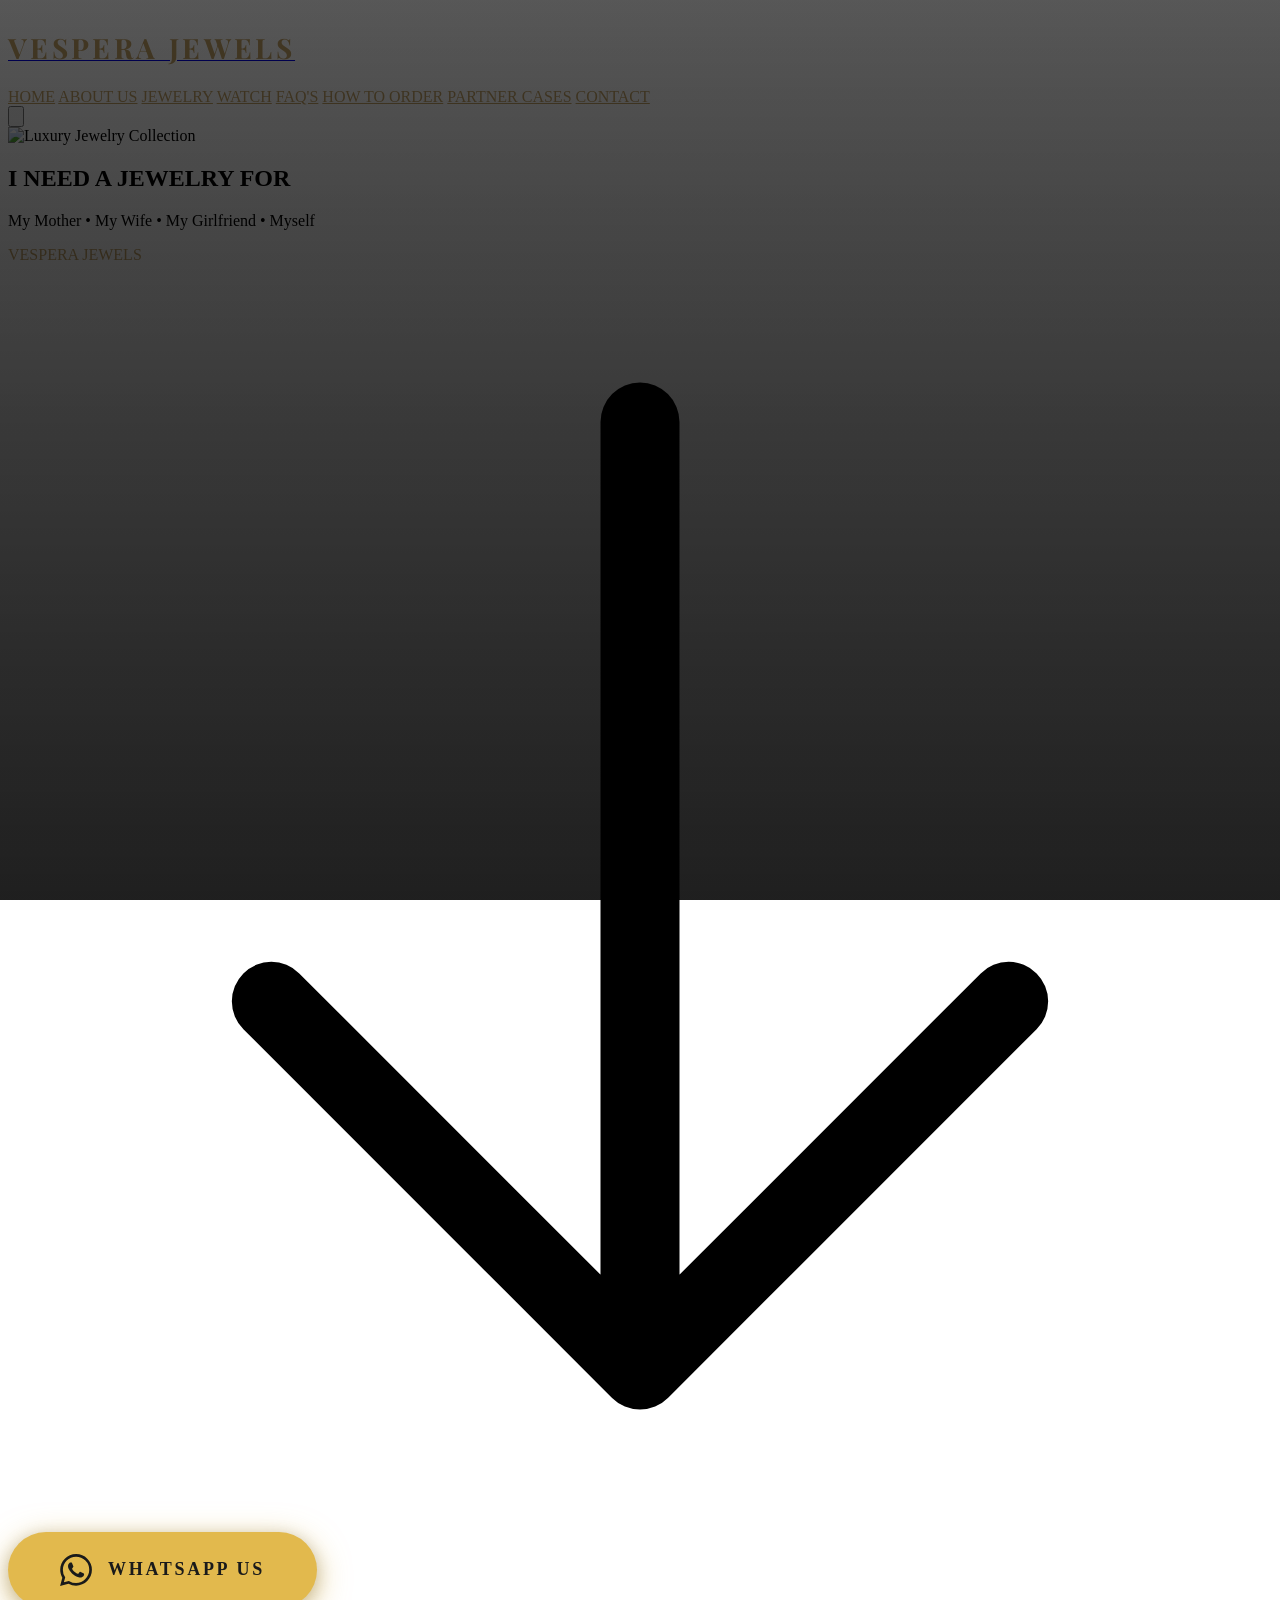
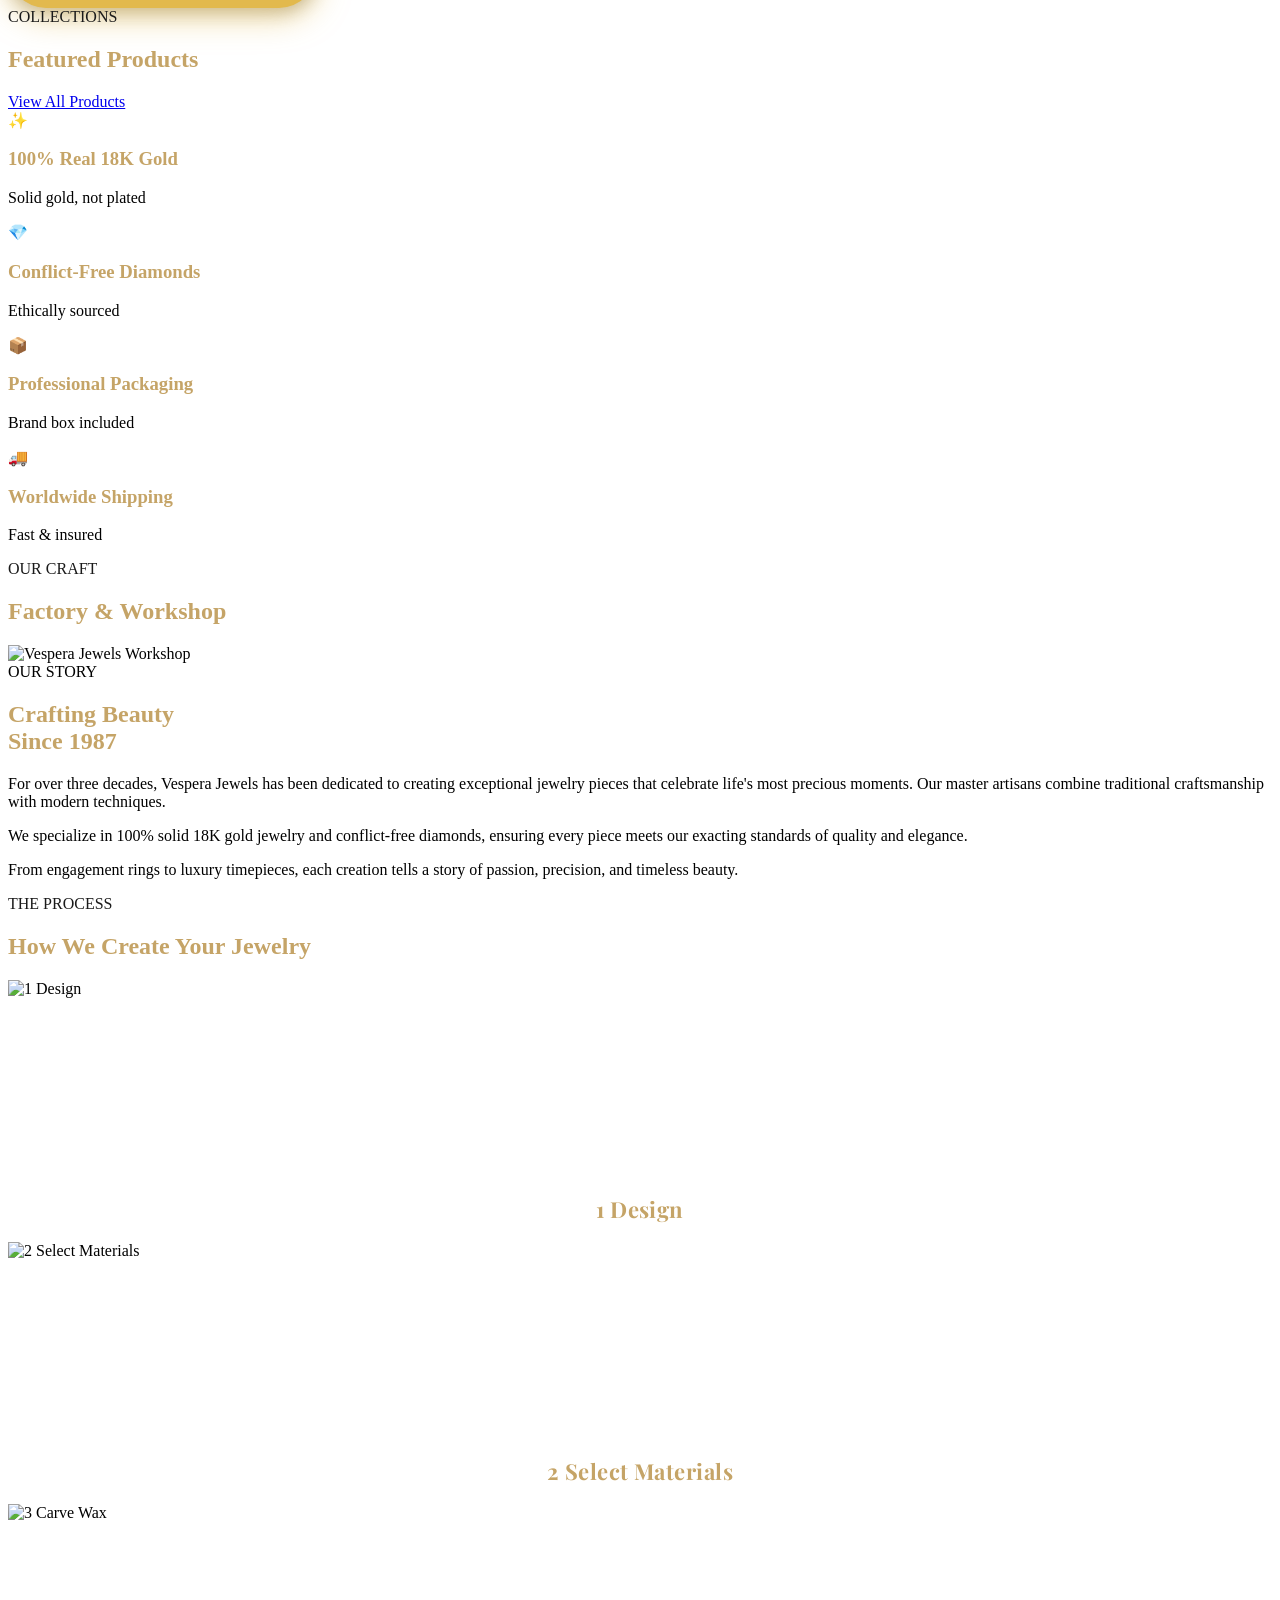
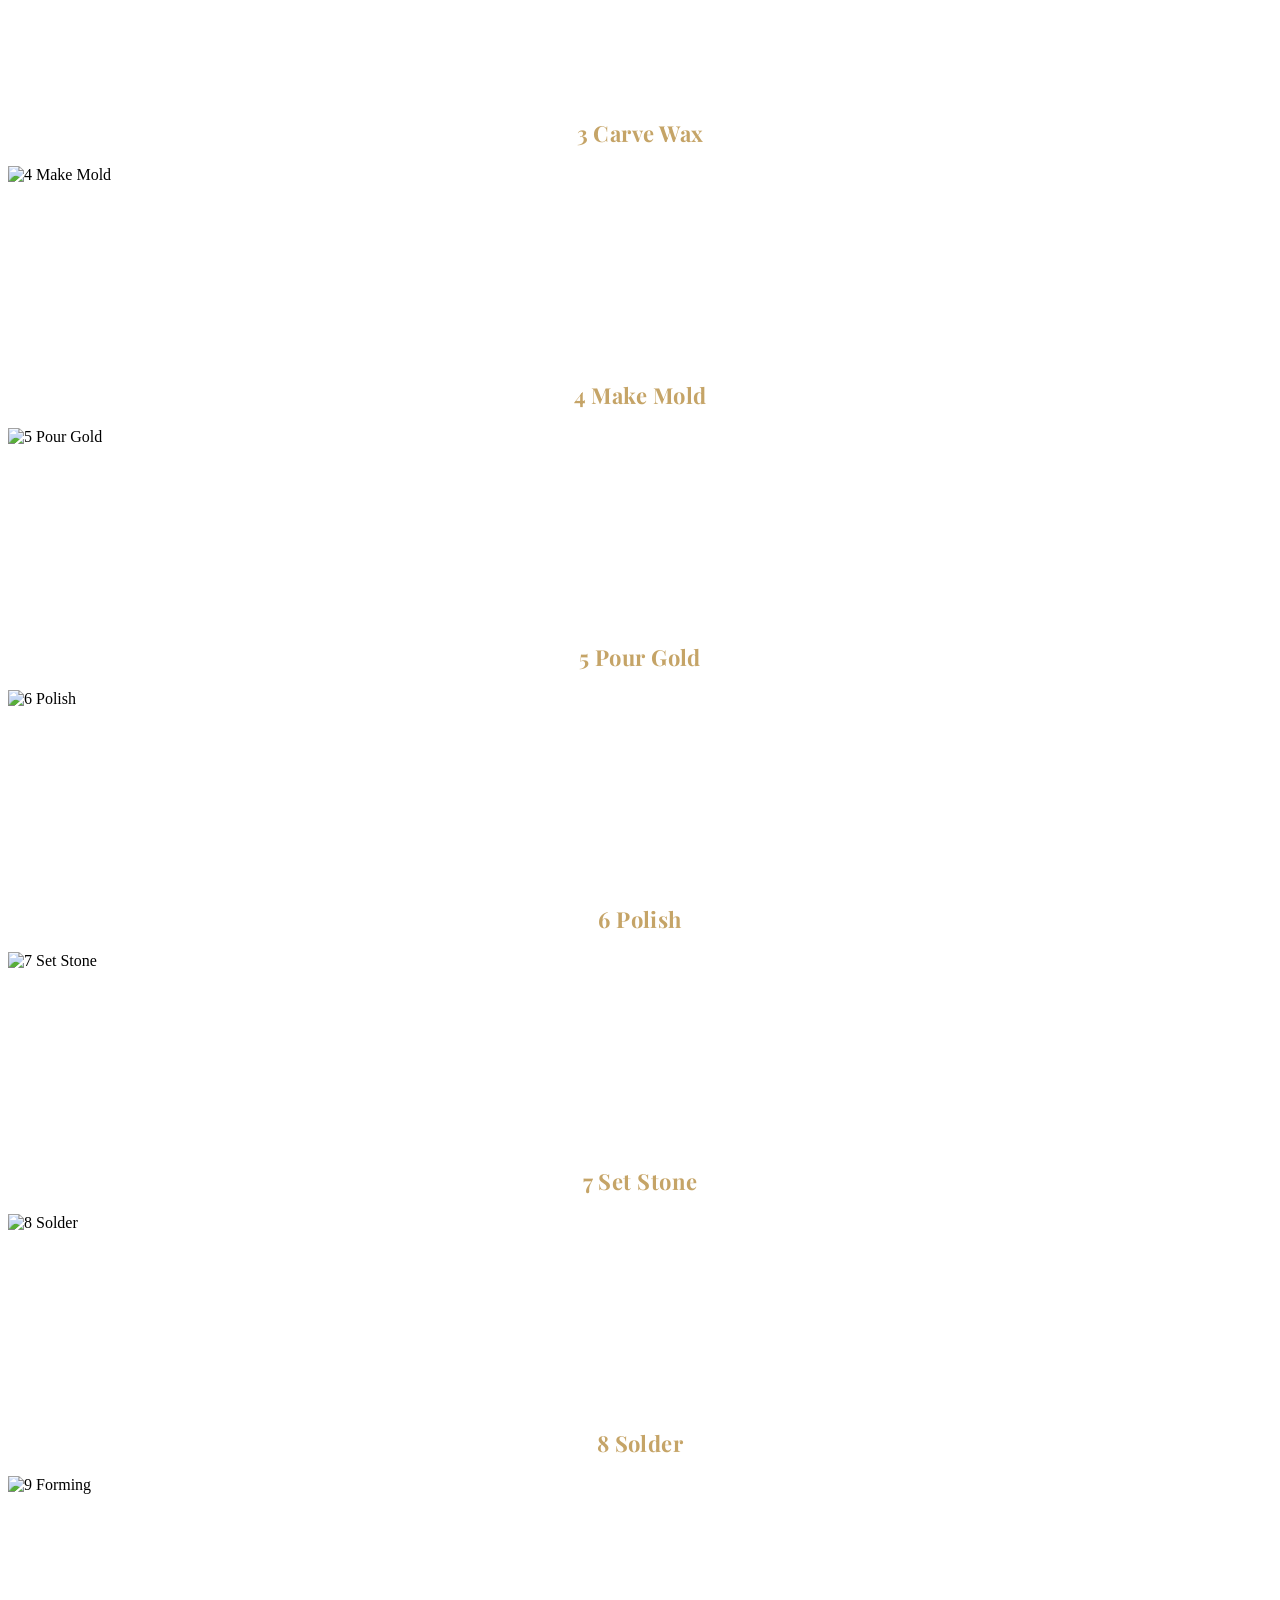
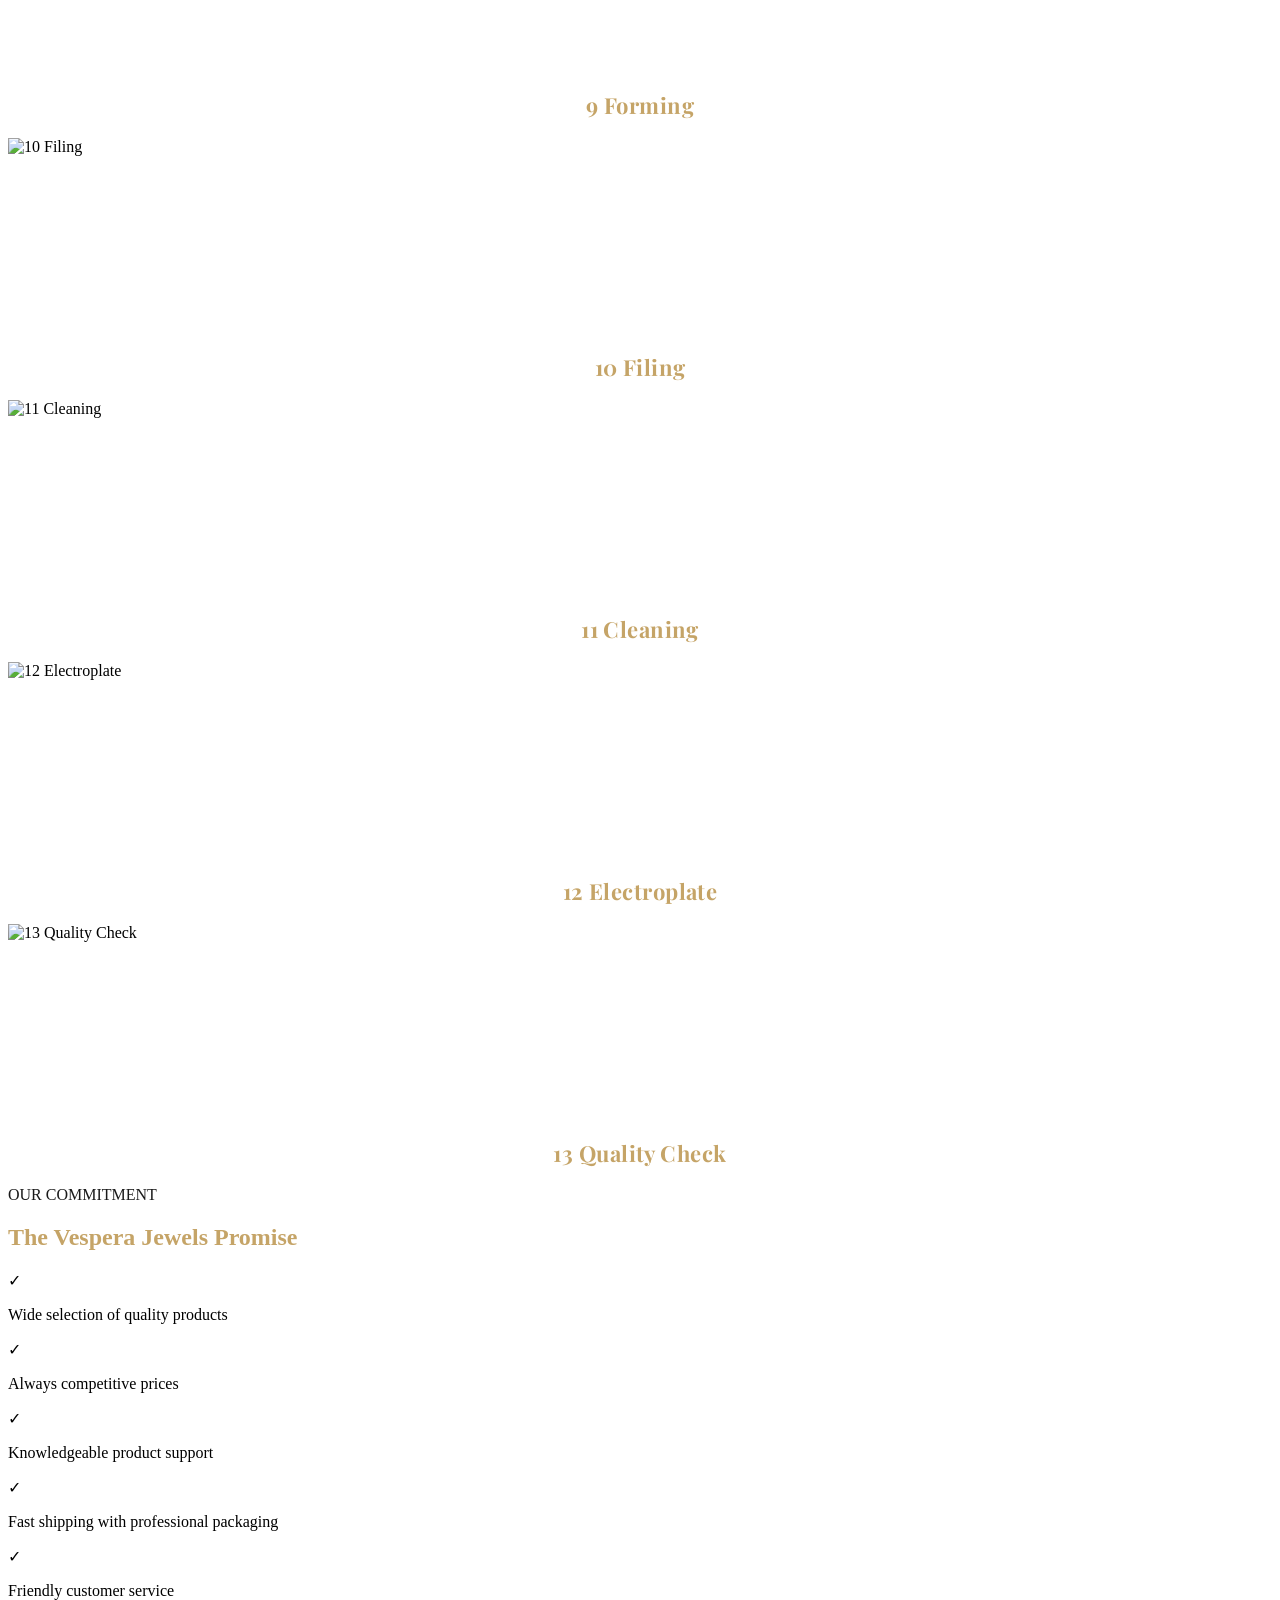
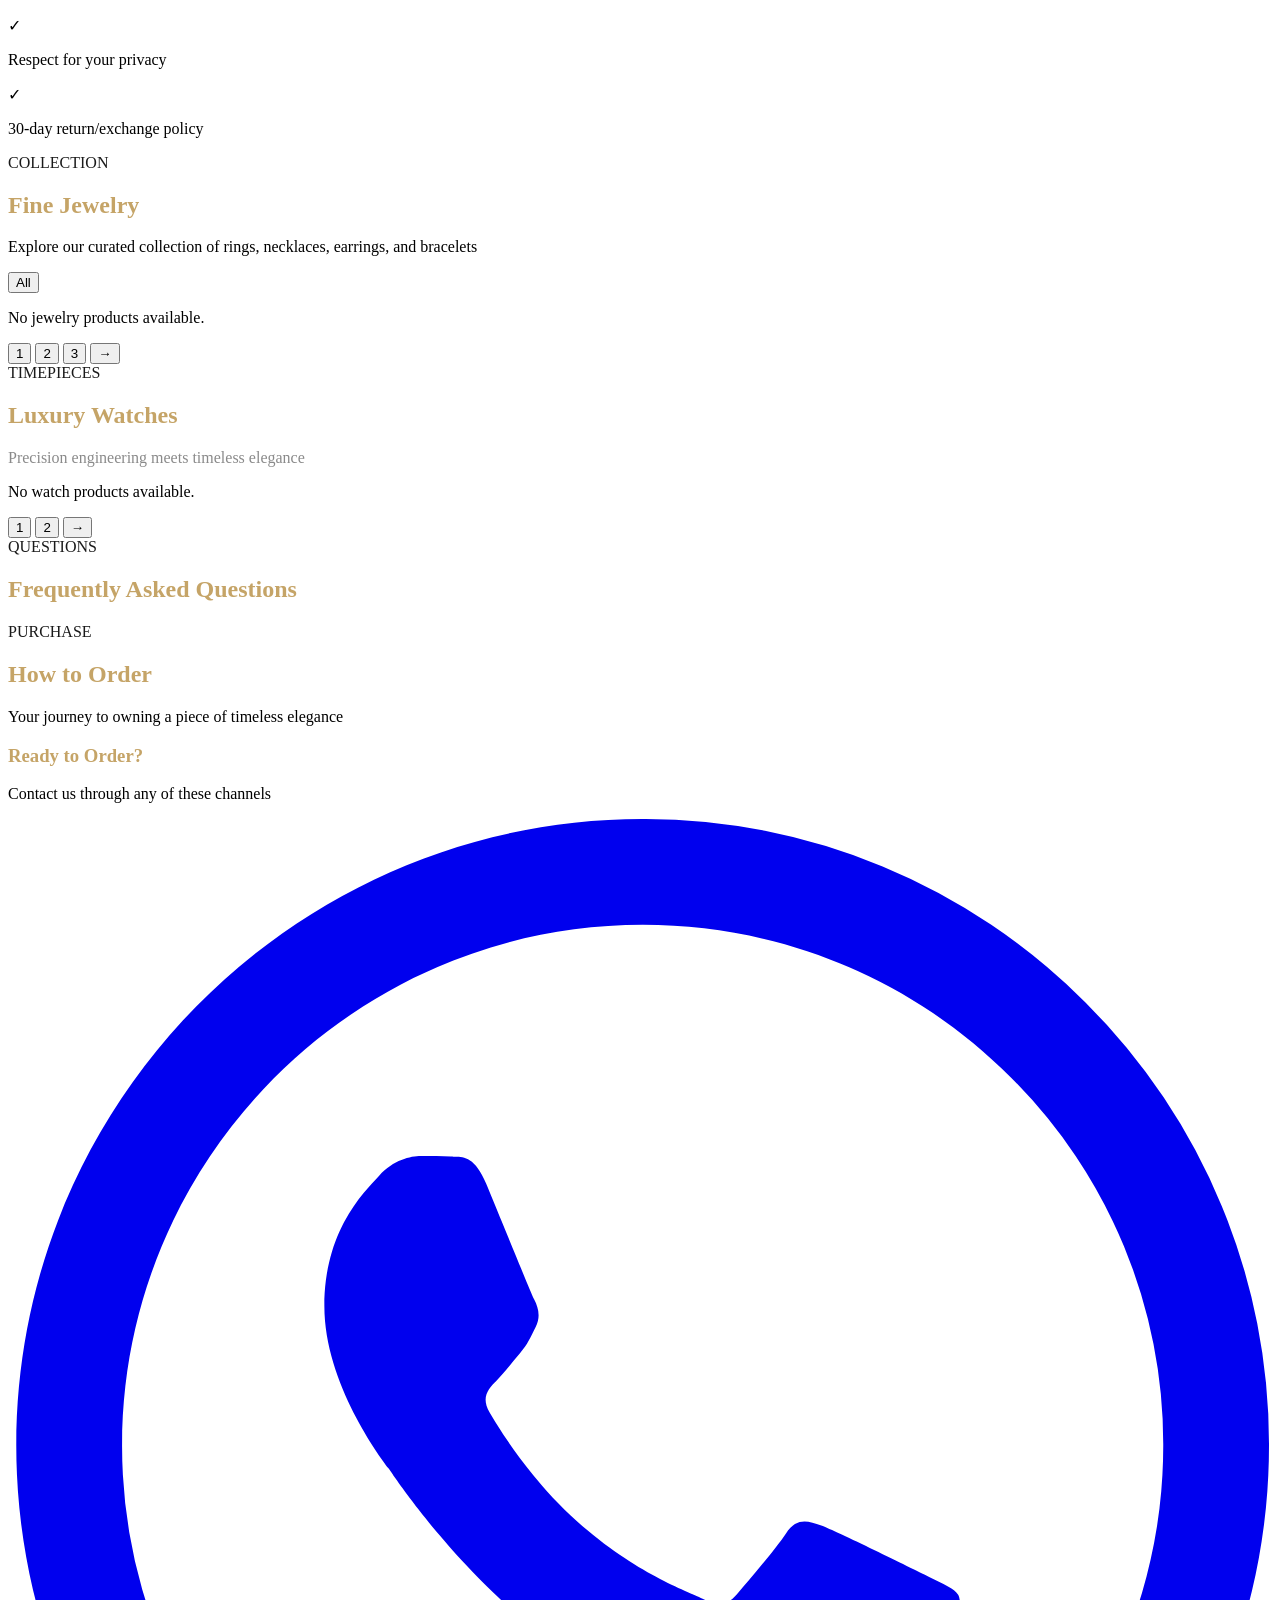
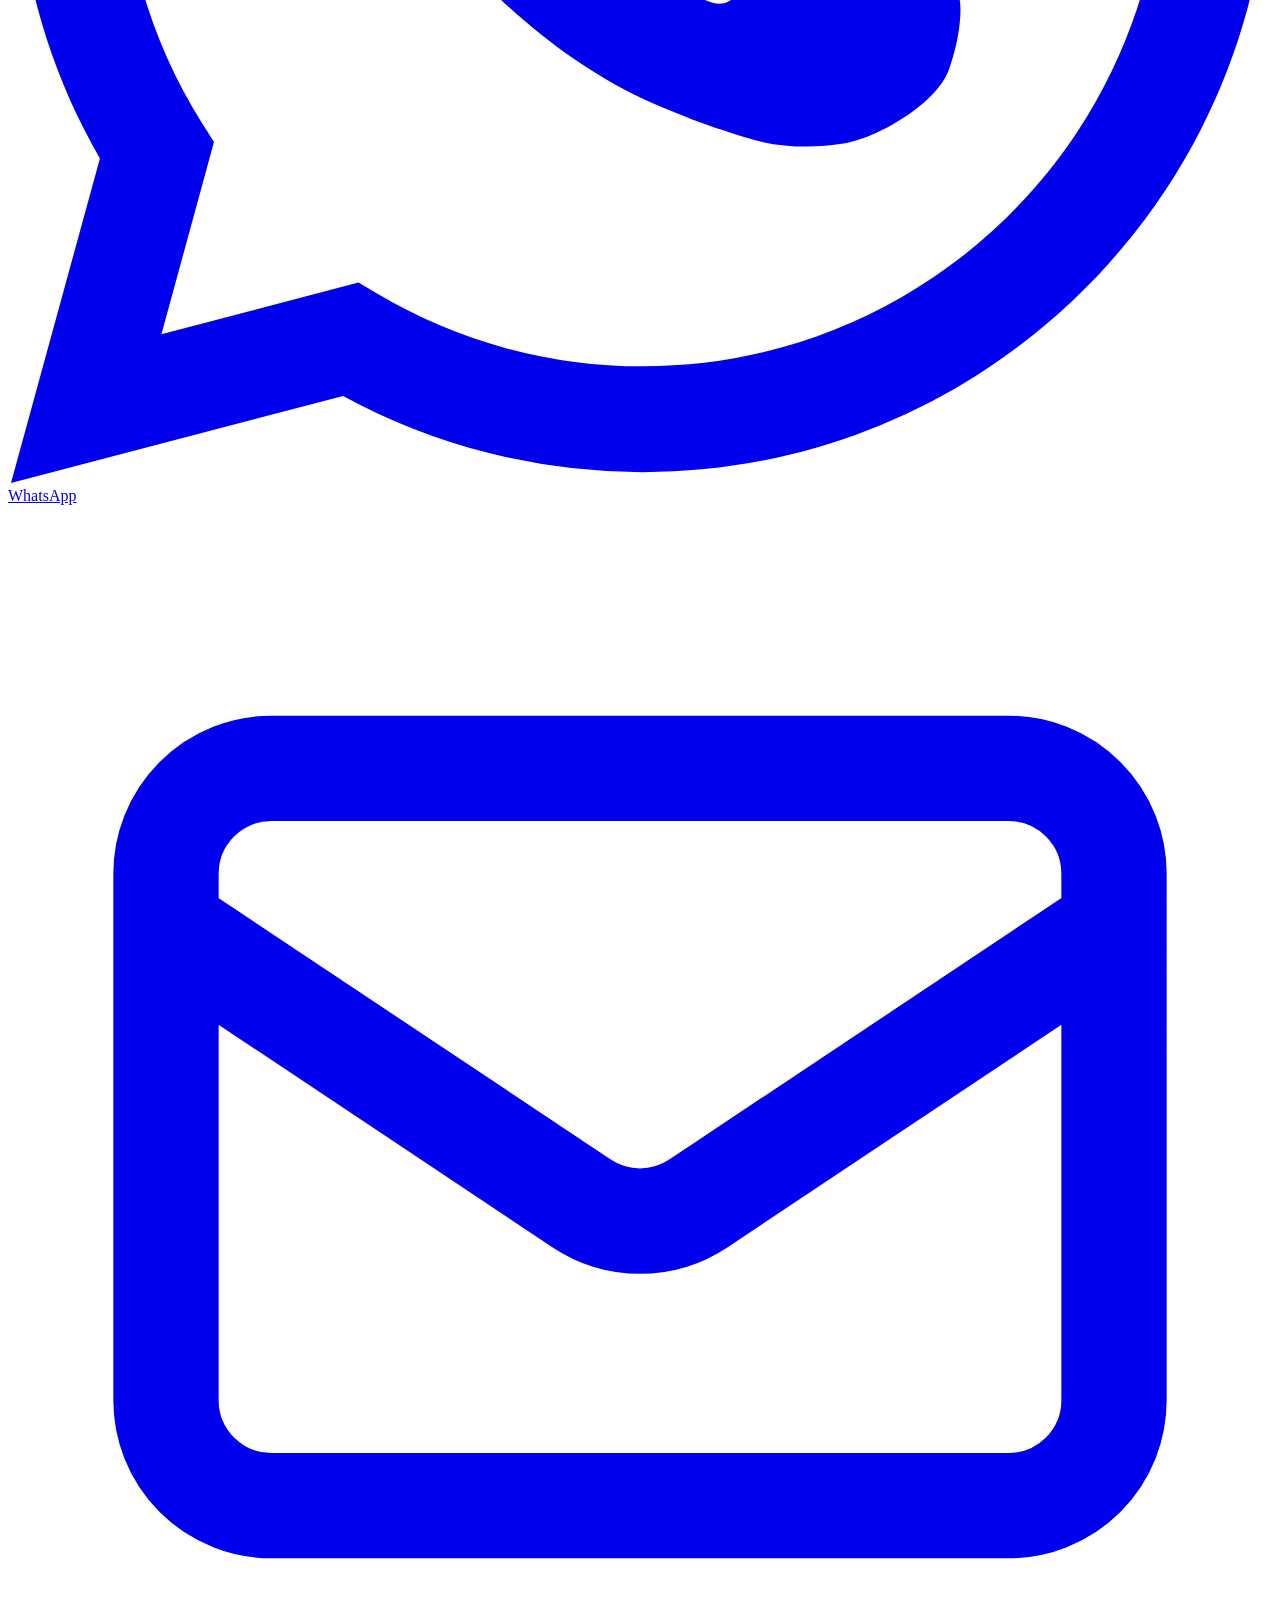
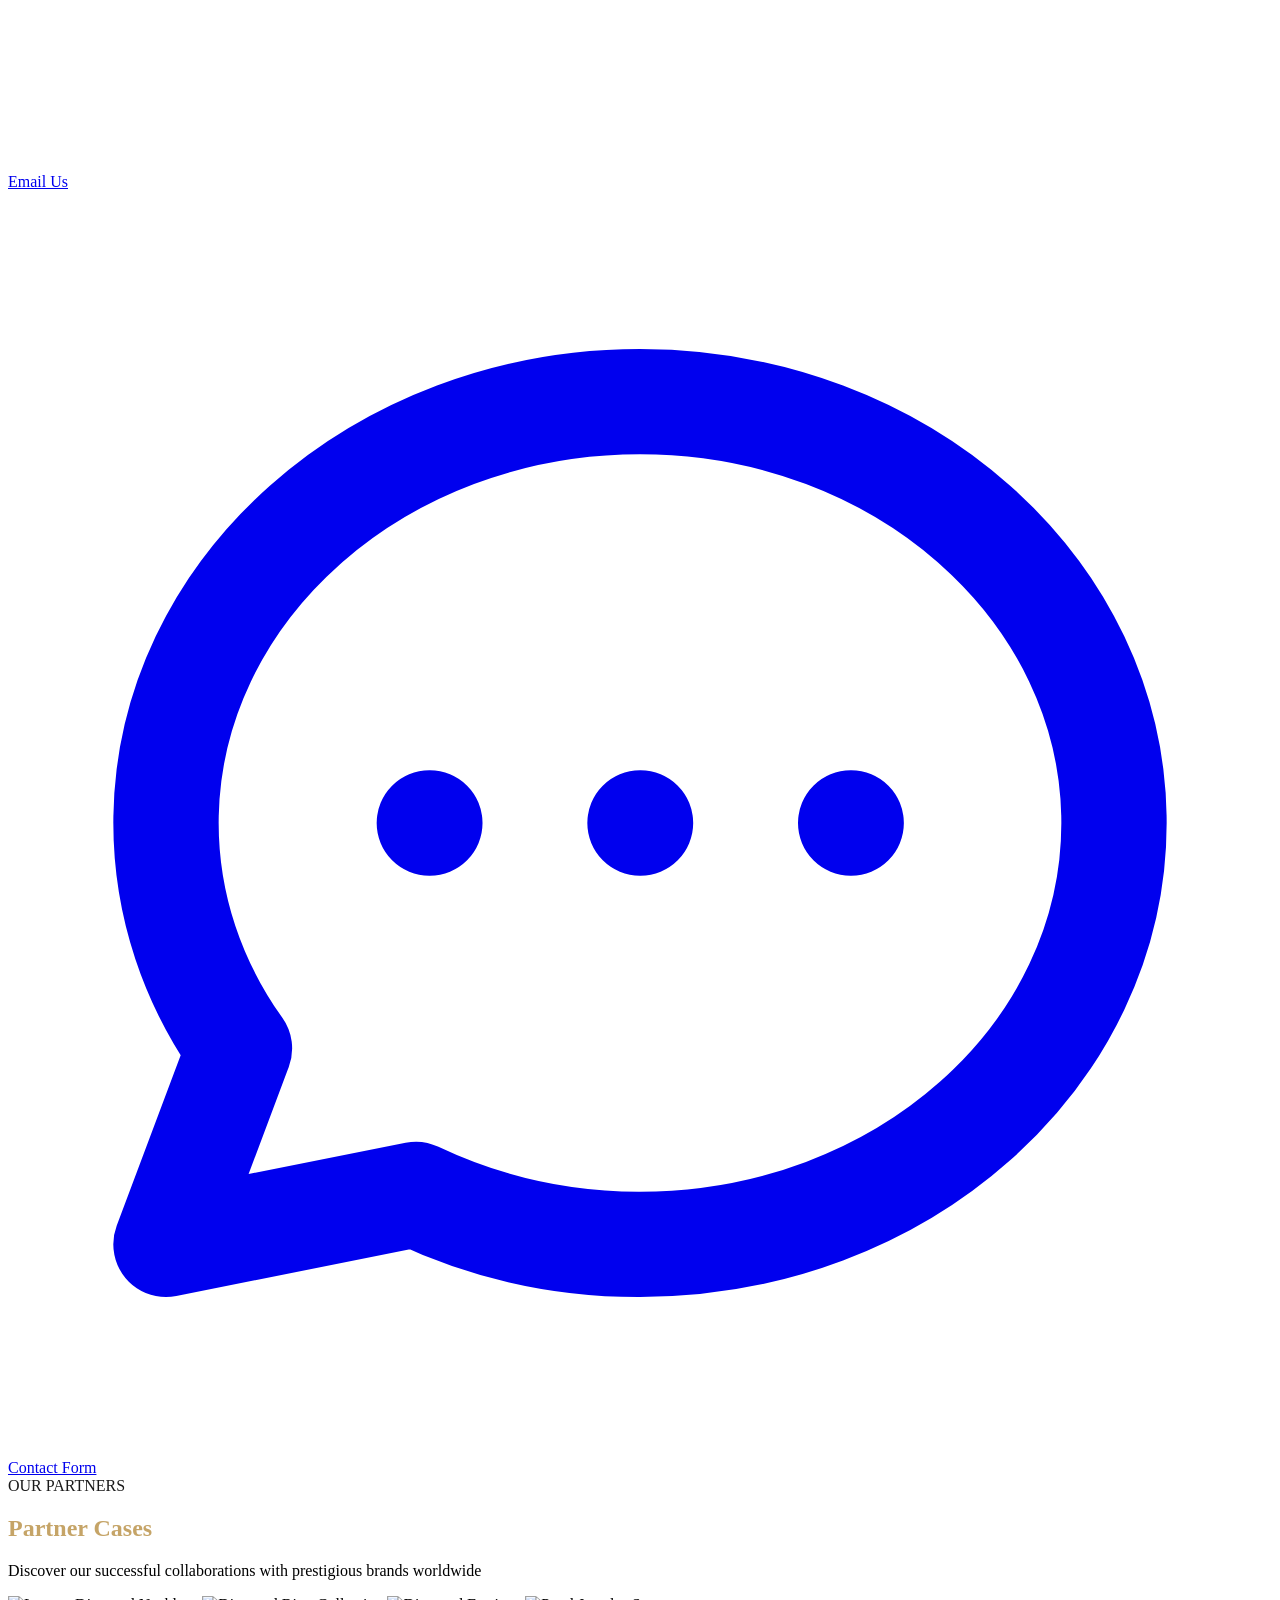
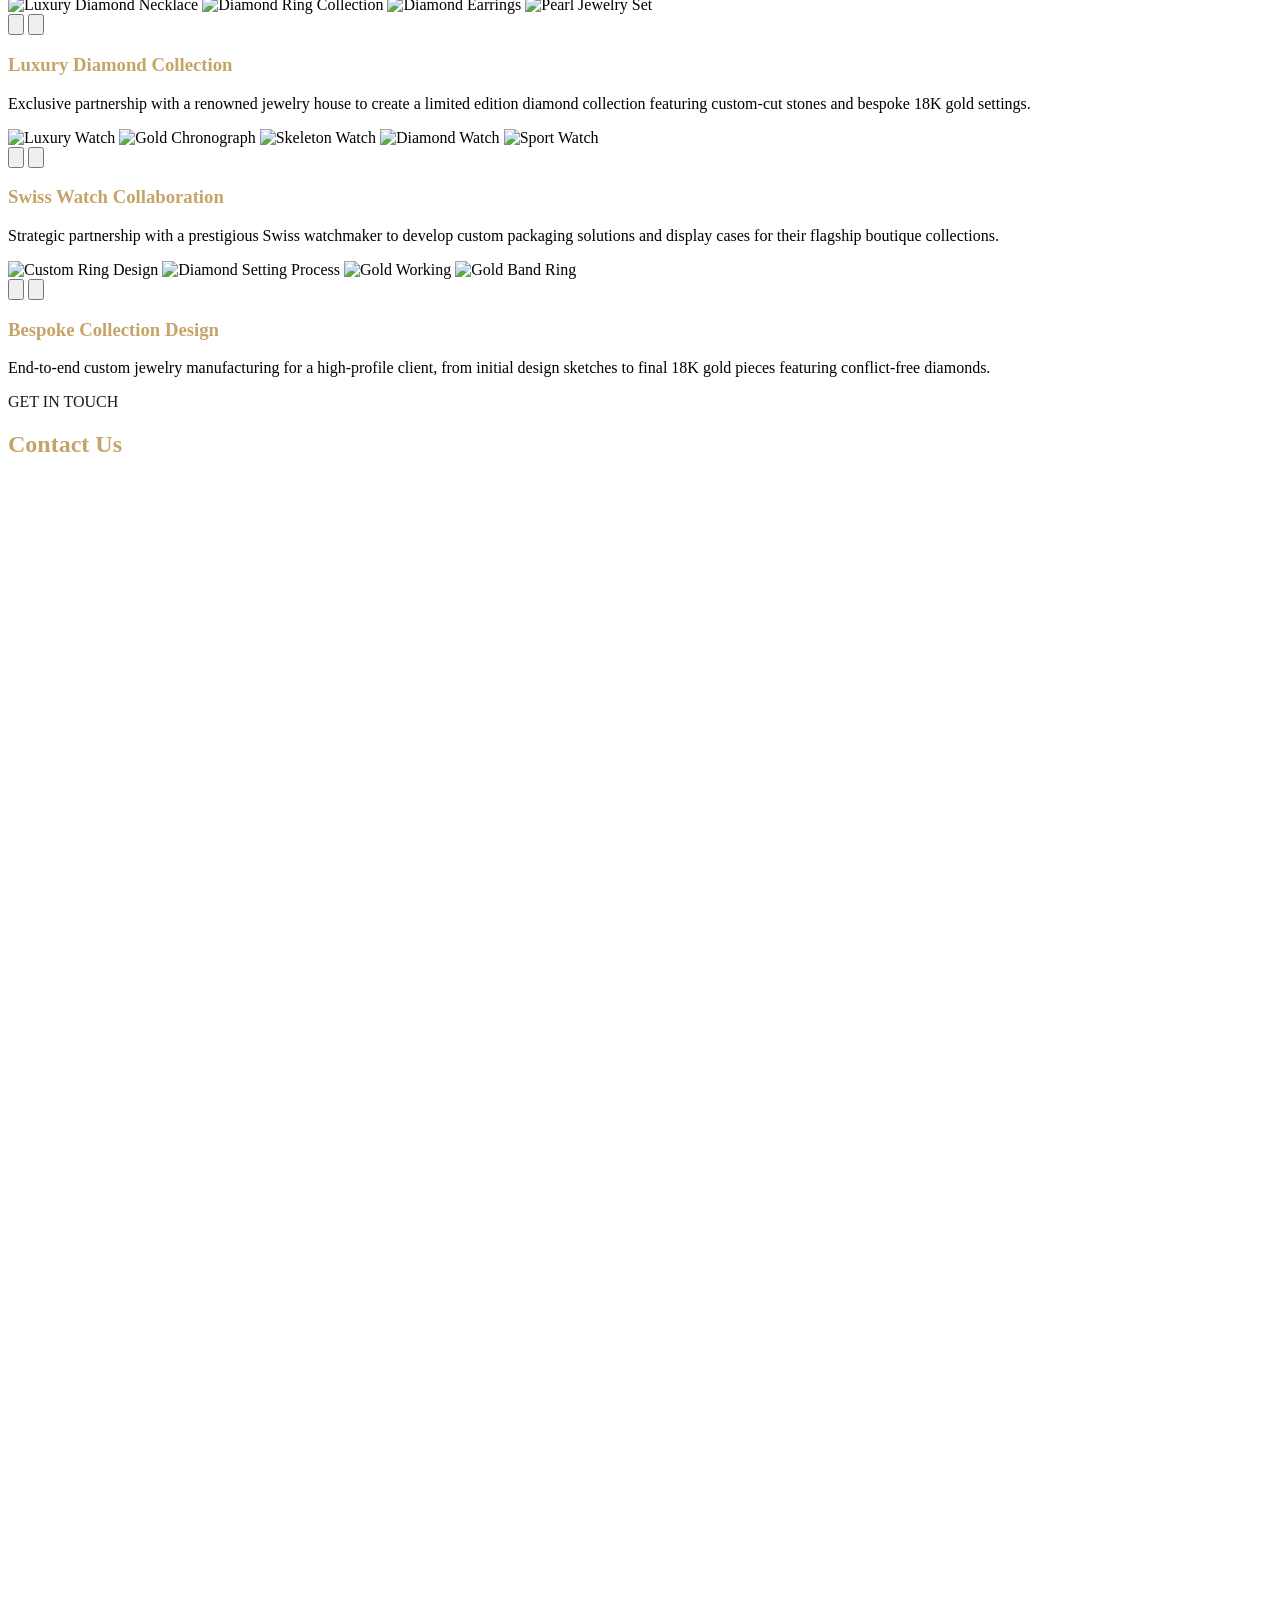
==== index.html @ d6f22497 "debug: bump cache version to force reload of JS files" ====
<!DOCTYPE html>
<html lang="en">
<head>
    <meta charset="UTF-8">
    <meta name="viewport" content="width=device-width, initial-scale=1.0">
    <meta http-equiv="Cache-Control" content="no-cache, no-store, must-revalidate">
    <meta http-equiv="Pragma" content="no-cache">
    <meta http-equiv="Expires" content="0">
    <title>VESPERA JEWELS | Fine Jewelry & Luxury Timepieces</title>
    <meta name="description" content="Vespera Jewels - Premium jewelry and luxury watches. 100% 18K solid gold, conflict-free diamonds, worldwide shipping.">
    <script src="https://cdn.tailwindcss.com"></script>
    <link rel="preconnect" href="https://fonts.googleapis.com">
    <link rel="preconnect" href="https://fonts.gstatic.com" crossorigin>
    <link href="https://fonts.googleapis.com/css2?family=Lato:wght@300;400;700&family=Playfair+Display:ital,wght@0,400;0,500;0,600;0,700;1,400;1,500&display=swap" rel="stylesheet">
    <link rel="stylesheet" href="css/style.css">
    
    <!-- Theme Loader - Load custom colors from CMS -->
    <script>
        async function loadTheme() {
            try {
                const response = await fetch('content/settings/theme.json');
                if (!response.ok) {
                    // Try markdown format
                    const mdResponse = await fetch('content/settings/theme.md');
                    if (mdResponse.ok) {
                        const mdText = await mdResponse.text();
                        parseThemeFromMarkdown(mdText);
                    }
                    return;
                }
                const theme = await response.json();
                applyTheme(theme);
            } catch (error) {
                try {
                    // Fallback: load markdown and parse
                    const response = await fetch('content/settings/theme.md');
                    if (response.ok) {
                        const mdText = await response.text();
                        parseThemeFromMarkdown(mdText);
                    }
                } catch (e) {
                    console.log('Using default theme');
                }
            }
        }
        
        function parseThemeFromMarkdown(mdText) {
            const theme = { colors: {}, hero: {}, whatsapp_cta: {} };
            const lines = mdText.split('\n');
            
            let currentSection = null;
            lines.forEach(line => {
                const trimmed = line.trim();
                
                // Check for section headers
                if (trimmed === 'colors:') {
                    currentSection = 'colors';
                } else if (trimmed === 'hero:') {
                    currentSection = 'hero';
                } else if (trimmed === 'whatsapp_cta:') {
                    currentSection = 'whatsapp_cta';
                }
                // Parse key-value pairs
                else if (currentSection && trimmed.includes(':')) {
                    const colonIndex = trimmed.indexOf(':');
                    const key = trimmed.substring(0, colonIndex).trim();
                    let value = trimmed.substring(colonIndex + 1).trim();
                    
                    // Remove quotes if present
                    if (value.startsWith('"') && value.endsWith('"')) {
                        value = value.slice(1, -1);
                    }
                    
                    if (currentSection === 'colors') {
                        theme.colors[key] = value;
                    } else if (currentSection === 'hero') {
                        if (key === 'overlay_opacity') {
                            theme.hero[key] = parseFloat(value) / 100;
                        } else {
                            theme.hero[key] = value;
                        }
                    } else if (currentSection === 'whatsapp_cta') {
                        theme.whatsapp_cta[key] = value;
                    }
                }
            });
            
            applyTheme(theme);
        }
        
        function applyTheme(theme) {
            const root = document.documentElement;
            
            // Apply colors
            if (theme.colors) {
                if (theme.colors.primary_bg) {
                    root.style.setProperty('--color-primary-bg', theme.colors.primary_bg);
                }
                if (theme.colors.white_bg) {
                    root.style.setProperty('--color-white-bg', theme.colors.white_bg);
                }
                if (theme.colors.dark_bg) {
                    root.style.setProperty('--color-dark-bg', theme.colors.dark_bg);
                }
                if (theme.colors.accent_gold) {
                    root.style.setProperty('--color-accent', theme.colors.accent_gold);
                }
                if (theme.colors.accent_gold_dark) {
                    root.style.setProperty('--color-accent-dark', theme.colors.accent_gold_dark);
                }
                if (theme.colors.nav_heading_color) {
                    root.style.setProperty('--nav-heading-color', theme.colors.nav_heading_color);
                }
                if (theme.colors.text_primary) {
                    root.style.setProperty('--color-text-primary', theme.colors.text_primary);
                }
                if (theme.colors.text_medium) {
                    root.style.setProperty('--color-text-medium', theme.colors.text_medium);
                }
                if (theme.colors.text_secondary) {
                    root.style.setProperty('--color-text-secondary', theme.colors.text_secondary);
                }
                if (theme.colors.border_color) {
                    root.style.setProperty('--color-border', theme.colors.border_color);
                }
            }
            
            // Apply hero settings
            if (theme.hero) {
                if (theme.hero.overlay_opacity !== undefined) {
                    root.style.setProperty('--hero-overlay-opacity', theme.hero.overlay_opacity);
                }
                if (theme.hero.text_color) {
                    root.style.setProperty('--hero-text-color', theme.hero.text_color);
                }
            }
            
            // Apply WhatsApp CTA settings
            if (theme.whatsapp_cta) {
                const whatsappBtn = document.getElementById('whatsappCtaBtn');
                const whatsappText = document.getElementById('whatsappCtaText');
                
                if (whatsappBtn && theme.whatsapp_cta.link) {
                    whatsappBtn.href = theme.whatsapp_cta.link;
                }
                if (whatsappText && theme.whatsapp_cta.text) {
                    whatsappText.textContent = theme.whatsapp_cta.text;
                }
                if (whatsappBtn && theme.whatsapp_cta.button_color) {
                    whatsappBtn.style.background = theme.whatsapp_cta.button_color;
                }
                if (whatsappBtn && theme.whatsapp_cta.text_color) {
                    whatsappBtn.style.color = theme.whatsapp_cta.text_color;
                    whatsappBtn.querySelectorAll('svg, span').forEach(el => {
                        el.style.color = theme.whatsapp_cta.text_color;
                    });
                }
            }
            
            // Update Tailwind config dynamically
            if (typeof tailwind !== 'undefined') {
                tailwind.config = {
                    theme: {
                        extend: {
                            colors: {
                                cream: theme.colors?.primary_bg || '#FAFAF8',
                                gold: theme.colors?.accent_gold || '#C5A467',
                                goldDark: theme.colors?.accent_gold_dark || '#B8924A',
                                textDark: theme.colors?.text_primary || '#1A1A1A',
                                textMedium: theme.colors?.text_medium || '#333333',
                                textLight: theme.colors?.text_secondary || '#8A8A8A',
                                border: theme.colors?.border_color || '#E8E4DE',
                                darkBg: theme.colors?.dark_bg || '#0F0F0F',
                            },
                            fontFamily: {
                                playfair: ['Playfair Display', 'serif'],
                                lato: ['Lato', 'sans-serif'],
                            }
                        }
                    }
                };
            }
        }
        
        // Load theme on page load
        document.addEventListener('DOMContentLoaded', loadTheme);
    </script>
    
    <script>
        tailwind.config = {
            theme: {
                extend: {
                    colors: {
                        cream: '#FAFAF8',
                        gold: '#C5A467',
                        goldDark: '#B8924A',
                        textDark: '#1A1A1A',
                        textMedium: '#333333',
                        textLight: '#8A8A8A',
                        border: '#E8E4DE',
                        darkBg: '#0F0F0F',
                    },
                    fontFamily: {
                        playfair: ['Playfair Display', 'serif'],
                        lato: ['Lato', 'sans-serif'],
                    }
                }
            }
        }
    </script>
    <script src="js/content-loader.js?v=20260515d" defer></script>
</head>
<body class="font-lato text-textMedium bg-white">
    <!-- CMS Loading Overlay: hides page content until dynamic content is loaded -->
    <div id="cms-loading-overlay" style="position:fixed;inset:0;z-index:99999;background:#FAFAF8;display:flex;align-items:center;justify-content:center;transition:opacity 0.3s ease;">
        <div style="text-align:center;color:#C5A467;">
            <svg width="40" height="40" viewBox="0 0 24 24" fill="none" stroke="currentColor" stroke-width="2" style="animation:spin 1s linear infinite;margin:0 auto 12px;">
                <path d="M21 12a9 9 0 11-6.219-8.56"></path>
            </svg>
            <span style="font-size:14px;letter-spacing:2px;">VESPERA JEWELS</span>
        </div>
    </div>
    <style>@keyframes spin{from{transform:rotate(0deg)}to{transform:rotate(360deg)}}</style>
    <!-- Navigation -->
    <nav id="navbar" class="fixed top-0 left-0 right-0 z-50 transition-all duration-300">
        <div class="max-w-7xl mx-auto px-6 lg:px-12">
            <div class="flex items-center justify-between h-20">
                <a href="#home" class="flex items-center">
                    <span style="font-family:'Playfair Display',serif;font-size:28px;font-weight:700;color:#C5A467 !important;letter-spacing:0.12em;white-space:nowrap;line-height:80px;">VESPERA JEWELS</span>
                </a>
                
                <!-- Desktop Menu -->
                <div class="hidden lg:flex items-center space-x-8">
                    <a href="#home" class="nav-link" style="color:#C5A467 !important;">HOME</a>
                    <a href="#about" class="nav-link" style="color:#C5A467 !important;">ABOUT US</a>
                    <a href="#jewelry" class="nav-link" style="color:#C5A467 !important;">JEWELRY</a>
                    <a href="#watch" class="nav-link" style="color:#C5A467 !important;">WATCH</a>
                    <a href="#faq" class="nav-link" style="color:#C5A467 !important;">FAQ'S</a>
                    <a href="#order" class="nav-link" style="color:#C5A467 !important;">HOW TO ORDER</a>
                    <a href="#partners" class="nav-link" style="color:#C5A467 !important;">PARTNER CASES</a>
                    <a href="#contact" class="nav-link" style="color:#C5A467 !important;">CONTACT</a>
                </div>
                
                <!-- Mobile Menu Button -->
                <button id="mobileMenuBtn" class="lg:hidden p-2" aria-label="Menu">
                    <svg class="w-6 h-6 text-textDark" fill="none" stroke="currentColor" viewBox="0 0 24 24">
                        <path stroke-linecap="round" stroke-linejoin="round" stroke-width="1.5" d="M4 6h16M4 12h16M4 18h16"></path>
                    </svg>
                </button>
            </div>
        </div>
        
        <!-- Mobile Menu -->
        <div id="mobileMenu" class="hidden lg:hidden bg-white border-t border-border">
            <div class="px-6 py-4 space-y-4">
                <a href="#home" class="block nav-link-mobile" style="color:#C5A467 !important;">HOME</a>
                <a href="#about" class="block nav-link-mobile" style="color:#C5A467 !important;">ABOUT US</a>
                <a href="#jewelry" class="block nav-link-mobile" style="color:#C5A467 !important;">JEWELRY</a>
                <a href="#watch" class="block nav-link-mobile" style="color:#C5A467 !important;">WATCH</a>
                <a href="#faq" class="block nav-link-mobile" style="color:#C5A467 !important;">FAQ'S</a>
                <a href="#order" class="block nav-link-mobile" style="color:#C5A467 !important;">HOW TO ORDER</a>
                <a href="#partners" class="block nav-link-mobile" style="color:#C5A467 !important;">PARTNER CASES</a>
                <a href="#contact" class="block nav-link-mobile" style="color:#C5A467 !important;">CONTACT</a>
            </div>
        </div>
    </nav>

    <!-- ========== HOME SECTION ========== -->
    <section id="home" class="relative">
        <!-- Hero Area -->
        <div class="relative h-screen flex items-center justify-center">
            <div class="absolute inset-0 overflow-hidden">
                <img id="heroBgImg" src="https://images.unsplash.com/photo-1515562141207-7a88fb7ce338?w=1920&q=80" 
                     alt="Luxury Jewelry Collection" 
                     class="absolute inset-0 w-full h-full"
                     style="object-fit:cover;object-position:center center;">
                <div class="absolute inset-0 bg-black/40"></div>
            </div>
            
            <div class="relative z-10 text-center text-white px-6 animate-on-scroll">
                
                <h1 class="font-playfair text-4xl md:text-6xl lg:text-7xl mb-4 tracking-wider" data-cms="home.hero_title">I NEED A JEWELRY FOR</h1>
                <p class="font-playfair italic text-2xl md:text-3xl text-gold mb-2" data-cms="home.hero_subtitle">My Mother • My Wife • My Girlfriend • Myself</p>
                <div class="flex justify-center gap-4 mt-8">
                    <span class="w-16 h-px bg-gold mt-3"></span>
                    <span class="text-lg tracking-widest" style="color: #C5A467">VESPERA JEWELS</span>
                    <span class="w-16 h-px bg-gold mt-3"></span>
                </div>
            </div>
            
            <div class="absolute bottom-20 left-1/2 transform -translate-x-1/2 animate-bounce z-20">
                <svg class="w-6 h-6 text-white" fill="none" stroke="currentColor" viewBox="0 0 24 24">
                    <path stroke-linecap="round" stroke-linejoin="round" stroke-width="1.5" d="M19 14l-7 7m0 0l-7-7m7 7V3"></path>
                </svg>
            </div>
        </div>

        <!-- WhatsApp CTA Button - Floating at Hero Bottom -->
        <div class="relative z-30 -mt-20 flex justify-center">
            <a href="https://wa.me/1234567890" id="whatsappCtaBtn" style="background:#E2B94D !important; color:#1A1A1A !important; display:inline-flex; align-items:center; justify-content:center; gap:16px; padding:22px 52px; font-size:18px; font-weight:800; letter-spacing:0.15em; text-transform:uppercase; text-decoration:none; border-radius:60px; box-shadow:0 8px 32px rgba(226,185,77,0.6), 0 4px 16px rgba(0,0,0,0.25); border:none; transition:all 0.3s ease;" target="_blank" rel="noopener noreferrer">
                <svg style="color:#1A1A1A; width:32px; height:32px; flex-shrink:0;" viewBox="0 0 24 24" fill="currentColor">
                    <path d="M17.472 14.382c-.297-.149-1.758-.867-2.03-.967-.273-.099-.471-.148-.67.15-.197.297-.767.966-.94 1.164-.173.199-.347.223-.644.075-.297-.15-1.255-.463-2.39-1.475-.883-.788-1.48-1.761-1.653-2.059-.173-.297-.018-.458.13-.606.134-.133.298-.347.446-.52.149-.174.198-.298.298-.497.099-.198.05-.371-.025-.52-.075-.149-.669-1.612-.916-2.207-.242-.579-.487-.5-.669-.51-.173-.008-.371-.01-.57-.01-.198 0-.52.074-.792.372-.272.297-1.04 1.016-1.04 2.479 0 1.462 1.065 2.875 1.213 3.074.149.198 2.096 3.2 5.077 4.487.709.306 1.262.489 1.694.625.712.227 1.36.195 1.871.118.571-.085 1.758-.719 2.006-1.413.248-.694.248-1.289.173-1.413-.074-.124-.272-.198-.57-.347m-5.421 7.403h-.004a9.87 9.87 0 01-5.031-1.378l-.361-.214-3.741.982.998-3.648-.235-.374a9.86 9.86 0 01-1.51-5.26c.001-5.45 4.436-9.884 9.888-9.884 2.64 0 5.122 1.03 6.988 2.898a9.825 9.825 0 012.893 6.994c-.003 5.45-4.437 9.884-9.885 9.884m8.413-18.297A11.815 11.815 0 0012.05 0C5.495 0 .16 5.335.157 11.892c0 2.096.547 4.142 1.588 5.945L.057 24l6.305-1.654a11.882 11.882 0 005.683 1.448h.005c6.554 0 11.89-5.335 11.893-11.893a11.821 11.821 0 00-3.48-8.413z"/>
                </svg>
                <span id="whatsappCtaText" style="color:#1A1A1A !important; font-weight:800; font-size:18px; letter-spacing:0.15em;">WHATSAPP US</span>
            </a>
        </div>

        <!-- Featured Products -->
        <div class="py-20 bg-white">
            <div class="max-w-7xl mx-auto px-6 lg:px-12">
                <div class="text-center mb-12 animate-on-scroll">
                    <span class="text-sm tracking-[0.3em]" style="color: #1A1A1A">COLLECTIONS</span>
                    <h2 class="font-playfair text-3xl md:text-4xl mt-2" style="color: #C5A467" data-cms="home.featured_title">Featured Products</h2>
                </div>
                
                <div class="grid grid-cols-2 md:grid-cols-4 gap-6" id="featuredGrid">
                </div>
                
                <div class="text-center mt-10">
                    <a href="#jewelry" class="outline-btn">View All Products</a>
                </div>
            </div>
        </div>

        <!-- Brand Promise -->
        <div class="py-16 bg-cream">
            <div class="max-w-7xl mx-auto px-6 lg:px-12">
                <div class="grid grid-cols-2 md:grid-cols-4 gap-8">
                    <div class="text-center animate-on-scroll">
                        <div class="w-20 h-20 mx-auto mb-4 rounded-full border-2 border-gold flex items-center justify-center">
                            <span class="text-3xl" data-cms="home.promise.0.icon">✨</span>
                        </div>
                        <h3 class="font-playfair text-lg" style="color: #C5A467" data-cms="home.promise.0.title">100% Real 18K Gold</h3>
                        <p class="text-textLight text-sm mt-2" data-cms="home.promise.0.description">Solid gold, not plated</p>
                    </div>
                    <div class="text-center animate-on-scroll">
                        <div class="w-20 h-20 mx-auto mb-4 rounded-full border-2 border-gold flex items-center justify-center">
                            <span class="text-3xl" data-cms="home.promise.1.icon">💎</span>
                        </div>
                        <h3 class="font-playfair text-lg" style="color: #C5A467" data-cms="home.promise.1.title">Conflict-Free Diamonds</h3>
                        <p class="text-textLight text-sm mt-2" data-cms="home.promise.1.description">Ethically sourced</p>
                    </div>
                    <div class="text-center animate-on-scroll">
                        <div class="w-20 h-20 mx-auto mb-4 rounded-full border-2 border-gold flex items-center justify-center">
                            <span class="text-3xl" data-cms="home.promise.2.icon">📦</span>
                        </div>
                        <h3 class="font-playfair text-lg" style="color: #C5A467" data-cms="home.promise.2.title">Professional Packaging</h3>
                        <p class="text-textLight text-sm mt-2" data-cms="home.promise.2.description">Brand box included</p>
                    </div>
                    <div class="text-center animate-on-scroll">
                        <div class="w-20 h-20 mx-auto mb-4 rounded-full border-2 border-gold flex items-center justify-center">
                            <span class="text-3xl" data-cms="home.promise.3.icon">🚚</span>
                        </div>
                        <h3 class="font-playfair text-lg" style="color: #C5A467" data-cms="home.promise.3.title">Worldwide Shipping</h3>
                        <p class="text-textLight text-sm mt-2" data-cms="home.promise.3.description">Fast & insured</p>
                    </div>
                </div>
            </div>
        </div>

        <!-- Factory Images Carousel -->
        <div class="py-20 bg-white">
            <div class="max-w-7xl mx-auto px-6 lg:px-12">
                <div class="text-center mb-12 animate-on-scroll">
                    <span class="text-sm tracking-[0.3em]" style="color: #1A1A1A" data-cms="home.craft_label">OUR CRAFT</span>
                    <h2 class="font-playfair text-3xl md:text-4xl mt-2" style="color: #C5A467" data-cms="home.craft_title">Factory &amp; Workshop</h2>
                </div>
                
                <div id="craftCarousel" class="relative overflow-hidden">
                    <div id="craftCarouselTrack" class="flex" style="will-change:transform;">
                        <!-- Images inserted dynamically by JS -->
                    </div>
                </div>

            </div>
        </div>
        </section>

    <!-- ========== ABOUT US SECTION ========== -->
    <section id="about" class="py-24 md:py-32 bg-cream">
        <div class="max-w-7xl mx-auto px-6 lg:px-12">
            <!-- Brand Story -->
            <div class="grid md:grid-cols-2 gap-12 md:gap-20 items-center mb-24">
                <div class="animate-on-scroll">
                    <img src="https://images.unsplash.com/photo-1617038260897-41a1f14a8ca0?w=800&q=80" 
                         alt="Vespera Jewels Workshop" 
                         class="w-full aspect-[4/5] object-cover"
                         data-cms="about.story_image">
                </div>
                <div class="animate-on-scroll">
                    <div class="flex items-center gap-4 mb-6">
                        <span class="w-12 h-px bg-gold"></span>
                        <span class="text-sm tracking-[0.2em] text-textLight" data-cms="about.section_label">OUR STORY</span>
                    </div>
                    <h2 class="font-playfair text-3xl md:text-4xl lg:text-5xl mb-6" style="color: #C5A467" data-cms="about.section_title">
                        Crafting Beauty<br>Since 1987
                    </h2>
                    <p class="text-textLight leading-relaxed mb-4" data-cms="about.story.0">
                        For over three decades, Vespera Jewels has been dedicated to creating exceptional jewelry pieces that celebrate life's most precious moments. Our master artisans combine traditional craftsmanship with modern techniques.
                    </p>
                    <p class="text-textLight leading-relaxed mb-4" data-cms="about.story.1">
                        We specialize in 100% solid 18K gold jewelry and conflict-free diamonds, ensuring every piece meets our exacting standards of quality and elegance.
                    </p>
                    <p class="text-textLight leading-relaxed" data-cms="about.story.2">
                        From engagement rings to luxury timepieces, each creation tells a story of passion, precision, and timeless beauty.
                    </p>
                </div>
            </div>

            <!-- Jewelry Making Process -->
            <div class="mb-24">
                <div class="text-center mb-12 animate-on-scroll">
                    <span class="text-sm tracking-[0.3em]" style="color: #1A1A1A">THE PROCESS</span>
                    <h2 class="font-playfair text-3xl md:text-4xl mt-2" style="color: #C5A467">How We Create Your Jewelry</h2>
                </div>
                
                <!-- Process Steps Container - Loaded dynamically -->
                <div id="processStepsContainer" class="grid grid-cols-2 md:grid-cols-4 gap-4">
                    <!-- Default fallback content -->
                    <div class="process-card animate-on-scroll">
                        <div class="process-card-image">
                            <img style="width:100%;height:200px;object-fit:cover;object-position:center;display:block;" src="https://s.coze.cn/image/CpKwiIkmZeg/" alt="1 Design" loading="lazy">
                        </div>
                        <p class="process-card-title" style="font-family:Playfair Display,serif;font-size:1.375rem;font-weight:700;color:#C5A467 !important;text-align:center;padding:14px 16px 18px;margin:0;letter-spacing:0.02em;">1 Design</p>
                    </div>
                    <div class="process-card animate-on-scroll">
                        <div class="process-card-image">
                            <img style="width:100%;height:200px;object-fit:cover;object-position:center;display:block;" src="https://s.coze.cn/image/dSJg0VBfymo/" alt="2 Select Materials" loading="lazy">
                        </div>
                        <p class="process-card-title" style="font-family:Playfair Display,serif;font-size:1.375rem;font-weight:700;color:#C5A467 !important;text-align:center;padding:14px 16px 18px;margin:0;letter-spacing:0.02em;">2 Select Materials</p>
                    </div>
                    <div class="process-card animate-on-scroll">
                        <div class="process-card-image">
                            <img style="width:100%;height:200px;object-fit:cover;object-position:center;display:block;" src="https://s.coze.cn/image/RgfsONBe-OE/" alt="3 Carve Wax" loading="lazy">
                        </div>
                        <p class="process-card-title" style="font-family:Playfair Display,serif;font-size:1.375rem;font-weight:700;color:#C5A467 !important;text-align:center;padding:14px 16px 18px;margin:0;letter-spacing:0.02em;">3 Carve Wax</p>
                    </div>
                    <div class="process-card animate-on-scroll">
                        <div class="process-card-image">
                            <img style="width:100%;height:200px;object-fit:cover;object-position:center;display:block;" src="https://s.coze.cn/image/IJgHawiH84w/" alt="4 Make Mold" loading="lazy">
                        </div>
                        <p class="process-card-title" style="font-family:Playfair Display,serif;font-size:1.375rem;font-weight:700;color:#C5A467 !important;text-align:center;padding:14px 16px 18px;margin:0;letter-spacing:0.02em;">4 Make Mold</p>
                    </div>
                    <div class="process-card animate-on-scroll">
                        <div class="process-card-image">
                            <img style="width:100%;height:200px;object-fit:cover;object-position:center;display:block;" src="https://s.coze.cn/image/S11fvRilCsI/" alt="5 Pour Gold" loading="lazy">
                        </div>
                        <p class="process-card-title" style="font-family:Playfair Display,serif;font-size:1.375rem;font-weight:700;color:#C5A467 !important;text-align:center;padding:14px 16px 18px;margin:0;letter-spacing:0.02em;">5 Pour Gold</p>
                    </div>
                    <div class="process-card animate-on-scroll">
                        <div class="process-card-image">
                            <img style="width:100%;height:200px;object-fit:cover;object-position:center;display:block;" src="https://s.coze.cn/image/ZEUAQ3QwTZE/" alt="6 Polish" loading="lazy">
                        </div>
                        <p class="process-card-title" style="font-family:Playfair Display,serif;font-size:1.375rem;font-weight:700;color:#C5A467 !important;text-align:center;padding:14px 16px 18px;margin:0;letter-spacing:0.02em;">6 Polish</p>
                    </div>
                    <div class="process-card animate-on-scroll">
                        <div class="process-card-image">
                            <img style="width:100%;height:200px;object-fit:cover;object-position:center;display:block;" src="https://s.coze.cn/image/LhqzFmGyuHc/" alt="7 Set Stone" loading="lazy">
                        </div>
                        <p class="process-card-title" style="font-family:Playfair Display,serif;font-size:1.375rem;font-weight:700;color:#C5A467 !important;text-align:center;padding:14px 16px 18px;margin:0;letter-spacing:0.02em;">7 Set Stone</p>
                    </div>
                    <div class="process-card animate-on-scroll">
                        <div class="process-card-image">
                            <img style="width:100%;height:200px;object-fit:cover;object-position:center;display:block;" src="https://images.unsplash.com/photo-1617038260897-41a1f14a8ca0?w=400&h=300&fit=crop" alt="8 Solder" loading="lazy">
                        </div>
                        <p class="process-card-title" style="font-family:Playfair Display,serif;font-size:1.375rem;font-weight:700;color:#C5A467 !important;text-align:center;padding:14px 16px 18px;margin:0;letter-spacing:0.02em;">8 Solder</p>
                    </div>
                    <div class="process-card animate-on-scroll">
                        <div class="process-card-image">
                            <img style="width:100%;height:200px;object-fit:cover;object-position:center;display:block;" src="https://images.unsplash.com/photo-1515562141589-67f0d9200154?w=400&h=300&fit=crop" alt="9 Forming" loading="lazy">
                        </div>
                        <p class="process-card-title" style="font-family:Playfair Display,serif;font-size:1.375rem;font-weight:700;color:#C5A467 !important;text-align:center;padding:14px 16px 18px;margin:0;letter-spacing:0.02em;">9 Forming</p>
                    </div>
                    <div class="process-card animate-on-scroll">
                        <div class="process-card-image">
                            <img style="width:100%;height:200px;object-fit:cover;object-position:center;display:block;" src="https://images.unsplash.com/photo-1573408301185-9146fe634ad0?w=400&h=300&fit=crop" alt="10 Filing" loading="lazy">
                        </div>
                        <p class="process-card-title" style="font-family:Playfair Display,serif;font-size:1.375rem;font-weight:700;color:#C5A467 !important;text-align:center;padding:14px 16px 18px;margin:0;letter-spacing:0.02em;">10 Filing</p>
                    </div>
                    <div class="process-card animate-on-scroll">
                        <div class="process-card-image">
                            <img style="width:100%;height:200px;object-fit:cover;object-position:center;display:block;" src="https://images.unsplash.com/photo-1599643478518-a784e5dc4c8f?w=400&h=300&fit=crop" alt="11 Cleaning" loading="lazy">
                        </div>
                        <p class="process-card-title" style="font-family:Playfair Display,serif;font-size:1.375rem;font-weight:700;color:#C5A467 !important;text-align:center;padding:14px 16px 18px;margin:0;letter-spacing:0.02em;">11 Cleaning</p>
                    </div>
                    <div class="process-card animate-on-scroll">
                        <div class="process-card-image">
                            <img style="width:100%;height:200px;object-fit:cover;object-position:center;display:block;" src="https://images.unsplash.com/photo-1602751584552-8ba73aad10e1?w=400&h=300&fit=crop" alt="12 Electroplate" loading="lazy">
                        </div>
                        <p class="process-card-title" style="font-family:Playfair Display,serif;font-size:1.375rem;font-weight:700;color:#C5A467 !important;text-align:center;padding:14px 16px 18px;margin:0;letter-spacing:0.02em;">12 Electroplate</p>
                    </div>
                    <div class="process-card animate-on-scroll">
                        <div class="process-card-image">
                            <img style="width:100%;height:200px;object-fit:cover;object-position:center;display:block;" src="https://images.unsplash.com/photo-1573408301185-9146fe634ad0?w=400&h=300&fit=crop" alt="13 Quality Check" loading="lazy">
                        </div>
                        <p class="process-card-title" style="font-family:Playfair Display,serif;font-size:1.375rem;font-weight:700;color:#C5A467 !important;text-align:center;padding:14px 16px 18px;margin:0;letter-spacing:0.02em;">13 Quality Check</p>
                    </div>
                </div>
            </div>

            <!-- Brand Promises -->
            <div class="bg-white p-8 md:p-12 border border-border">
                <div class="text-center mb-10 animate-on-scroll">
                    <span class="text-sm tracking-[0.3em]" style="color: #1A1A1A">OUR COMMITMENT</span>
                    <h2 class="font-playfair text-2xl md:text-3xl mt-2" style="color: #C5A467">The Vespera Jewels Promise</h2>
                </div>
                
                <div class="grid md:grid-cols-2 lg:grid-cols-4 gap-6">
                    <div class="flex items-start gap-3 animate-on-scroll">
                        <span class="text-gold text-xl">✓</span>
                        <p class="text-textMedium">Wide selection of quality products</p>
                    </div>
                    <div class="flex items-start gap-3 animate-on-scroll">
                        <span class="text-gold text-xl">✓</span>
                        <p class="text-textMedium">Always competitive prices</p>
                    </div>
                    <div class="flex items-start gap-3 animate-on-scroll">
                        <span class="text-gold text-xl">✓</span>
                        <p class="text-textMedium">Knowledgeable product support</p>
                    </div>
                    <div class="flex items-start gap-3 animate-on-scroll">
                        <span class="text-gold text-xl">✓</span>
                        <p class="text-textMedium">Fast shipping with professional packaging</p>
                    </div>
                    <div class="flex items-start gap-3 animate-on-scroll">
                        <span class="text-gold text-xl">✓</span>
                        <p class="text-textMedium">Friendly customer service</p>
                    </div>
                    <div class="flex items-start gap-3 animate-on-scroll">
                        <span class="text-gold text-xl">✓</span>
                        <p class="text-textMedium">Respect for your privacy</p>
                    </div>
                    <div class="flex items-start gap-3 animate-on-scroll">
                        <span class="text-gold text-xl">✓</span>
                        <p class="text-textMedium">30-day return/exchange policy</p>
                    </div>
                </div>
            </div>
        </div>
    </section>

    <!-- ========== JEWELRY SECTION ========== -->
    <section id="jewelry" class="py-24 md:py-32 bg-white">
        <div class="max-w-7xl mx-auto px-6 lg:px-12">
            <div class="text-center mb-12 animate-on-scroll">
                <span class="text-sm tracking-[0.3em]" style="color: #1A1A1A">COLLECTION</span>
                <h2 class="font-playfair text-3xl md:text-4xl lg:text-5xl mt-2" style="color: #C5A467">Fine Jewelry</h2>
                <p class="text-textLight mt-4 max-w-2xl mx-auto">Explore our curated collection of rings, necklaces, earrings, and bracelets</p>
            </div>
            
            <!-- Category Filters -->
            <div class="flex flex-wrap justify-center gap-4 mb-12 animate-on-scroll" id="jewelryFilters">
                <!-- Filters loaded dynamically -->
            </div>
            
            <!-- Product Grid -->
            <div class="grid grid-cols-2 md:grid-cols-3 lg:grid-cols-4 gap-6" id="jewelryGrid">
                <!-- Products loaded dynamically -->
            </div>
            
            <!-- Pagination -->
            <div class="flex justify-center gap-2 mt-12 animate-on-scroll">
                <button class="w-10 h-10 flex items-center justify-center border border-gold text-gold">1</button>
                <button class="w-10 h-10 flex items-center justify-center border border-border text-textLight hover:border-gold hover:text-gold">2</button>
                <button class="w-10 h-10 flex items-center justify-center border border-border text-textLight hover:border-gold hover:text-gold">3</button>
                <button class="w-10 h-10 flex items-center justify-center border border-border text-textLight hover:border-gold hover:text-gold">→</button>
            </div>
        </div>
    </section>

    <!-- ========== WATCH SECTION ========== -->
    <section id="watch" class="py-24 md:py-32 bg-cream">
        <div class="max-w-7xl mx-auto px-6 lg:px-12">
            <div class="text-center mb-12 animate-on-scroll">
                <span class="text-sm tracking-[0.3em]" style="color: #1A1A1A">TIMEPIECES</span>
                <h2 class="font-playfair text-3xl md:text-4xl lg:text-5xl mt-2" style="color: #C5A467">Luxury Watches</h2>
                <p class="mt-4 max-w-2xl mx-auto" style="color: #8A8A8A">Precision engineering meets timeless elegance</p>
            </div>
            
            <div class="grid md:grid-cols-2 lg:grid-cols-3 gap-8" id="watchGrid">
                <!-- Products loaded dynamically -->
            </div>
            
            <!-- Pagination -->
            <div class="flex justify-center gap-2 mt-12 animate-on-scroll">
                <button class="w-10 h-10 flex items-center justify-center bg-gold text-white">1</button>
                <button class="w-10 h-10 flex items-center justify-center border border-gray-600 text-gray-400 hover:border-gold hover:text-gold">2</button>
                <button class="w-10 h-10 flex items-center justify-center border border-gray-600 text-gray-400 hover:border-gold hover:text-gold">→</button>
            </div>
        </div>
    </section>

    <!-- ========== FAQ SECTION ========== -->
    <section id="faq" class="py-24 md:py-32 bg-cream">
        <div class="max-w-3xl mx-auto px-6 lg:px-12">
            <div class="text-center mb-16 animate-on-scroll">
                <span class="text-sm tracking-[0.3em]" style="color: #1A1A1A" data-cms="faq.section_label">QUESTIONS</span>
                <h2 class="font-playfair text-3xl md:text-4xl lg:text-5xl mt-2" style="color: #C5A467" data-cms="faq.section_title">Frequently Asked Questions</h2>
            </div>
            
            <!-- FAQ Container - Dynamically loaded from CMS -->
            <div id="faqContainer" class="space-y-4 animate-on-scroll">
                <div class="faq-item border border-[#E8E4DE] rounded-lg overflow-hidden">
                    <button class="faq-question w-full flex items-center justify-between p-5 text-left hover:bg-gray-50 transition-colors" onclick="toggleFaq(this)">
                        <span style="color: #C5A467" class="font-playfair text-lg">How to pay?</span>
                        <svg class="faq-icon w-5 h-5 transform transition-transform" style="color: #C5A467" fill="none" stroke="currentColor" viewBox="0 0 24 24"><path stroke-linecap="round" stroke-linejoin="round" stroke-width="2" d="M19 9l-7 7-7-7"/></svg>
                    </button>
                    <div class="faq-answer" style="max-height: 0; overflow: hidden; transition: max-height 0.3s ease;">
                        <div class="p-5 pt-0 text-[#333333] leading-relaxed">Please tell me your order. I will tell you the price of the item, the shipping cost, the original box fee and the total amount. We accept Western Union, Money Gram, Wise (By Swift) and Bank Transfer. 50% deposit and 50% before shipping – we will make video and photos of the products to confirm with you before shipping. For small orders, you will need to pay in advance. For larger orders, the payment terms is negotiable. We will process and issue your order as soon as possible after payment.</div>
                    </div>
                </div>
                <div class="faq-item border border-[#E8E4DE] rounded-lg overflow-hidden">
                    <button class="faq-question w-full flex items-center justify-between p-5 text-left hover:bg-gray-50 transition-colors" onclick="toggleFaq(this)">
                        <span style="color: #C5A467" class="font-playfair text-lg">If the item is not in stock, what could I do?</span>
                        <svg class="faq-icon w-5 h-5 transform transition-transform" style="color: #C5A467" fill="none" stroke="currentColor" viewBox="0 0 24 24"><path stroke-linecap="round" stroke-linejoin="round" stroke-width="2" d="M19 9l-7 7-7-7"/></svg>
                    </button>
                    <div class="faq-answer" style="max-height: 0; overflow: hidden; transition: max-height 0.3s ease;">
                        <div class="p-5 pt-0 text-[#333333] leading-relaxed">We will submit the order, and you will need to pay a 50% down payment. The production time is about 7 to 12 days. But some styles need more time. With diamonds, natural stones, or complex styles, it will take more than 12 days. Please give us more time, we will try our best to ensure the quality of the jewelry.</div>
                    </div>
                </div>
                <div class="faq-item border border-[#E8E4DE] rounded-lg overflow-hidden">
                    <button class="faq-question w-full flex items-center justify-between p-5 text-left hover:bg-gray-50 transition-colors" onclick="toggleFaq(this)">
                        <span style="color: #C5A467" class="font-playfair text-lg">How to know the price?</span>
                        <svg class="faq-icon w-5 h-5 transform transition-transform" style="color: #C5A467" fill="none" stroke="currentColor" viewBox="0 0 24 24"><path stroke-linecap="round" stroke-linejoin="round" stroke-width="2" d="M19 9l-7 7-7-7"/></svg>
                    </button>
                    <div class="faq-answer" style="max-height: 0; overflow: hidden; transition: max-height 0.3s ease;">
                        <div class="p-5 pt-0 text-[#333333] leading-relaxed">Welcome to chat with us on WhatsApp, Message or Telegram. Send the picture directly and we will reply you ASAP. It is also OK for you to send us an Email. We are online 24h.</div>
                    </div>
                </div>
                <div class="faq-item border border-[#E8E4DE] rounded-lg overflow-hidden">
                    <button class="faq-question w-full flex items-center justify-between p-5 text-left hover:bg-gray-50 transition-colors" onclick="toggleFaq(this)">
                        <span style="color: #C5A467" class="font-playfair text-lg">Does it come with original brand box?</span>
                        <svg class="faq-icon w-5 h-5 transform transition-transform" style="color: #C5A467" fill="none" stroke="currentColor" viewBox="0 0 24 24"><path stroke-linecap="round" stroke-linejoin="round" stroke-width="2" d="M19 9l-7 7-7-7"/></svg>
                    </button>
                    <div class="faq-answer" style="max-height: 0; overflow: hidden; transition: max-height 0.3s ease;">
                        <div class="p-5 pt-0 text-[#333333] leading-relaxed">Yes, we offer free original packaging and certificate, but need $100 for shipping cost.</div>
                    </div>
                </div>
                <div class="faq-item border border-[#E8E4DE] rounded-lg overflow-hidden">
                    <button class="faq-question w-full flex items-center justify-between p-5 text-left hover:bg-gray-50 transition-colors" onclick="toggleFaq(this)">
                        <span style="color: #C5A467" class="font-playfair text-lg">How to confirm the quality when you send?</span>
                        <svg class="faq-icon w-5 h-5 transform transition-transform" style="color: #C5A467" fill="none" stroke="currentColor" viewBox="0 0 24 24"><path stroke-linecap="round" stroke-linejoin="round" stroke-width="2" d="M19 9l-7 7-7-7"/></svg>
                    </button>
                    <div class="faq-answer" style="max-height: 0; overflow: hidden; transition: max-height 0.3s ease;">
                        <div class="p-5 pt-0 text-[#333333] leading-relaxed">Before we prepare to send, we will take photos and video to confirm with you.</div>
                    </div>
                </div>
                <div class="faq-item border border-[#E8E4DE] rounded-lg overflow-hidden">
                    <button class="faq-question w-full flex items-center justify-between p-5 text-left hover:bg-gray-50 transition-colors" onclick="toggleFaq(this)">
                        <span style="color: #C5A467" class="font-playfair text-lg">Can I see more pictures of your work?</span>
                        <svg class="faq-icon w-5 h-5 transform transition-transform" style="color: #C5A467" fill="none" stroke="currentColor" viewBox="0 0 24 24"><path stroke-linecap="round" stroke-linejoin="round" stroke-width="2" d="M19 9l-7 7-7-7"/></svg>
                    </button>
                    <div class="faq-answer" style="max-height: 0; overflow: hidden; transition: max-height 0.3s ease;">
                        <div class="p-5 pt-0 text-[#333333] leading-relaxed">Welcome to chat with our customer service and they will take more pictures for you.</div>
                    </div>
                </div>
                <div class="faq-item border border-[#E8E4DE] rounded-lg overflow-hidden">
                    <button class="faq-question w-full flex items-center justify-between p-5 text-left hover:bg-gray-50 transition-colors" onclick="toggleFaq(this)">
                        <span style="color: #C5A467" class="font-playfair text-lg">Do you sell jewelry for personal buyer or only for wholesaler?</span>
                        <svg class="faq-icon w-5 h-5 transform transition-transform" style="color: #C5A467" fill="none" stroke="currentColor" viewBox="0 0 24 24"><path stroke-linecap="round" stroke-linejoin="round" stroke-width="2" d="M19 9l-7 7-7-7"/></svg>
                    </button>
                    <div class="faq-answer" style="max-height: 0; overflow: hidden; transition: max-height 0.3s ease;">
                        <div class="p-5 pt-0 text-[#333333] leading-relaxed">Many of our clients are private buyers. You can order high-quality brand jewelry for your family, friends and yourself. If you're a jewelry reseller, that's great. We will provide free delivery and free original brand boxes if you can order many items each time.</div>
                    </div>
                </div>
                <div class="faq-item border border-[#E8E4DE] rounded-lg overflow-hidden">
                    <button class="faq-question w-full flex items-center justify-between p-5 text-left hover:bg-gray-50 transition-colors" onclick="toggleFaq(this)">
                        <span style="color: #C5A467" class="font-playfair text-lg">Worldwide shipping?</span>
                        <svg class="faq-icon w-5 h-5 transform transition-transform" style="color: #C5A467" fill="none" stroke="currentColor" viewBox="0 0 24 24"><path stroke-linecap="round" stroke-linejoin="round" stroke-width="2" d="M19 9l-7 7-7-7"/></svg>
                    </button>
                    <div class="faq-answer" style="max-height: 0; overflow: hidden; transition: max-height 0.3s ease;">
                        <div class="p-5 pt-0 text-[#333333] leading-relaxed">Yes, we will calculate the actual shipping cost according to your country.</div>
                    </div>
                </div>
                <div class="faq-item border border-[#E8E4DE] rounded-lg overflow-hidden">
                    <button class="faq-question w-full flex items-center justify-between p-5 text-left hover:bg-gray-50 transition-colors" onclick="toggleFaq(this)">
                        <span style="color: #C5A467" class="font-playfair text-lg">How long does delivery take?</span>
                        <svg class="faq-icon w-5 h-5 transform transition-transform" style="color: #C5A467" fill="none" stroke="currentColor" viewBox="0 0 24 24"><path stroke-linecap="round" stroke-linejoin="round" stroke-width="2" d="M19 9l-7 7-7-7"/></svg>
                    </button>
                    <div class="faq-answer" style="max-height: 0; overflow: hidden; transition: max-height 0.3s ease;">
                        <div class="p-5 pt-0 text-[#333333] leading-relaxed">We offer free worldwide tracked shipping on all our jewelry and watches. Our courier of choice is FedEx & UPS. You can get your gorgeous jewelry about 3–5 days after sent.</div>
                    </div>
                </div>
                <div class="faq-item border border-[#E8E4DE] rounded-lg overflow-hidden">
                    <button class="faq-question w-full flex items-center justify-between p-5 text-left hover:bg-gray-50 transition-colors" onclick="toggleFaq(this)">
                        <span style="color: #C5A467" class="font-playfair text-lg">What if I am not satisfied with the quality problem when I receive?</span>
                        <svg class="faq-icon w-5 h-5 transform transition-transform" style="color: #C5A467" fill="none" stroke="currentColor" viewBox="0 0 24 24"><path stroke-linecap="round" stroke-linejoin="round" stroke-width="2" d="M19 9l-7 7-7-7"/></svg>
                    </button>
                    <div class="faq-answer" style="max-height: 0; overflow: hidden; transition: max-height 0.3s ease;">
                        <div class="p-5 pt-0 text-[#333333] leading-relaxed">In the three days you receive, if there is any quality problem, please contact our customer service, arrange return and re-order. We will be patient until the customer is satisfied.</div>
                    </div>
                </div>
            </div>
        </div>
    </section>

    <!-- ========== HOW TO ORDER SECTION ========== -->
    <section id="order" class="py-24 md:py-32 bg-white">
        <div class="max-w-7xl mx-auto px-6 lg:px-12">
            <div class="text-center mb-16 animate-on-scroll">
                <span class="text-sm tracking-[0.3em]" style="color: #1A1A1A" data-cms="order.section_label">PURCHASE</span>
                <h2 class="font-playfair text-3xl md:text-4xl lg:text-5xl mt-2" style="color: #C5A467" data-cms="order.section_title">How to Order</h2>
                <p class="text-textLight mt-4 max-w-2xl mx-auto" data-cms="order.section_subtitle">Your journey to owning a piece of timeless elegance</p>
            </div>
            
            <div class="grid md:grid-cols-2 lg:grid-cols-3 xl:grid-cols-5 gap-8" id="orderStepsGrid">
                <!-- Steps dynamically rendered here -->
            </div>
            
            <!-- Contact Options -->
            <div class="mt-16 bg-cream p-8 md:p-12 text-center animate-on-scroll">
                <h3 class="font-playfair text-2xl mb-6" style="color: #C5A467" data-cms="order.cta_title">Ready to Order?</h3>
                <p class="text-textLight mb-8" data-cms="order.cta_subtitle">Contact us through any of these channels</p>
                <div class="flex flex-wrap justify-center gap-4">
                    <a href="https://wa.me/1234567890" target="_blank" class="gold-btn flex items-center gap-2">
                        <svg class="w-5 h-5" fill="currentColor" viewBox="0 0 24 24"><path d="M17.472 14.382c-.297-.149-1.758-.867-2.03-.967-.273-.099-.471-.148-.67.15-.197.297-.767.966-.94 1.164-.173.199-.347.223-.644.075-.297-.15-1.255-.463-2.39-1.475-.883-.788-1.48-1.761-1.653-2.059-.173-.297-.018-.458.13-.606.134-.133.298-.347.446-.52.149-.174.198-.298.298-.497.099-.198.05-.371-.025-.52-.075-.149-.669-1.612-.916-2.207-.242-.579-.487-.5-.669-.51-.173-.008-.371-.01-.57-.01-.198 0-.52.074-.792.372-.272.297-1.04 1.016-1.04 2.479 0 1.462 1.065 2.875 1.213 3.074.149.198 2.096 3.2 5.077 4.487.709.306 1.262.489 1.694.625.712.227 1.36.195 1.871.118.571-.085 1.758-.719 2.006-1.413.248-.694.248-1.289.173-1.413-.074-.124-.272-.198-.57-.347m-5.421 7.403h-.004a9.87 9.87 0 01-5.031-1.378l-.361-.214-3.741.982.998-3.648-.235-.374a9.86 9.86 0 01-1.51-5.26c.001-5.45 4.436-9.884 9.888-9.884 2.64 0 5.122 1.03 6.988 2.898a9.825 9.825 0 012.893 6.994c-.003 5.45-4.437 9.884-9.885 9.884m8.413-18.297A11.815 11.815 0 0012.05 0C5.495 0 .16 5.335.157 11.892c0 2.096.547 4.142 1.588 5.945L.057 24l6.305-1.654a11.882 11.882 0 005.683 1.448h.005c6.554 0 11.89-5.335 11.893-11.893a11.821 11.821 0 00-3.48-8.413z"/></svg>
                        <span data-cms="order.cta_whatsapp">WhatsApp</span>
                    </a>
                    <a href="mailto:concierge@vesperajewels.com" class="outline-btn flex items-center gap-2">
                        <svg class="w-5 h-5" fill="none" stroke="currentColor" viewBox="0 0 24 24"><path stroke-linecap="round" stroke-linejoin="round" stroke-width="2" d="M3 8l7.89 5.26a2 2 0 002.22 0L21 8M5 19h14a2 2 0 002-2V7a2 2 0 00-2-2H5a2 2 0 00-2 2v10a2 2 0 002 2z"></path></svg>
                        <span data-cms="order.cta_email">Email Us</span>
                    </a>
                    <a href="#contact" class="outline-btn flex items-center gap-2">
                        <svg class="w-5 h-5" fill="none" stroke="currentColor" viewBox="0 0 24 24"><path stroke-linecap="round" stroke-linejoin="round" stroke-width="2" d="M8 12h.01M12 12h.01M16 12h.01M21 12c0 4.418-4.03 8-9 8a9.863 9.863 0 01-4.255-.949L3 20l1.395-3.72C3.512 15.042 3 13.574 3 12c0-4.418 4.03-8 9-8s9 3.582 9 8z"></path></svg>
                        <span data-cms="order.cta_form">Contact Form</span>
                    </a>
                </div>
            </div>
        </div>
    </section>

    <!-- ========== PARTNER CASES SECTION ========== -->
    <section id="partners" class="py-24 md:py-32 bg-white">
        <div class="max-w-7xl mx-auto px-6 lg:px-12">
            <div class="text-center mb-16 animate-on-scroll">
                <span class="text-sm tracking-[0.3em]" style="color: #1A1A1A">OUR PARTNERS</span>
                <h2 class="font-playfair text-3xl md:text-4xl lg:text-5xl mt-2" style="color: #C5A467">Partner Cases</h2>
                <p class="text-textLight mt-4 max-w-2xl mx-auto">Discover our successful collaborations with prestigious brands worldwide</p>
            </div>
            
            <!-- Partner Cases Container - Dynamically loaded -->
            <div id="partnerCasesContainer" class="grid md:grid-cols-2 lg:grid-cols-3 gap-8">
                <!-- Default Case 1: Jewelry Brand -->
                <div class="partner-case-card animate-on-scroll bg-cream rounded-lg overflow-hidden shadow-sm hover:shadow-xl transition-all duration-300">
                    <div class="relative">
                        <div class="partner-image-carousel" data-case="case1">
                            <div class="carousel-track flex transition-transform duration-300">
                                <img src="https://images.unsplash.com/photo-1515562141207-7a88fb7ce338?w=600&q=80" alt="Luxury Diamond Necklace" class="w-full object-cover flex-shrink-0">
                                <img src="https://images.unsplash.com/photo-1605100804763-247f67b3557e?w=600&q=80" alt="Diamond Ring Collection" class="w-full object-cover flex-shrink-0">
                                <img src="https://images.unsplash.com/photo-1535632066927-ab7c9ab60908?w=600&q=80" alt="Diamond Earrings" class="w-full object-cover flex-shrink-0">
                                <img src="https://images.unsplash.com/photo-1599643478518-a784e5dc4c8f?w=600&q=80" alt="Pearl Jewelry Set" class="w-full object-cover flex-shrink-0">
                            </div>
                            <button class="carousel-btn carousel-prev absolute left-2 top-1/2 -translate-y-1/2 w-8 h-8 bg-white/90 rounded-full flex items-center justify-center shadow-md hover:bg-white transition-colors" onclick="event.stopPropagation(); moveCarousel('case1', -1)">
                                <svg class="w-4 h-4" fill="none" stroke="currentColor" viewBox="0 0 24 24"><path stroke-linecap="round" stroke-linejoin="round" stroke-width="2" d="M15 19l-7-7 7-7"/></svg>
                            </button>
                            <button class="carousel-btn carousel-next absolute right-2 top-1/2 -translate-y-1/2 w-8 h-8 bg-white/90 rounded-full flex items-center justify-center shadow-md hover:bg-white transition-colors" onclick="event.stopPropagation(); moveCarousel('case1', 1)">
                                <svg class="w-4 h-4" fill="none" stroke="currentColor" viewBox="0 0 24 24"><path stroke-linecap="round" stroke-linejoin="round" stroke-width="2" d="M9 5l7 7-7 7"/></svg>
                            </button>
                            <div class="carousel-indicators absolute bottom-3 left-1/2 -translate-x-1/2 flex gap-2">
                                <span class="indicator w-2 h-2 rounded-full bg-white/90" data-index="0"></span>
                                <span class="indicator w-2 h-2 rounded-full bg-white/50" data-index="1"></span>
                                <span class="indicator w-2 h-2 rounded-full bg-white/50" data-index="2"></span>
                                <span class="indicator w-2 h-2 rounded-full bg-white/50" data-index="3"></span>
                            </div>
                        </div>
                    </div>
                    <div class="p-6">
                        <h3 class="font-playfair text-xl mb-2" style="color: #C5A467">Luxury Diamond Collection</h3>
                        <p class="text-textMedium text-sm leading-relaxed">Exclusive partnership with a renowned jewelry house to create a limited edition diamond collection featuring custom-cut stones and bespoke 18K gold settings.</p>
                    </div>
                </div>
                
                <!-- Default Case 2: Watch Brand -->
                <div class="partner-case-card animate-on-scroll bg-cream rounded-lg overflow-hidden shadow-sm hover:shadow-xl transition-all duration-300">
                    <div class="relative">
                        <div class="partner-image-carousel" data-case="case2">
                            <div class="carousel-track flex transition-transform duration-300">
                                <img src="https://images.unsplash.com/photo-1523275335684-37898b6baf30?w=600&q=80" alt="Luxury Watch" class="w-full object-cover flex-shrink-0">
                                <img src="https://images.unsplash.com/photo-1587836374828-4dbafa94cf0e?w=600&q=80" alt="Gold Chronograph" class="w-full object-cover flex-shrink-0">
                                <img src="https://images.unsplash.com/photo-1533139502658-0198f920d8e8?w=600&q=80" alt="Skeleton Watch" class="w-full object-cover flex-shrink-0">
                                <img src="https://images.unsplash.com/photo-1522312346375-d1a52e2b99b3?w=600&q=80" alt="Diamond Watch" class="w-full object-cover flex-shrink-0">
                                <img src="https://images.unsplash.com/photo-1546868871-7041f2a55e12?w=600&q=80" alt="Sport Watch" class="w-full object-cover flex-shrink-0">
                            </div>
                            <button class="carousel-btn carousel-prev absolute left-2 top-1/2 -translate-y-1/2 w-8 h-8 bg-white/90 rounded-full flex items-center justify-center shadow-md hover:bg-white transition-colors" onclick="event.stopPropagation(); moveCarousel('case2', -1)">
                                <svg class="w-4 h-4" fill="none" stroke="currentColor" viewBox="0 0 24 24"><path stroke-linecap="round" stroke-linejoin="round" stroke-width="2" d="M15 19l-7-7 7-7"/></svg>
                            </button>
                            <button class="carousel-btn carousel-next absolute right-2 top-1/2 -translate-y-1/2 w-8 h-8 bg-white/90 rounded-full flex items-center justify-center shadow-md hover:bg-white transition-colors" onclick="event.stopPropagation(); moveCarousel('case2', 1)">
                                <svg class="w-4 h-4" fill="none" stroke="currentColor" viewBox="0 0 24 24"><path stroke-linecap="round" stroke-linejoin="round" stroke-width="2" d="M9 5l7 7-7 7"/></svg>
                            </button>
                            <div class="carousel-indicators absolute bottom-3 left-1/2 -translate-x-1/2 flex gap-2">
                                <span class="indicator w-2 h-2 rounded-full bg-white/90" data-index="0"></span>
                                <span class="indicator w-2 h-2 rounded-full bg-white/50" data-index="1"></span>
                                <span class="indicator w-2 h-2 rounded-full bg-white/50" data-index="2"></span>
                                <span class="indicator w-2 h-2 rounded-full bg-white/50" data-index="3"></span>
                                <span class="indicator w-2 h-2 rounded-full bg-white/50" data-index="4"></span>
                            </div>
                        </div>
                    </div>
                    <div class="p-6">
                        <h3 class="font-playfair text-xl mb-2" style="color: #C5A467">Swiss Watch Collaboration</h3>
                        <p class="text-textMedium text-sm leading-relaxed">Strategic partnership with a prestigious Swiss watchmaker to develop custom packaging solutions and display cases for their flagship boutique collections.</p>
                    </div>
                </div>
                
                <!-- Default Case 3: Custom Jewelry -->
                <div class="partner-case-card animate-on-scroll bg-cream rounded-lg overflow-hidden shadow-sm hover:shadow-xl transition-all duration-300">
                    <div class="relative">
                        <div class="partner-image-carousel" data-case="case3">
                            <div class="carousel-track flex transition-transform duration-300">
                                <img src="https://images.unsplash.com/photo-1617038260897-41a1f14a8ca0?w=600&q=80" alt="Custom Ring Design" class="w-full object-cover flex-shrink-0">
                                <img src="https://images.unsplash.com/photo-1611591437281-460bfbe1220a?w=600&q=80" alt="Diamond Setting Process" class="w-full object-cover flex-shrink-0">
                                <img src="https://images.unsplash.com/photo-1573408301185-9146fe634ad0?w=600&q=80" alt="Gold Working" class="w-full object-cover flex-shrink-0">
                                <img src="https://images.unsplash.com/photo-1603561591411-07134e71a2a9?w=600&q=80" alt="Gold Band Ring" class="w-full object-cover flex-shrink-0">
                            </div>
                            <button class="carousel-btn carousel-prev absolute left-2 top-1/2 -translate-y-1/2 w-8 h-8 bg-white/90 rounded-full flex items-center justify-center shadow-md hover:bg-white transition-colors" onclick="event.stopPropagation(); moveCarousel('case3', -1)">
                                <svg class="w-4 h-4" fill="none" stroke="currentColor" viewBox="0 0 24 24"><path stroke-linecap="round" stroke-linejoin="round" stroke-width="2" d="M15 19l-7-7 7-7"/></svg>
                            </button>
                            <button class="carousel-btn carousel-next absolute right-2 top-1/2 -translate-y-1/2 w-8 h-8 bg-white/90 rounded-full flex items-center justify-center shadow-md hover:bg-white transition-colors" onclick="event.stopPropagation(); moveCarousel('case3', 1)">
                                <svg class="w-4 h-4" fill="none" stroke="currentColor" viewBox="0 0 24 24"><path stroke-linecap="round" stroke-linejoin="round" stroke-width="2" d="M9 5l7 7-7 7"/></svg>
                            </button>
                            <div class="carousel-indicators absolute bottom-3 left-1/2 -translate-x-1/2 flex gap-2">
                                <span class="indicator w-2 h-2 rounded-full bg-white/90" data-index="0"></span>
                                <span class="indicator w-2 h-2 rounded-full bg-white/50" data-index="1"></span>
                                <span class="indicator w-2 h-2 rounded-full bg-white/50" data-index="2"></span>
                                <span class="indicator w-2 h-2 rounded-full bg-white/50" data-index="3"></span>
                            </div>
                        </div>
                    </div>
                    <div class="p-6">
                        <h3 class="font-playfair text-xl mb-2" style="color: #C5A467">Bespoke Collection Design</h3>
                        <p class="text-textMedium text-sm leading-relaxed">End-to-end custom jewelry manufacturing for a high-profile client, from initial design sketches to final 18K gold pieces featuring conflict-free diamonds.</p>
                    </div>
                </div>
            </div>
        </div>
    </section>

    <!-- ========== CONTACT US SECTION ========== -->
    <section id="contact" class="py-24 md:py-32 bg-cream">
        <div class="max-w-7xl mx-auto px-6 lg:px-12">
            <div class="text-center mb-16 animate-on-scroll">
                <span class="text-sm tracking-[0.3em]" style="color: #1A1A1A">GET IN TOUCH</span>
                <h2 class="font-playfair text-3xl md:text-4xl lg:text-5xl mt-2" style="color: #C5A467">Contact Us</h2>
            </div>
            
            <div class="grid lg:grid-cols-2 gap-16">
                <!-- Social Links -->
                <div class="animate-on-scroll">
                    <p class="text-textLight mb-8 leading-relaxed">
                        We'd love to hear from you. Whether you have a question about our collections, need styling advice, or want to discuss a custom piece, our team is here to help.
                    </p>
                    
                    <div class="space-y-6 mb-10">
                        <div class="flex items-start gap-4">
                            <svg class="w-6 h-6 text-gold mt-1 flex-shrink-0" fill="none" stroke="currentColor" viewBox="0 0 24 24">
                                <path stroke-linecap="round" stroke-linejoin="round" stroke-width="1.5" d="M17.657 16.657L13.414 20.9a1.998 1.998 0 01-2.827 0l-4.244-4.243a8 8 0 1111.314 0z"></path>
                                <path stroke-linecap="round" stroke-linejoin="round" stroke-width="1.5" d="M15 11a3 3 0 11-6 0 3 3 0 016 0z"></path>
                            </svg>
                            <div>
                                <h4 class="font-playfair text-lg " style="color: #C5A467" data-cms="contact.item.0.title">Visit Our Boutique</h4>
                                <p class="text-textLight" data-cms="contact.item.0.content">123 Luxury Avenue, Suite 500<br>New York, NY 10001</p>
                            </div>
                        </div>
                        
                        <div class="flex items-start gap-4">
                            <svg class="w-6 h-6 text-gold mt-1 flex-shrink-0" fill="none" stroke="currentColor" viewBox="0 0 24 24">
                                <path stroke-linecap="round" stroke-linejoin="round" stroke-width="1.5" d="M3 5a2 2 0 012-2h3.28a1 1 0 01.948.684l1.498 4.493a1 1 0 01-.502 1.21l-2.257 1.13a11.042 11.042 0 005.516 5.516l1.13-2.257a1 1 0 011.21-.502l4.493 1.498a1 1 0 01.684.949V19a2 2 0 01-2 2h-1C9.716 21 3 14.284 3 6V5z"></path>
                            </svg>
                            <div>
                                <h4 class="font-playfair text-lg " style="color: #C5A467" data-cms="contact.item.1.title">Call Us</h4>
                                <p class="text-textLight" data-cms="contact.item.1.content">+1 (800) 123-4567</p>
                            </div>
                        </div>
                        
                        <div class="flex items-start gap-4">
                            <svg class="w-6 h-6 text-gold mt-1 flex-shrink-0" fill="none" stroke="currentColor" viewBox="0 0 24 24">
                                <path stroke-linecap="round" stroke-linejoin="round" stroke-width="1.5" d="M3 8l7.89 5.26a2 2 0 002.22 0L21 8M5 19h14a2 2 0 002-2V7a2 2 0 00-2-2H5a2 2 0 00-2 2v10a2 2 0 002 2z"></path>
                            </svg>
                            <div>
                                <h4 class="font-playfair text-lg " style="color: #C5A467" data-cms="contact.item.2.title">Email</h4>
                                <p class="text-textLight" data-cms="contact.item.2.content">concierge@vesperajewels.com</p>
                            </div>
                        </div>
                    </div>
                    
                    <!-- Social Media -->
                    <div>
                        <h4 class="font-playfair text-lg mb-4" style="color: #C5A467" data-cms="contact.social_title">Follow Us</h4>
                        <div class="flex gap-4" id="socialLinksContainer">
                            <a id="socialWhatsApp" href="https://wa.me/1234567890" target="_blank" class="w-12 h-12 flex items-center justify-center border border-border hover:border-gold hover:text-gold transition-colors" aria-label="WhatsApp">
                                <svg class="w-5 h-5" fill="currentColor" viewBox="0 0 24 24"><path d="M17.472 14.382c-.297-.149-1.758-.867-2.03-.967-.273-.099-.471-.148-.67.15-.197.297-.767.966-.94 1.164-.173.199-.347.223-.644.075-.297-.15-1.255-.463-2.39-1.475-.883-.788-1.48-1.761-1.653-2.059-.173-.297-.018-.458.13-.606.134-.133.298-.347.446-.52.149-.174.198-.298.298-.497.099-.198.05-.371-.025-.52-.075-.149-.669-1.612-.916-2.207-.242-.579-.487-.5-.669-.51-.173-.008-.371-.01-.57-.01-.198 0-.52.074-.792.372-.272.297-1.04 1.016-1.04 2.479 0 1.462 1.065 2.875 1.213 3.074.149.198 2.096 3.2 5.077 4.487.709.306 1.262.489 1.694.625.712.227 1.36.195 1.871.118.571-.085 1.758-.719 2.006-1.413.248-.694.248-1.289.173-1.413-.074-.124-.272-.198-.57-.347m-5.421 7.403h-.004a9.87 9.87 0 01-5.031-1.378l-.361-.214-3.741.982.998-3.648-.235-.374a9.86 9.86 0 01-1.51-5.26c.001-5.45 4.436-9.884 9.888-9.884 2.64 0 5.122 1.03 6.988 2.898a9.825 9.825 0 012.893 6.994c-.003 5.45-4.437 9.884-9.885 9.884m8.413-18.297A11.815 11.815 0 0012.05 0C5.495 0 .16 5.335.157 11.892c0 2.096.547 4.142 1.588 5.945L.057 24l6.305-1.654a11.882 11.882 0 005.683 1.448h.005c6.554 0 11.89-5.335 11.893-11.893a11.821 11.821 0 00-3.48-8.413z"/></svg>
                            </a>
                            <a id="socialFacebook" href="https://facebook.com/vesperajewels" target="_blank" class="w-12 h-12 flex items-center justify-center border border-border hover:border-gold hover:text-gold transition-colors" aria-label="Facebook">
                                <svg class="w-5 h-5" fill="currentColor" viewBox="0 0 24 24"><path d="M24 12.073c0-6.627-5.373-12-12-12s-12 5.373-12 12c0 5.99 4.388 10.954 10.125 11.854v-8.385H7.078v-3.47h3.047V9.43c0-3.007 1.792-4.669 4.533-4.669 1.312 0 2.686.235 2.686.235v2.953H15.83c-1.491 0-1.956.925-1.956 1.874v2.25h3.328l-.532 3.47h-2.796v8.385C19.612 23.027 24 18.062 24 12.073z"/></svg>
                            </a>
                            <a id="socialInstagram" href="https://instagram.com/vesperajewels" target="_blank" class="w-12 h-12 flex items-center justify-center border border-border hover:border-gold hover:text-gold transition-colors" aria-label="Instagram">
                                <svg class="w-5 h-5" fill="currentColor" viewBox="0 0 24 24"><path d="M12 2.163c3.204 0 3.584.012 4.85.07 3.252.148 4.771 1.691 4.919 4.919.058 1.265.069 1.645.069 4.849 0 3.205-.012 3.584-.069 4.849-.149 3.225-1.664 4.771-4.919 4.919-1.266.058-1.644.07-4.85.07-3.204 0-3.584-.012-4.849-.07-3.26-.149-4.771-1.699-4.919-4.92-.058-1.265-.07-1.644-.07-4.849 0-3.204.013-3.583.07-4.849.149-3.227 1.664-4.771 4.919-4.919 1.266-.057 1.645-.069 4.849-.069zm0-2.163c-3.259 0-3.667.014-4.947.072-4.358.2-6.78 2.618-6.98 6.98-.059 1.281-.073 1.689-.073 4.948 0 3.259.014 3.668.072 4.948.2 4.358 2.618 6.78 6.98 6.98 1.281.058 1.689.072 4.948.072 3.259 0 3.668-.014 4.948-.072 4.354-.2 6.782-2.618 6.979-6.98.059-1.28.073-1.689.073-4.948 0-3.259-.014-3.667-.072-4.947-.196-4.354-2.617-6.78-6.979-6.98-1.281-.059-1.69-.073-4.949-.073zm0 5.838c-3.403 0-6.162 2.759-6.162 6.162s2.759 6.163 6.162 6.163 6.162-2.759 6.162-6.163c0-3.403-2.759-6.162-6.162-6.162zm0 10.162c-2.209 0-4-1.79-4-4 0-2.209 1.791-4 4-4s4 1.791 4 4c0 2.21-1.791 4-4 4zm6.406-11.845c-.796 0-1.441.645-1.441 1.44s.645 1.44 1.441 1.44c.795 0 1.439-.645 1.439-1.44s-.644-1.44-1.439-1.44z"/></svg>
                            </a>
                            <a id="socialTiktok" href="https://tiktok.com/@vesperajewels" target="_blank" class="w-12 h-12 flex items-center justify-center border border-border hover:border-gold hover:text-gold transition-colors" aria-label="TikTok">
                                <svg class="w-5 h-5" fill="currentColor" viewBox="0 0 24 24"><path d="M12.525.02c1.31-.02 2.61-.01 3.91-.02.08 1.53.63 3.09 1.75 4.17 1.12 1.11 2.7 1.62 4.24 1.79v4.03c-1.44-.05-2.89-.35-4.2-.97-.57-.26-1.1-.59-1.62-.93-.01 2.92.01 5.84-.02 8.75-.08 1.4-.54 2.79-1.35 3.94-1.31 1.92-3.58 3.17-5.91 3.21-1.43.08-2.86-.31-4.08-1.03-2.02-1.19-3.44-3.37-3.65-5.71-.02-.5-.03-1-.01-1.49.18-1.9 1.12-3.72 2.58-4.96 1.66-1.44 3.98-2.13 6.15-1.72.02 1.48-.04 2.96-.04 4.44-.99-.32-2.15-.23-3.02.37-.63.41-1.11 1.04-1.36 1.75-.21.51-.15 1.07-.14 1.61.24 1.64 1.82 3.02 3.5 2.87 1.12-.01 2.19-.66 2.77-1.61.19-.33.4-.67.41-1.06.1-1.79.06-3.57.07-5.36.01-4.03-.01-8.05.02-12.07z"/></svg>
                            </a>
                            <a id="socialEmail" href="mailto:concierge@vesperajewels.com" class="w-12 h-12 flex items-center justify-center border border-border hover:border-gold hover:text-gold transition-colors" aria-label="Email">
                                <svg class="w-5 h-5" fill="none" stroke="currentColor" viewBox="0 0 24 24"><path stroke-linecap="round" stroke-linejoin="round" stroke-width="2" d="M3 8l7.89 5.26a2 2 0 002.22 0L21 8M5 19h14a2 2 0 002-2V7a2 2 0 00-2-2H5a2 2 0 00-2 2v10a2 2 0 002 2z"></path></svg>
                            </a>
                        </div>
                    </div>
                </div>
                
                <!-- Contact Form -->
                <div class="animate-on-scroll">
                    <form id="contactForm" class="bg-white p-8 md:p-10 border border-border">
                        <h3 class="font-playfair text-2xl " style="color: #C5A467 mb-6">Send Us a Message</h3>
                        
                        <div class="space-y-6">
                            <div>
                                <label for="name" class="block text-sm text-textLight mb-2">Your Name</label>
                                <input type="text" id="name" name="name" required class="w-full px-4 py-3 border border-border focus:border-gold focus:outline-none transition-colors">
                            </div>
                            
                            <div>
                                <label for="email" class="block text-sm text-textLight mb-2">Email Address</label>
                                <input type="email" id="email" name="email" required class="w-full px-4 py-3 border border-border focus:border-gold focus:outline-none transition-colors">
                            </div>
                            
                            <div>
                                <label for="message" class="block text-sm text-textLight mb-2">Your Message</label>
                                <textarea id="message" name="message" rows="5" required class="w-full px-4 py-3 border border-border focus:border-gold focus:outline-none transition-colors resize-none"></textarea>
                            </div>
                            
                            <button type="submit" class="gold-btn w-full">Send Message</button>
                        </div>
                    </form>
                    
                    <div id="formSuccess" class="hidden bg-white p-8 md:p-10 border border-border text-center">
                        <svg class="w-16 h-16 text-gold mx-auto mb-4" fill="none" stroke="currentColor" viewBox="0 0 24 24">
                            <path stroke-linecap="round" stroke-linejoin="round" stroke-width="1" d="M9 12l2 2 4-4m6 2a9 9 0 11-18 0 9 9 0 0118 0z"></path>
                        </svg>
                        <h3 class="font-playfair text-2xl " style="color: #C5A467 mb-2">Message Sent!</h3>
                        <p class="text-textLight">Thank you for reaching out. We'll get back to you within 24 hours.</p>
                    </div>
                </div>
            </div>
        </div>
    </section>

    <!-- ========== FOOTER ========== -->
    <footer class="bg-darkBg py-16">
        <div class="max-w-7xl mx-auto px-6 lg:px-12">
            <div class="grid md:grid-cols-4 gap-10 mb-12 items-start">
                <div class="md:col-span-2">
                    <img src="logo-footer.png" alt="Vespera Jewels" class="footer-logo mb-6" style="height:180px;width:100%;object-fit:contain;display:block;">
                    <p class="text-gray-400 max-w-md leading-relaxed">
                        Crafting timeless elegance since 1987. Each piece tells a story of passion, precision, and enduring beauty.
                    </p>
                </div>
                
                <div>
                    <h4 class="font-playfair text-lg text-white mb-4">Quick Links</h4>
                    <ul class="space-y-2">
                        <li><a href="#about" class="text-gray-400 hover:text-gold transition-colors">About Us</a></li>
                        <li><a href="#jewelry" class="text-gray-400 hover:text-gold transition-colors">Jewelry</a></li>
                        <li><a href="#watch" class="text-gray-400 hover:text-gold transition-colors">Watches</a></li>
                        <li><a href="#faq" class="text-gray-400 hover:text-gold transition-colors">FAQ</a></li>
                        <li><a href="#contact" class="text-gray-400 hover:text-gold transition-colors">Contact</a></li>
                    </ul>
                </div>
                
                <div>
                    <h4 class="font-playfair text-lg text-white mb-4">Contact</h4>
                    <ul class="space-y-2 text-gray-400">
                        <li data-cms="contact.item.0.content"></li>
                        <li class="pt-2" data-cms="contact.item.1.content"></li>
                        <li data-cms="contact.item.2.content"></li>
                    </ul>
                </div>
            </div>
            
            <div class="border-t border-gray-700 pt-8 flex flex-col md:flex-row justify-between items-center gap-4">
                <p class="text-gray-500 text-sm">© 2024 Vespera Jewels. All rights reserved.</p>
                <div class="flex gap-6 text-sm">
                    <a href="#" class="text-gray-500 hover:text-gold transition-colors">Privacy Policy</a>
                    <a href="#" class="text-gray-500 hover:text-gold transition-colors">Terms of Service</a>
                </div>
            </div>
        </div>
    </footer>

    <!-- Product Modal -->
    <div id="productModal" class="fixed inset-0 z-[100] hidden">
        <div class="absolute inset-0 bg-black/70" onclick="closeProductModal()"></div>
        <div class="absolute inset-4 md:inset-10 lg:inset-20 bg-white overflow-auto">
            <button onclick="closeProductModal()" class="absolute top-4 right-4 z-10 w-10 h-10 flex items-center justify-center bg-gold text-white hover:bg-goldDark">
                <svg class="w-6 h-6" fill="none" stroke="currentColor" viewBox="0 0 24 24"><path stroke-linecap="round" stroke-linejoin="round" stroke-width="2" d="M6 18L18 6M6 6l12 12"></path></svg>
            </button>
            <div class="grid md:grid-cols-2 h-full">
                <div class="bg-cream flex flex-col items-center justify-center p-8">
                    <img id="modalImage" src="" alt="Product" class="max-w-full max-h-[60vh] object-contain">
                    <!-- Image navigation arrows -->
                    <div id="modalImageNav" class="flex items-center gap-4 mt-4" style="display:none;">
                        <button onclick="slideModalImage(-1)" class="w-10 h-10 bg-white hover:bg-gray-100 rounded-full flex items-center justify-center shadow-md">
                            <svg class="w-5 h-5 text-gray-700" fill="none" stroke="currentColor" viewBox="0 0 24 24"><path stroke-linecap="round" stroke-linejoin="round" stroke-width="2" d="M15 19l-7-7 7-7"></path></svg>
                        </button>
                        <span id="modalImageCounter" class="text-sm text-gray-500">1 / 1</span>
                        <button onclick="slideModalImage(1)" class="w-10 h-10 bg-white hover:bg-gray-100 rounded-full flex items-center justify-center shadow-md">
                            <svg class="w-5 h-5 text-gray-700" fill="none" stroke="currentColor" viewBox="0 0 24 24"><path stroke-linecap="round" stroke-linejoin="round" stroke-width="2" d="M9 5l7 7-7 7"></path></svg>
                        </button>
                    </div>
                    <!-- Thumbnail strip -->
                    <div id="modalThumbnails" class="flex gap-2 mt-3 overflow-x-auto max-w-full" style="display:none;"></div>
                </div>
                <div class="p-8 md:p-12 flex flex-col justify-center">
                    <span class="text-sm tracking-[0.2em] text-gold mb-2" id="modalCategory">CATEGORY</span>
                    <h2 id="modalTitle" class="font-playfair text-3xl md:text-4xl " style="color: #C5A467 mb-4">Product Name</h2>
                    <p id="modalSubtitle" class="text-gray-600 mb-4"></p>
                    <p id="modalPrice" class="text-2xl text-gold mb-6">$0</p>
                    <p id="modalDescription" class="text-textLight leading-relaxed mb-8">
                        Product description goes here. This is a detailed description of the product including materials, dimensions, and other relevant information.
                    </p>
                    <div class="space-y-3">
                        <a href="https://wa.me/1234567890?text=I'm interested in this product" id="productWhatsappBtn" target="_blank" class="gold-btn w-full text-center block flex items-center justify-center gap-2">
                            <svg class="w-5 h-5" fill="currentColor" viewBox="0 0 24 24"><path d="M17.472 14.382c-.297-.149-1.758-.867-2.03-.967-.273-.099-.471-.148-.67.15-.197.297-.767.966-.94 1.164-.173.199-.347.223-.644.075-.297-.15-1.255-.463-2.39-1.475-.883-.788-1.48-1.761-1.653-2.059-.173-.297-.018-.458.13-.606.134-.133.298-.347.446-.52.149-.174.198-.298.298-.497.099-.198.05-.371-.025-.52-.075-.149-.669-1.612-.916-2.207-.242-.579-.487-.5-.669-.51-.173-.008-.371-.01-.57-.01-.198 0-.52.074-.792.372-.272.297-1.04 1.016-1.04 2.479 0 1.462 1.065 2.875 1.213 3.074.149.198 2.096 3.2 5.077 4.487.709.306 1.262.489 1.694.625.712.227 1.36.195 1.871.118.571-.085 1.758-.719 2.006-1.413.248-.694.248-1.289.173-1.413-.074-.124-.272-.198-.57-.347m-5.421 7.403h-.004a9.87 9.87 0 01-5.031-1.378l-.361-.214-3.741.982.998-3.648-.235-.374a9.86 9.86 0 01-1.51-5.26c.001-5.45 4.436-9.884 9.888-9.884 2.64 0 5.122 1.03 6.988 2.898a9.825 9.825 0 012.893 6.994c-.003 5.45-4.437 9.884-9.885 9.884m8.413-18.297A11.815 11.815 0 0012.05 0C5.495 0 .16 5.335.157 11.892c0 2.096.547 4.142 1.588 5.945L.057 24l6.305-1.654a11.882 11.882 0 005.683 1.448h.005c6.554 0 11.89-5.335 11.893-11.893a11.821 11.821 0 00-3.48-8.413z"/></svg>
                            Order via WhatsApp
                        </a>
                        <a href="#contact" onclick="closeProductModal()" class="outline-btn w-full text-center block">Contact Us</a>
                    </div>
                </div>
            </div>
        </div>
    </div>

    <!-- Partner Cases Lightbox Modal -->
    <div id="partnerLightbox" class="lightbox-modal" onclick="if(event.target === this) closeLightbox()">
        <div class="lightbox-content">
            <img id="lightboxImage" src="" alt="Partner Case Image">
            <span id="lightboxCounter" class="lightbox-counter">1 / 1</span>
            <button class="lightbox-nav lightbox-prev" onclick="navigateLightbox(-1)">
                <svg fill="none" stroke="currentColor" viewBox="0 0 24 24"><path stroke-linecap="round" stroke-linejoin="round" stroke-width="2" d="M15 19l-7-7 7-7"/></svg>
            </button>
            <button class="lightbox-nav lightbox-next" onclick="navigateLightbox(1)">
                <svg fill="none" stroke="currentColor" viewBox="0 0 24 24"><path stroke-linecap="round" stroke-linejoin="round" stroke-width="2" d="M9 5l7 7-7 7"/></svg>
            </button>
        </div>
        <button class="lightbox-close" onclick="closeLightbox()">
            <svg fill="none" stroke="currentColor" viewBox="0 0 24 24"><path stroke-linecap="round" stroke-linejoin="round" stroke-width="2" d="M6 18L18 6M6 6l12 12"/></svg>
        </button>
    </div>

    <script src="js/main.js?v=20260515d"></script>
</body>
</html>
---- css/style.css ----
}

.process-card-number {
    display: none;
}

.process-card-title {
    padding: 14px 16px 18px;
    font-family: 'Playfair Display', serif;
    font-size: 1.375rem;
    font-weight: 700;
    color: #C5A467 !important;
    text-align: center;
    margin: 0;
    letter-spacing: 0.02em;
}

/* Process Steps Stagger */
.process-card:nth-child(1) { transition-delay: 0.05s; }
.process-card:nth-child(2) { transition-delay: 0.1s; }
.process-card:nth-child(3) { transition-delay: 0.15s; }
.process-card:nth-child(4) { transition-delay: 0.2s; }
.process-card:nth-child(5) { transition-delay: 0.25s; }
.process-card:nth-child(6) { transition-delay: 0.3s; }
.process-card:nth-child(7) { transition-delay: 0.35s; }
.process-card:nth-child(8) { transition-delay: 0.4s; }
.process-card:nth-child(9) { transition-delay: 0.45s; }
.process-card:nth-child(10) { transition-delay: 0.5s; }
.process-card:nth-child(11) { transition-delay: 0.55s; }
.process-card:nth-child(12) { transition-delay: 0.6s; }
.process-card:nth-child(13) { transition-delay: 0.65s; }

/* Responsive adjustments for process cards */
@media (min-width: 768px) {
    .process-card:nth-child(n+5) {
        /* Cards in row 2 and beyond get extra margin top for stagger effect */
    }
}

/* Scroll Animations */
.animate-on-scroll {
    opacity: 0;
    transform: translateY(30px);
    transition: opacity 0.8s ease, transform 0.8s ease;
}

.animate-on-scroll.visible {
    opacity: 1;
    transform: translateY(0);
}

/* Product Grid Stagger */
.product-card:nth-child(1), .featured-card:nth-child(1) { transition-delay: 0.05s; }
.product-card:nth-child(2), .featured-card:nth-child(2) { transition-delay: 0.1s; }
.product-card:nth-child(3), .featured-card:nth-child(3) { transition-delay: 0.15s; }
.product-card:nth-child(4), .featured-card:nth-child(4) { transition-delay: 0.2s; }
.product-card:nth-child(5) { transition-delay: 0.25s; }
.product-card:nth-child(6) { transition-delay: 0.3s; }
.product-card:nth-child(7) { transition-delay: 0.35s; }
.product-card:nth-child(8) { transition-delay: 0.4s; }

/* Watch Card Stagger */
.watch-card:nth-child(1) { transition-delay: 0.05s; }
.watch-card:nth-child(2) { transition-delay: 0.1s; }
.watch-card:nth-child(3) { transition-delay: 0.15s; }
.watch-card:nth-child(4) { transition-delay: 0.2s; }
.watch-card:nth-child(5) { transition-delay: 0.25s; }
.watch-card:nth-child(6) { transition-delay: 0.3s; }

/* Mobile Menu */
#mobileMenu {
    max-height: 0;
    overflow: hidden;
    transition: max-height 0.3s ease;
    background: #FFFFFF;
}

#mobileMenu.open {
    max-height: 500px;
}

/* Form Focus */
input:focus,
textarea:focus,
select:focus {
    border-color: #C5A467 !important;
    outline: none;
}

/* Custom Scrollbar */
::-webkit-scrollbar {
    width: 8px;
}

::-webkit-scrollbar-track {
    background: #FAFAF8;
}

::-webkit-scrollbar-thumb {
    background: #E8E4DE;
    border-radius: 4px;
}

::-webkit-scrollbar-thumb:hover {
    background: #C5A467;
}

/* Hidden Category */
.hidden-category {
    display: none !important;
}

/* Modal */
#productModal {
    display: none;
}

#productModal.active {
    display: block;
}

#productModal .bg-white {
    background-color: #FFFFFF;
}

#productModal .text-textDark {
    color: #1A1A1A;
}

#productModal .text-textLight {
    color: #8A8A8A;
}

/* Form Success */
#formSuccess.visible {
    animation: fadeInUp 0.5s ease forwards;
}

@keyframes fadeInUp {
    from {
        opacity: 0;
        transform: translateY(20px);
    }
    to {
        opacity: 1;
        transform: translateY(0);
    }
}

/* Hero gradient overlay - dynamically controlled */
#home .absolute.inset-0::before {
    content: '';
    position: absolute;
    inset: 0;
    background: linear-gradient(
        to bottom,
        rgba(0, 0, 0, 0.3) 0%,
        rgba(0, 0, 0, var(--hero-overlay-opacity)) 50%,
        rgba(0, 0, 0, 0.5) 100%
    );
    z-index: 1;
}

/* Footer */
footer.bg-darkBg {
    background-color: var(--color-dark-bg);
}

/* Step Cards */
.step-card {
    position: relative;
}

/* Brand Promise Icons */
.brand-promise-icon {
    border-color: #C5A467;
}

/* Three Highlights Section */
.highlight-card {
    background: #FFFFFF;
    border: 1px solid #E8E4DE;
}

.highlight-icon-bg {
    background-color: #FAFAF8;
}

/* Brand Promises Section */
.promise-section {
    background: #FFFFFF;
    border: 1px solid #E8E4DE;
}

/* Contact Form */
#contactForm {
    background: #FFFFFF;
    border: 1px solid #E8E4DE;
}

#contactForm input,
#contactForm textarea,
#contactForm select {
    border-color: #E8E4DE;
}

#contactForm input:focus,
#contactForm textarea:focus,
#contactForm select:focus {
    border-color: #C5A467 !important;
}

/* Form Success */
#formSuccess {
    background: #FFFFFF;
    border: 1px solid #E8E4DE;
}

/* Social Links */
.social-link {
    border-color: #E8E4DE;
    transition: all 0.3s ease;
}

.social-link:hover {
    border-color: #C5A467;
    color: #C5A467;
}

/* WhatsApp CTA Button - Floating Hero Bottom */
.whatsapp-cta-btn {
    display: inline-flex;
    align-items: center;
    justify-content: center;
    gap: 16px;
    padding: 22px 52px;
    background: #E2B94D !important;
    color: #1A1A1A !important;
    font-size: 18px;
    font-weight: 800;
    letter-spacing: 0.15em;
    text-transform: uppercase;
    text-decoration: none;
    border-radius: 60px;
    box-shadow: 
        0 8px 32px rgba(226, 185, 77, 0.6),
        0 4px 16px rgba(0, 0, 0, 0.25);
    transition: all 0.3s ease;
    border: none;
}

.whatsapp-cta-btn:hover {
    transform: translateY(-4px) scale(1.02);
    box-shadow: 
        0 12px 40px rgba(226, 185, 77, 0.7),
        0 6px 20px rgba(0, 0, 0, 0.3);
    background: #D4A83E !important;
}

.whatsapp-cta-btn svg {
    color: #1A1A1A;
    flex-shrink: 0;
}

.whatsapp-cta-btn span {
    color: #1A1A1A;
    font-weight: 800;
}

@media (max-width: 640px) {
    .whatsapp-cta-btn {
        padding: 16px 36px;
        font-size: 14px;
        gap: 12px;
    }
    
    .whatsapp-cta-btn svg {
        width: 24px;
        height: 24px;
    }
}

/* Footer */
footer {
    border-color: #333333;
}

footer h4 {
    color: white;
}

footer a {
    transition: color 0.3s ease;
}

footer a:hover {
    color: #C5A467;
}

footer p,
footer li {
    color: #9CA3AF;
}

}

.partner-image-carousel .carousel-track {
    overflow-x: auto;
    scroll-snap-type: x mandatory;
    -webkit-overflow-scrolling: touch;
    scrollbar-width: none;
}

.partner-image-carousel .carousel-track::-webkit-scrollbar {
    display: none;
}

.partner-image-carousel .carousel-track img {
    scroll-snap-align: start;
}

/* Hero background image - responsive adaptation */
#heroBgImg {
    object-fit: contain;
    object-position: center center;
    width: 100%;
    height: 100%;
}

/* Blurred background layer */
#heroBgBlur {
    object-fit: cover;
    filter: blur(40px) brightness(1.1);
    transform: scale(1.15);
    opacity: 0.7;
}

/* Desktop */
@media (min-width: 1024px) {
    #heroBgImg {
        object-position: center center;
    }
}

/* Tablet */
@media (min-width: 768px) and (max-width: 1023px) {
    #heroBgImg {
        object-position: center center;
    }
}

/* Mobile */
@media (max-width: 767px) {
    #heroBgImg {
        object-position: center center;
    }
    
    #home .relative.h-screen {
        min-height: 100svh;
        min-height: 100vh;
    }
}


}

/* Craft Images Carousel */
#craftCarousel {
    position: relative;
}

#craftCarouselTrack {
    display: flex;
    transition: transform 0.6s ease;
}

#craftCarouselTrack .craft-slide {
    flex: 0 0 calc(100% / 3);
    padding: 0 8px;
    box-sizing: border-box;
}

@media (max-width: 767px) {
    #craftCarouselTrack .craft-slide {
        flex: 0 0 calc(100% / 2);
    }
}

#craftCarouselTrack .craft-slide img {
    width: 100%;
    aspect-ratio: 1;
    object-fit: cover;
    border-radius: 4px;
    transition: transform 0.5s ease;
}

#craftCarouselTrack .craft-slide img:hover {
    transform: scale(1.05);
}
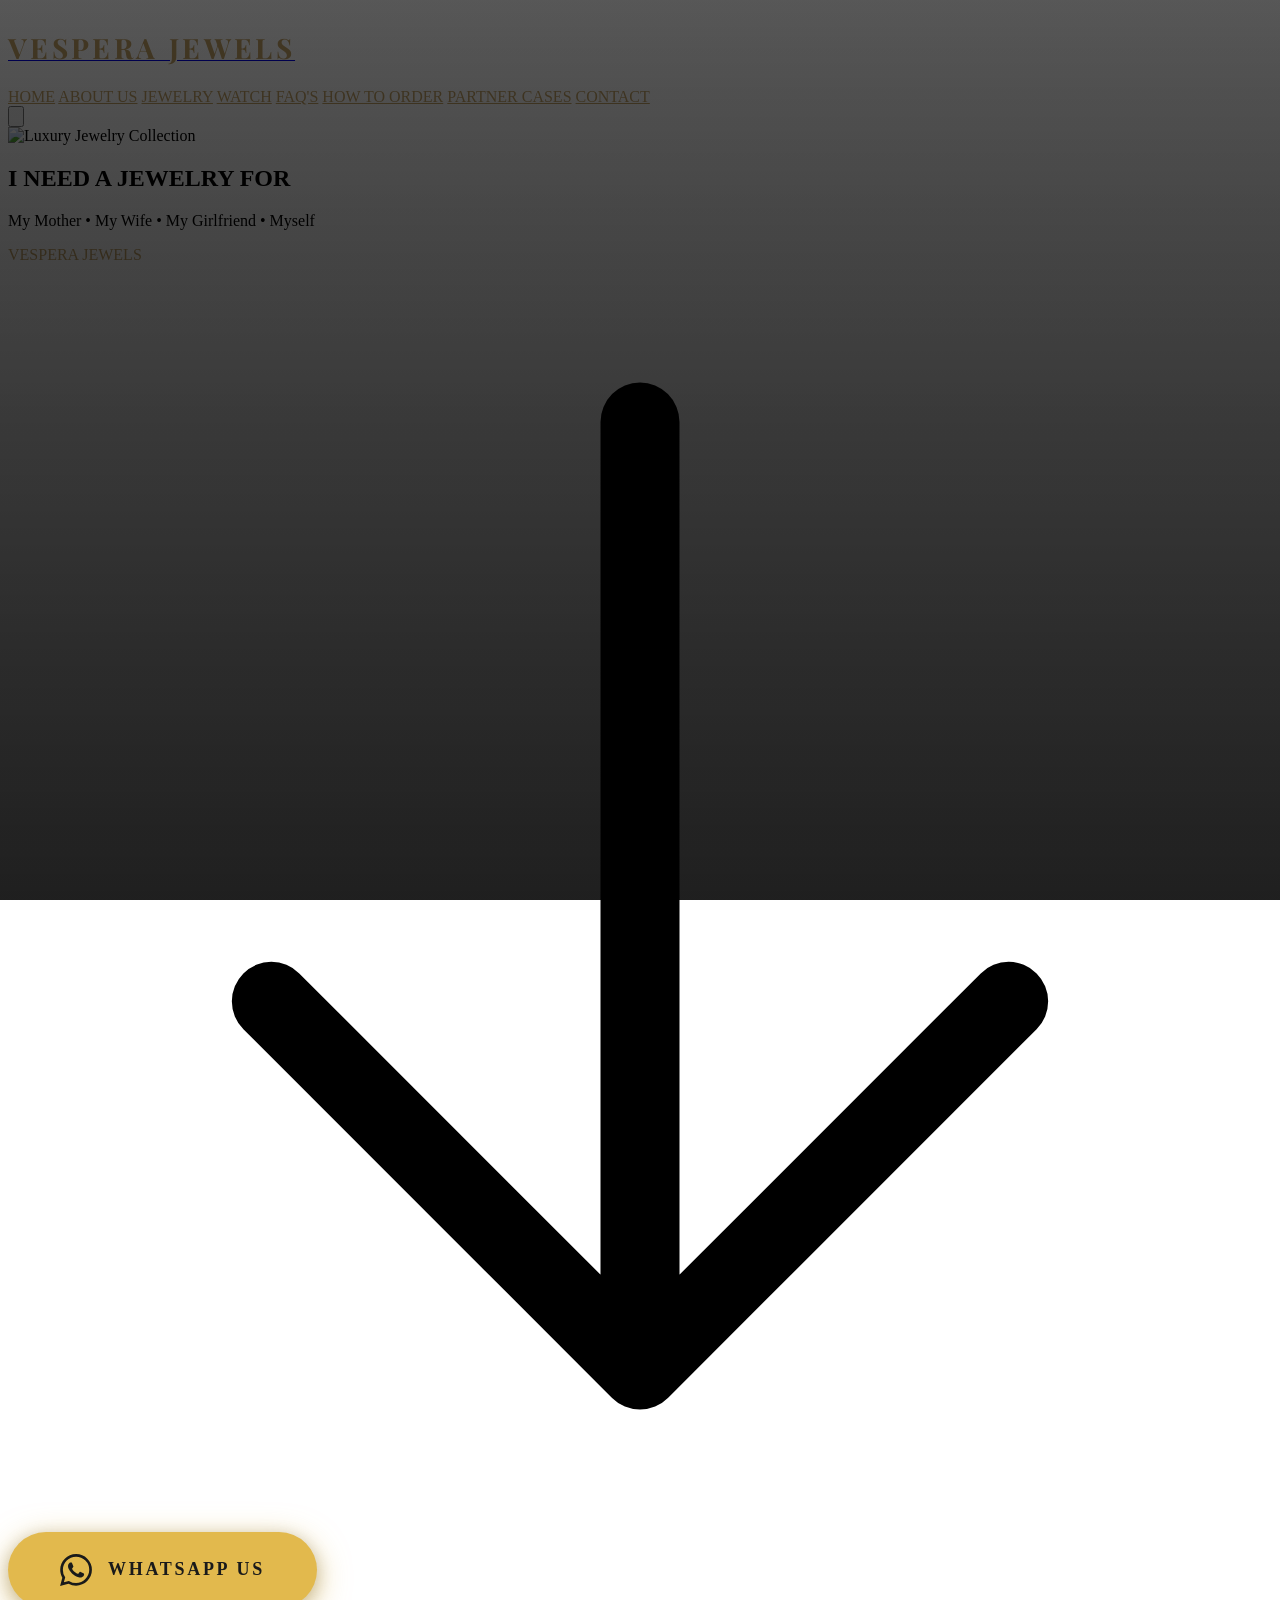
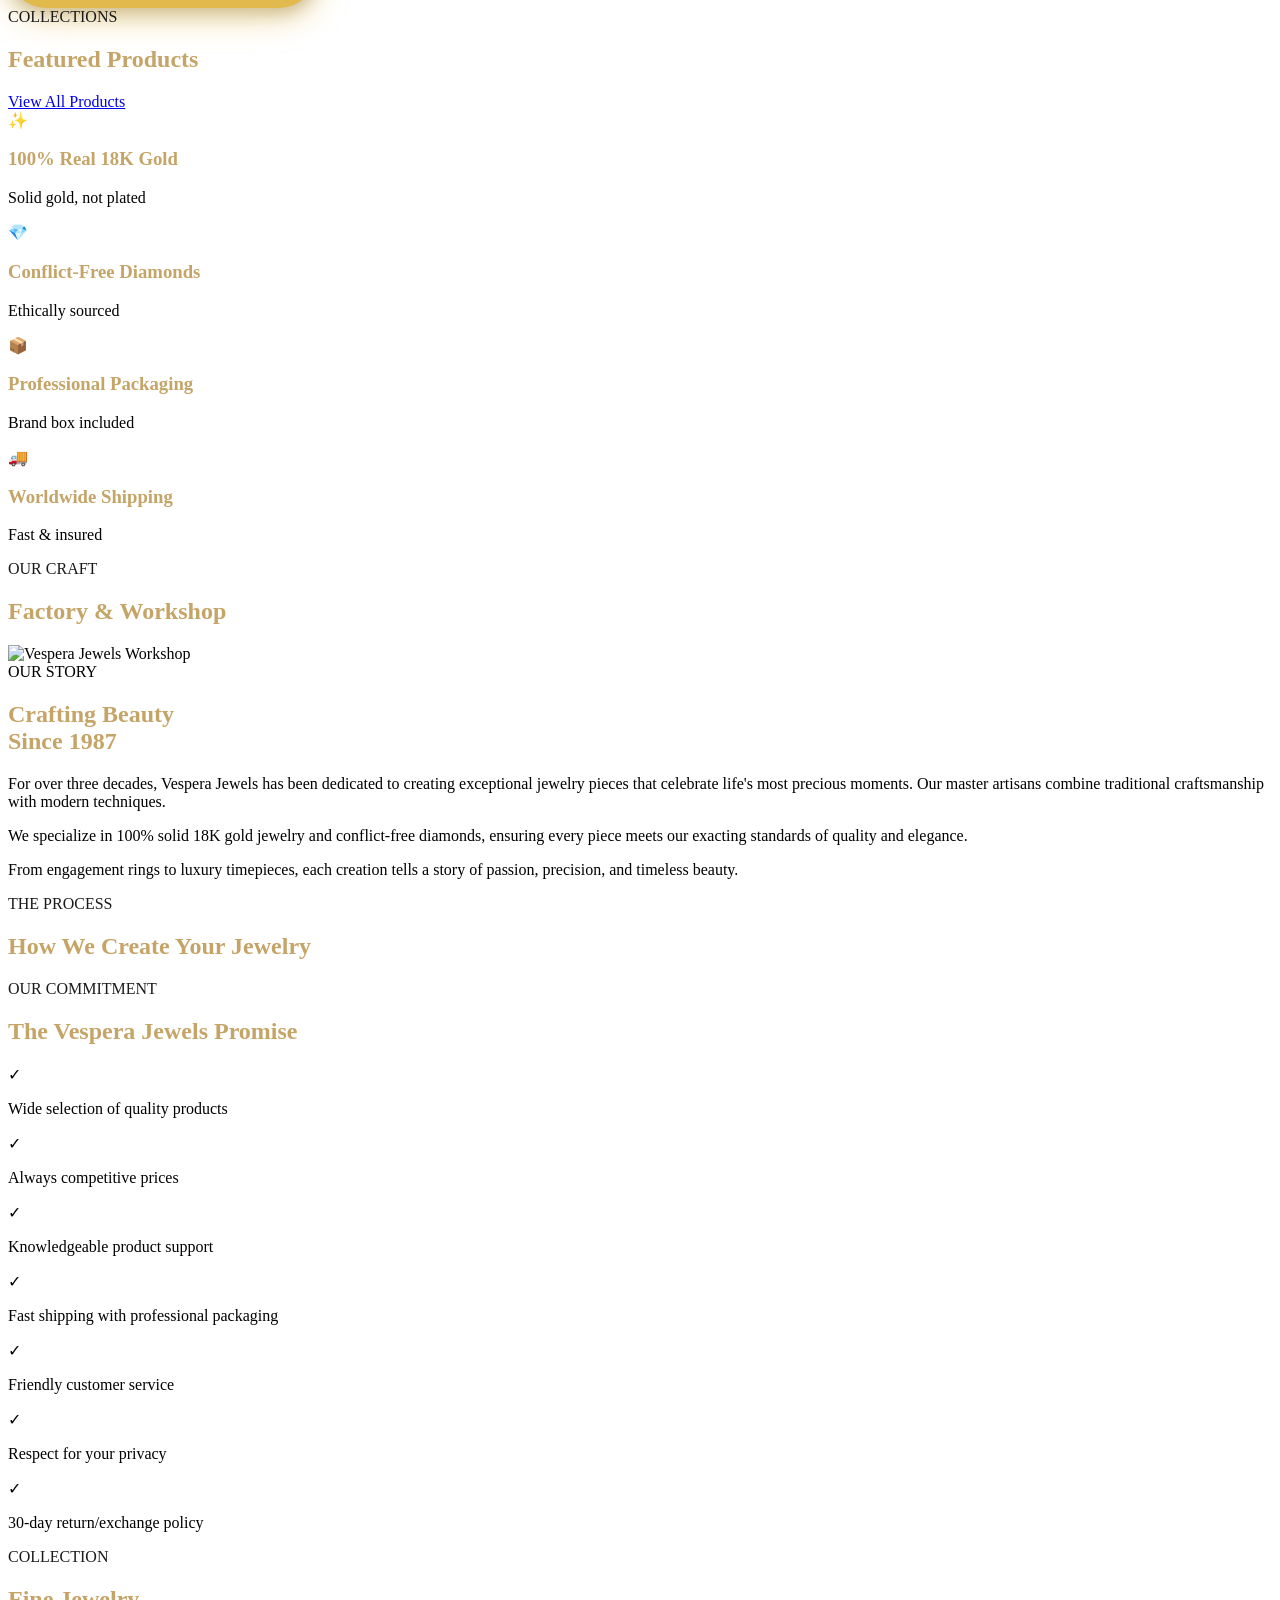
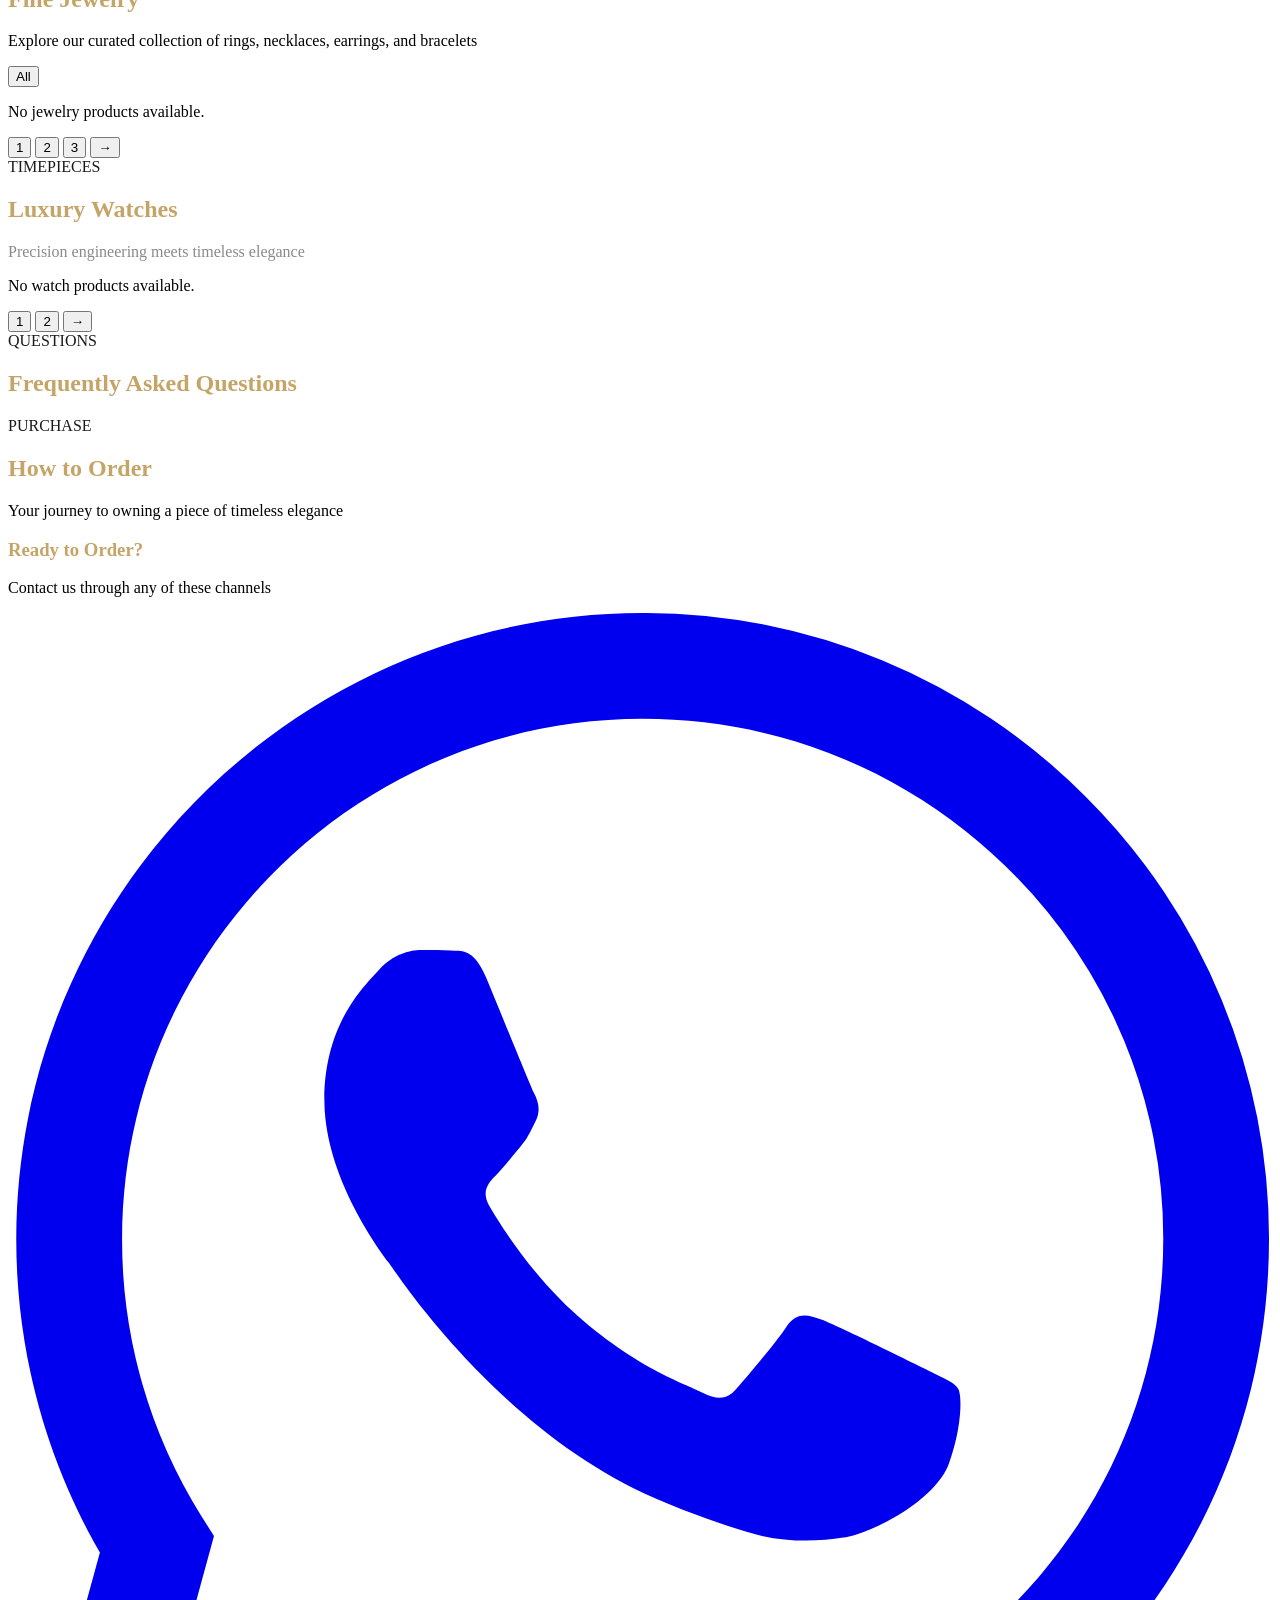
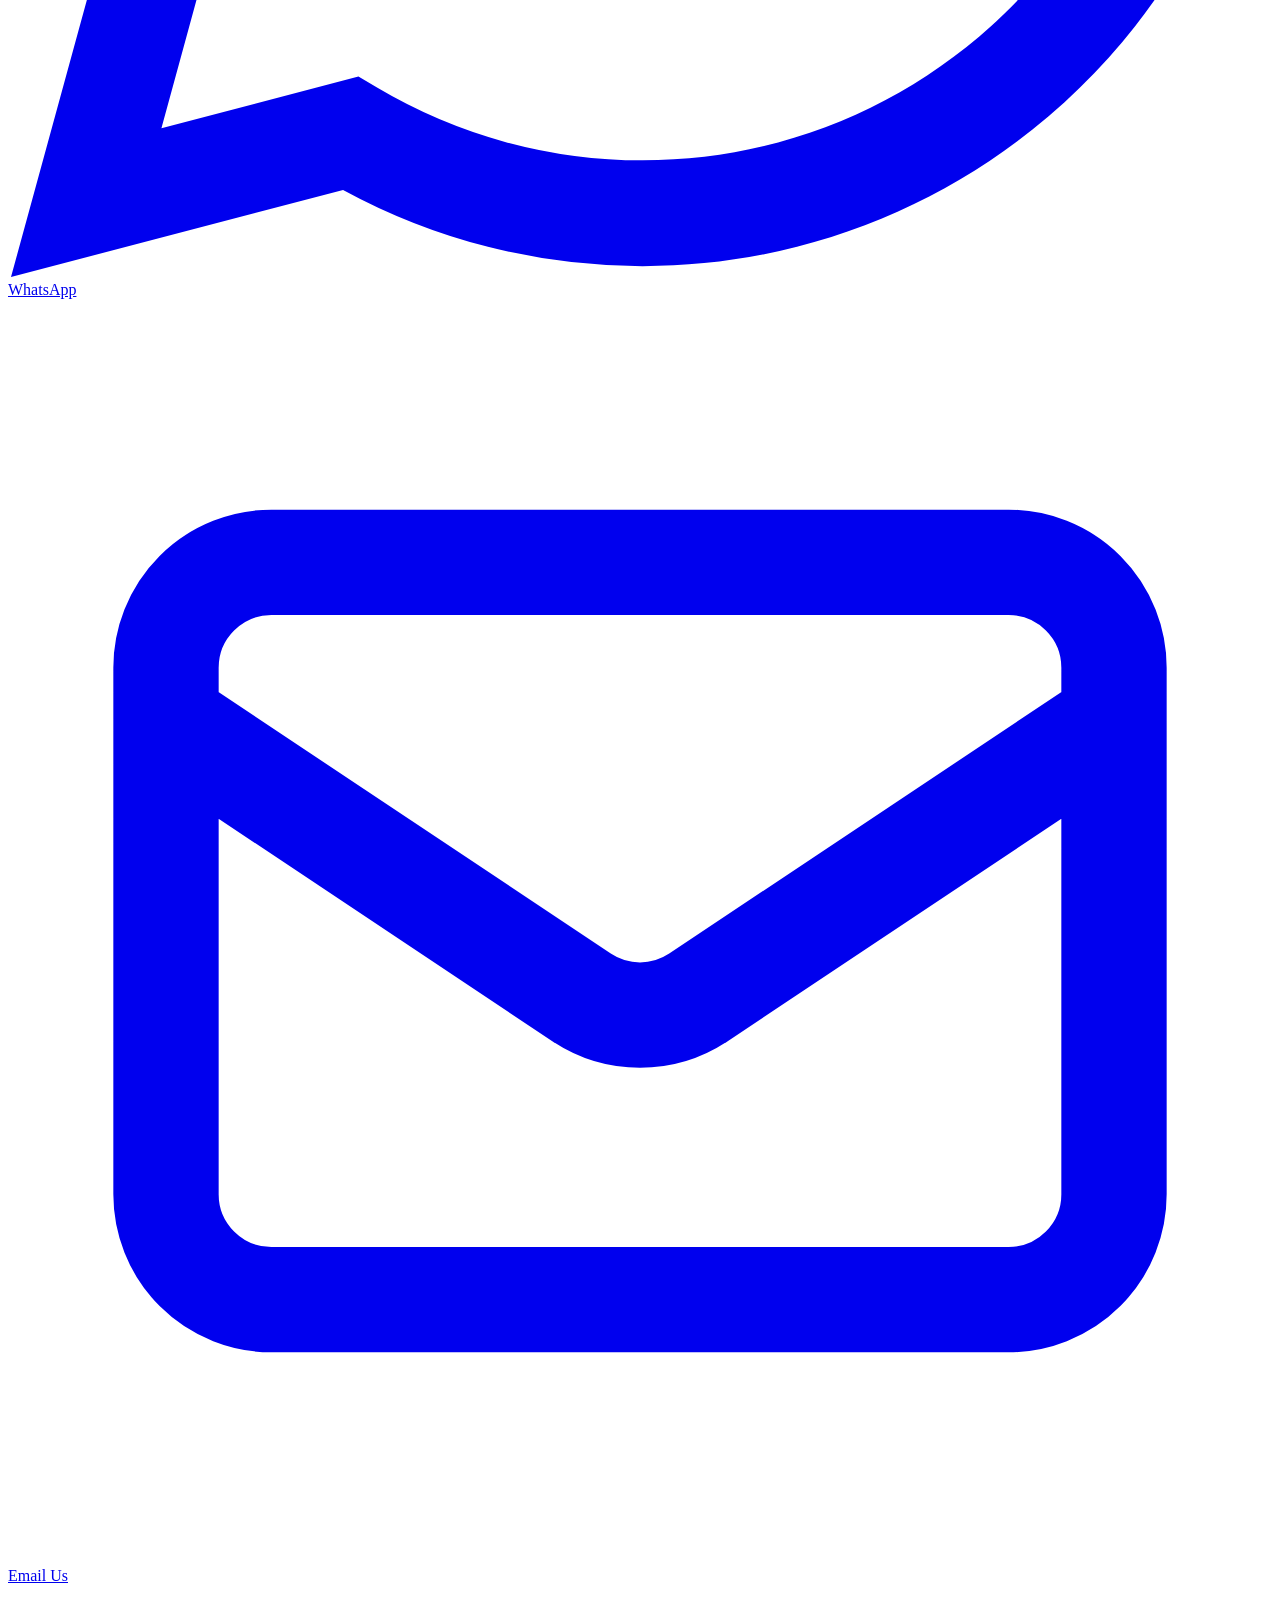
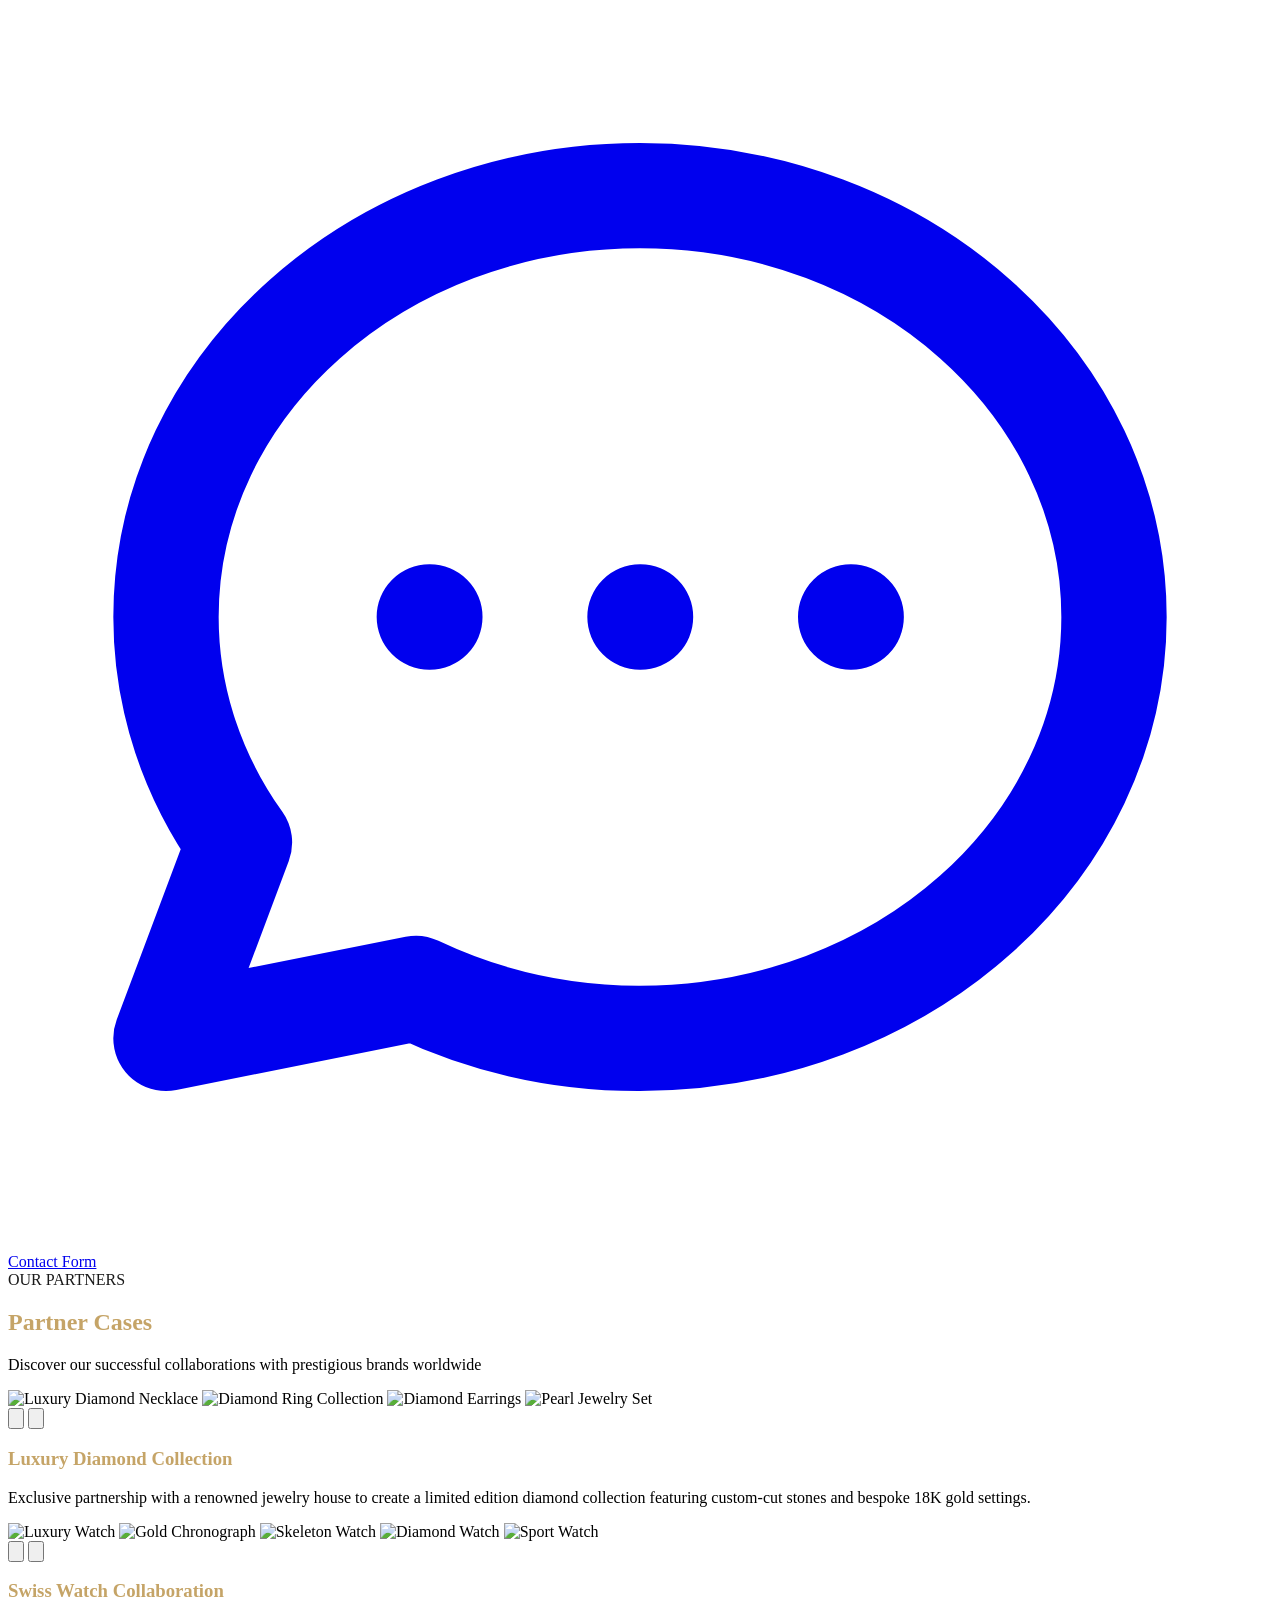
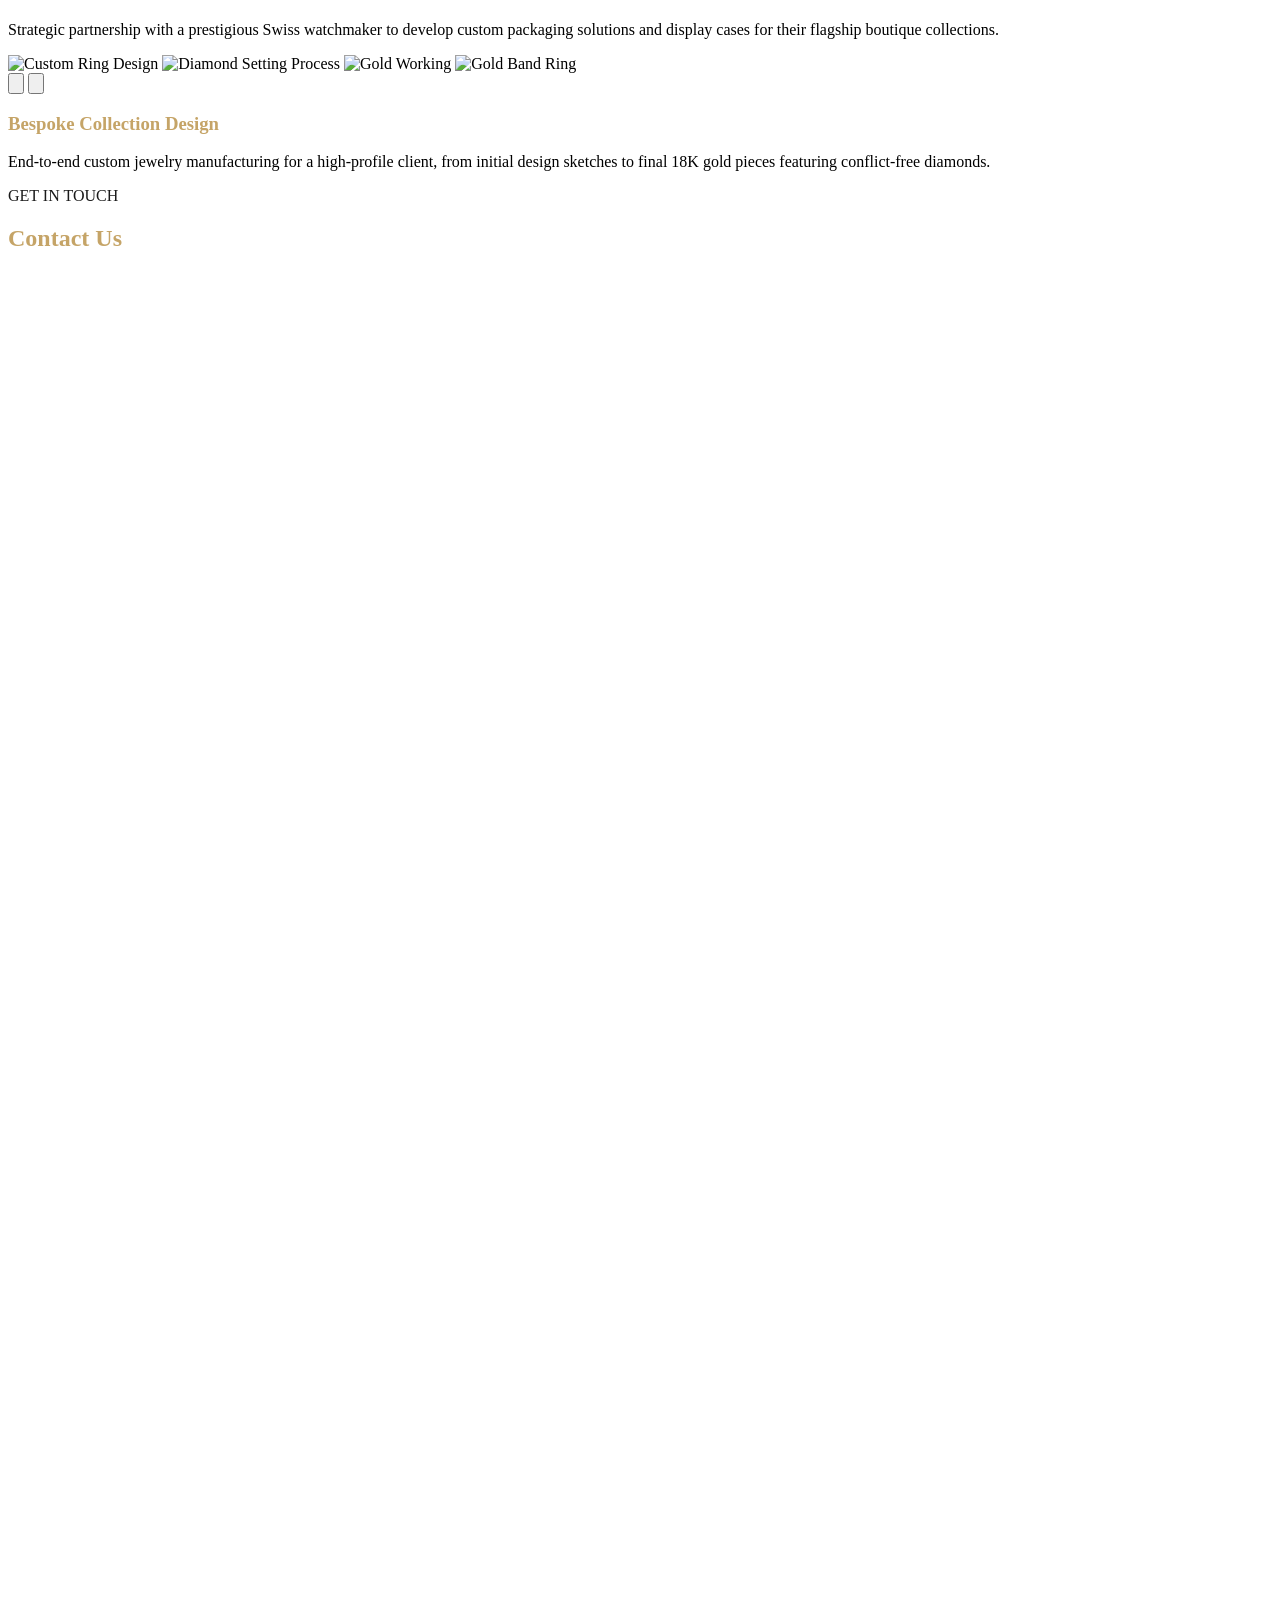
==== commit 191c9488: "fix: process steps not visible - add scroll observer for dynamically rendered cards + add data-cms f" ====
--- a/index.html
+++ b/index.html
@@ -410,91 +410,13 @@
             <!-- Jewelry Making Process -->
             <div class="mb-24">
                 <div class="text-center mb-12 animate-on-scroll">
-                    <span class="text-sm tracking-[0.3em]" style="color: #1A1A1A">THE PROCESS</span>
-                    <h2 class="font-playfair text-3xl md:text-4xl mt-2" style="color: #C5A467">How We Create Your Jewelry</h2>
+                    <span class="text-sm tracking-[0.3em]" style="color: #1A1A1A" data-cms="about.process_label">THE PROCESS</span>
+                    <h2 class="font-playfair text-3xl md:text-4xl mt-2" style="color: #C5A467" data-cms="about.process_title">How We Create Your Jewelry</h2>
                 </div>
                 
                 <!-- Process Steps Container - Loaded dynamically -->
                 <div id="processStepsContainer" class="grid grid-cols-2 md:grid-cols-4 gap-4">
-                    <!-- Default fallback content -->
-                    <div class="process-card animate-on-scroll">
-                        <div class="process-card-image">
-                            <img style="width:100%;height:200px;object-fit:cover;object-position:center;display:block;" src="https://s.coze.cn/image/CpKwiIkmZeg/" alt="1 Design" loading="lazy">
-                        </div>
-                        <p class="process-card-title" style="font-family:Playfair Display,serif;font-size:1.375rem;font-weight:700;color:#C5A467 !important;text-align:center;padding:14px 16px 18px;margin:0;letter-spacing:0.02em;">1 Design</p>
-                    </div>
-                    <div class="process-card animate-on-scroll">
-                        <div class="process-card-image">
-                            <img style="width:100%;height:200px;object-fit:cover;object-position:center;display:block;" src="https://s.coze.cn/image/dSJg0VBfymo/" alt="2 Select Materials" loading="lazy">
-                        </div>
-                        <p class="process-card-title" style="font-family:Playfair Display,serif;font-size:1.375rem;font-weight:700;color:#C5A467 !important;text-align:center;padding:14px 16px 18px;margin:0;letter-spacing:0.02em;">2 Select Materials</p>
-                    </div>
-                    <div class="process-card animate-on-scroll">
-                        <div class="process-card-image">
-                            <img style="width:100%;height:200px;object-fit:cover;object-position:center;display:block;" src="https://s.coze.cn/image/RgfsONBe-OE/" alt="3 Carve Wax" loading="lazy">
-                        </div>
-                        <p class="process-card-title" style="font-family:Playfair Display,serif;font-size:1.375rem;font-weight:700;color:#C5A467 !important;text-align:center;padding:14px 16px 18px;margin:0;letter-spacing:0.02em;">3 Carve Wax</p>
-                    </div>
-                    <div class="process-card animate-on-scroll">
-                        <div class="process-card-image">
-                            <img style="width:100%;height:200px;object-fit:cover;object-position:center;display:block;" src="https://s.coze.cn/image/IJgHawiH84w/" alt="4 Make Mold" loading="lazy">
-                        </div>
-                        <p class="process-card-title" style="font-family:Playfair Display,serif;font-size:1.375rem;font-weight:700;color:#C5A467 !important;text-align:center;padding:14px 16px 18px;margin:0;letter-spacing:0.02em;">4 Make Mold</p>
-                    </div>
-                    <div class="process-card animate-on-scroll">
-                        <div class="process-card-image">
-                            <img style="width:100%;height:200px;object-fit:cover;object-position:center;display:block;" src="https://s.coze.cn/image/S11fvRilCsI/" alt="5 Pour Gold" loading="lazy">
-                        </div>
-                        <p class="process-card-title" style="font-family:Playfair Display,serif;font-size:1.375rem;font-weight:700;color:#C5A467 !important;text-align:center;padding:14px 16px 18px;margin:0;letter-spacing:0.02em;">5 Pour Gold</p>
-                    </div>
-                    <div class="process-card animate-on-scroll">
-                        <div class="process-card-image">
-                            <img style="width:100%;height:200px;object-fit:cover;object-position:center;display:block;" src="https://s.coze.cn/image/ZEUAQ3QwTZE/" alt="6 Polish" loading="lazy">
-                        </div>
-                        <p class="process-card-title" style="font-family:Playfair Display,serif;font-size:1.375rem;font-weight:700;color:#C5A467 !important;text-align:center;padding:14px 16px 18px;margin:0;letter-spacing:0.02em;">6 Polish</p>
-                    </div>
-                    <div class="process-card animate-on-scroll">
-                        <div class="process-card-image">
-                            <img style="width:100%;height:200px;object-fit:cover;object-position:center;display:block;" src="https://s.coze.cn/image/LhqzFmGyuHc/" alt="7 Set Stone" loading="lazy">
-                        </div>
-                        <p class="process-card-title" style="font-family:Playfair Display,serif;font-size:1.375rem;font-weight:700;color:#C5A467 !important;text-align:center;padding:14px 16px 18px;margin:0;letter-spacing:0.02em;">7 Set Stone</p>
-                    </div>
-                    <div class="process-card animate-on-scroll">
-                        <div class="process-card-image">
-                            <img style="width:100%;height:200px;object-fit:cover;object-position:center;display:block;" src="https://images.unsplash.com/photo-1617038260897-41a1f14a8ca0?w=400&h=300&fit=crop" alt="8 Solder" loading="lazy">
-                        </div>
-                        <p class="process-card-title" style="font-family:Playfair Display,serif;font-size:1.375rem;font-weight:700;color:#C5A467 !important;text-align:center;padding:14px 16px 18px;margin:0;letter-spacing:0.02em;">8 Solder</p>
-                    </div>
-                    <div class="process-card animate-on-scroll">
-                        <div class="process-card-image">
-                            <img style="width:100%;height:200px;object-fit:cover;object-position:center;display:block;" src="https://images.unsplash.com/photo-1515562141589-67f0d9200154?w=400&h=300&fit=crop" alt="9 Forming" loading="lazy">
-                        </div>
-                        <p class="process-card-title" style="font-family:Playfair Display,serif;font-size:1.375rem;font-weight:700;color:#C5A467 !important;text-align:center;padding:14px 16px 18px;margin:0;letter-spacing:0.02em;">9 Forming</p>
-                    </div>
-                    <div class="process-card animate-on-scroll">
-                        <div class="process-card-image">
-                            <img style="width:100%;height:200px;object-fit:cover;object-position:center;display:block;" src="https://images.unsplash.com/photo-1573408301185-9146fe634ad0?w=400&h=300&fit=crop" alt="10 Filing" loading="lazy">
-                        </div>
-                        <p class="process-card-title" style="font-family:Playfair Display,serif;font-size:1.375rem;font-weight:700;color:#C5A467 !important;text-align:center;padding:14px 16px 18px;margin:0;letter-spacing:0.02em;">10 Filing</p>
-                    </div>
-                    <div class="process-card animate-on-scroll">
-                        <div class="process-card-image">
-                            <img style="width:100%;height:200px;object-fit:cover;object-position:center;display:block;" src="https://images.unsplash.com/photo-1599643478518-a784e5dc4c8f?w=400&h=300&fit=crop" alt="11 Cleaning" loading="lazy">
-                        </div>
-                        <p class="process-card-title" style="font-family:Playfair Display,serif;font-size:1.375rem;font-weight:700;color:#C5A467 !important;text-align:center;padding:14px 16px 18px;margin:0;letter-spacing:0.02em;">11 Cleaning</p>
-                    </div>
-                    <div class="process-card animate-on-scroll">
-                        <div class="process-card-image">
-                            <img style="width:100%;height:200px;object-fit:cover;object-position:center;display:block;" src="https://images.unsplash.com/photo-1602751584552-8ba73aad10e1?w=400&h=300&fit=crop" alt="12 Electroplate" loading="lazy">
-                        </div>
-                        <p class="process-card-title" style="font-family:Playfair Display,serif;font-size:1.375rem;font-weight:700;color:#C5A467 !important;text-align:center;padding:14px 16px 18px;margin:0;letter-spacing:0.02em;">12 Electroplate</p>
-                    </div>
-                    <div class="process-card animate-on-scroll">
-                        <div class="process-card-image">
-                            <img style="width:100%;height:200px;object-fit:cover;object-position:center;display:block;" src="https://images.unsplash.com/photo-1573408301185-9146fe634ad0?w=400&h=300&fit=crop" alt="13 Quality Check" loading="lazy">
-                        </div>
-                        <p class="process-card-title" style="font-family:Playfair Display,serif;font-size:1.375rem;font-weight:700;color:#C5A467 !important;text-align:center;padding:14px 16px 18px;margin:0;letter-spacing:0.02em;">13 Quality Check</p>
-                    </div>
+                    <!-- Products loaded dynamically -->
                 </div>
             </div>
 
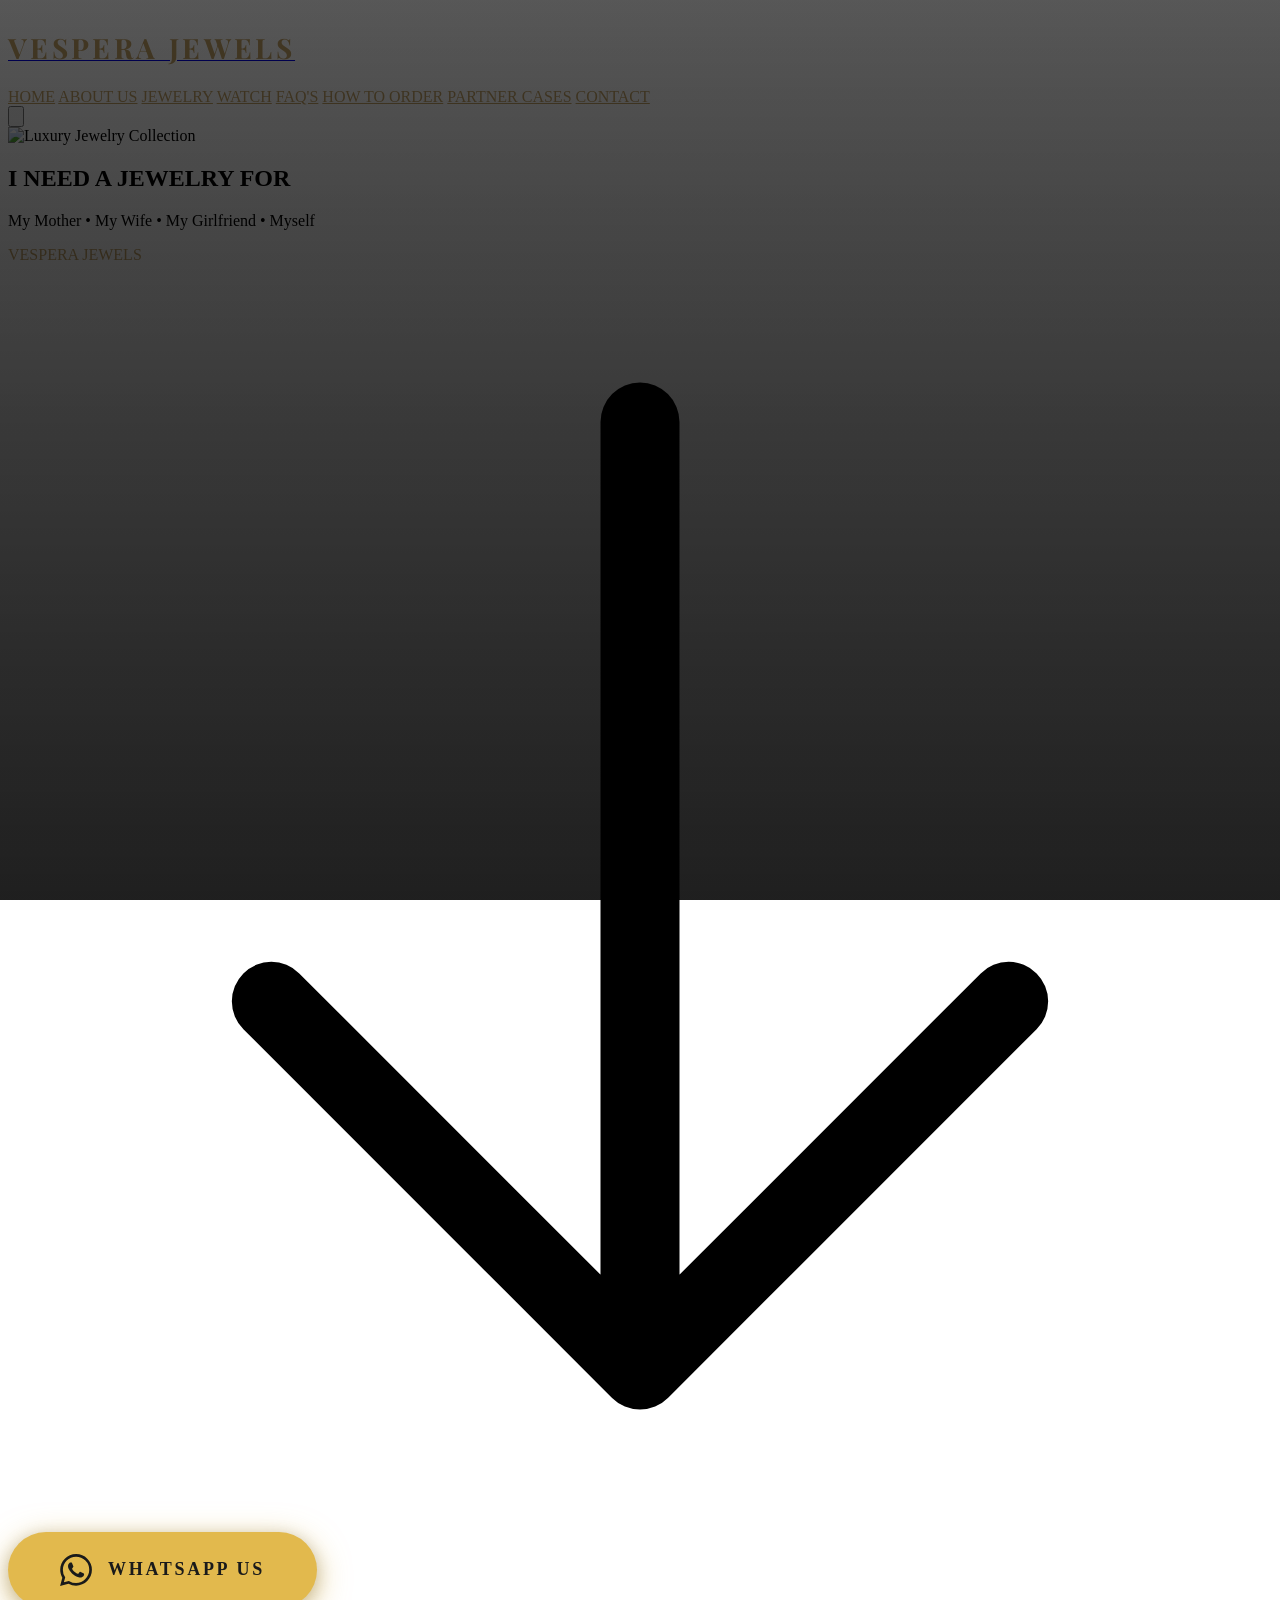
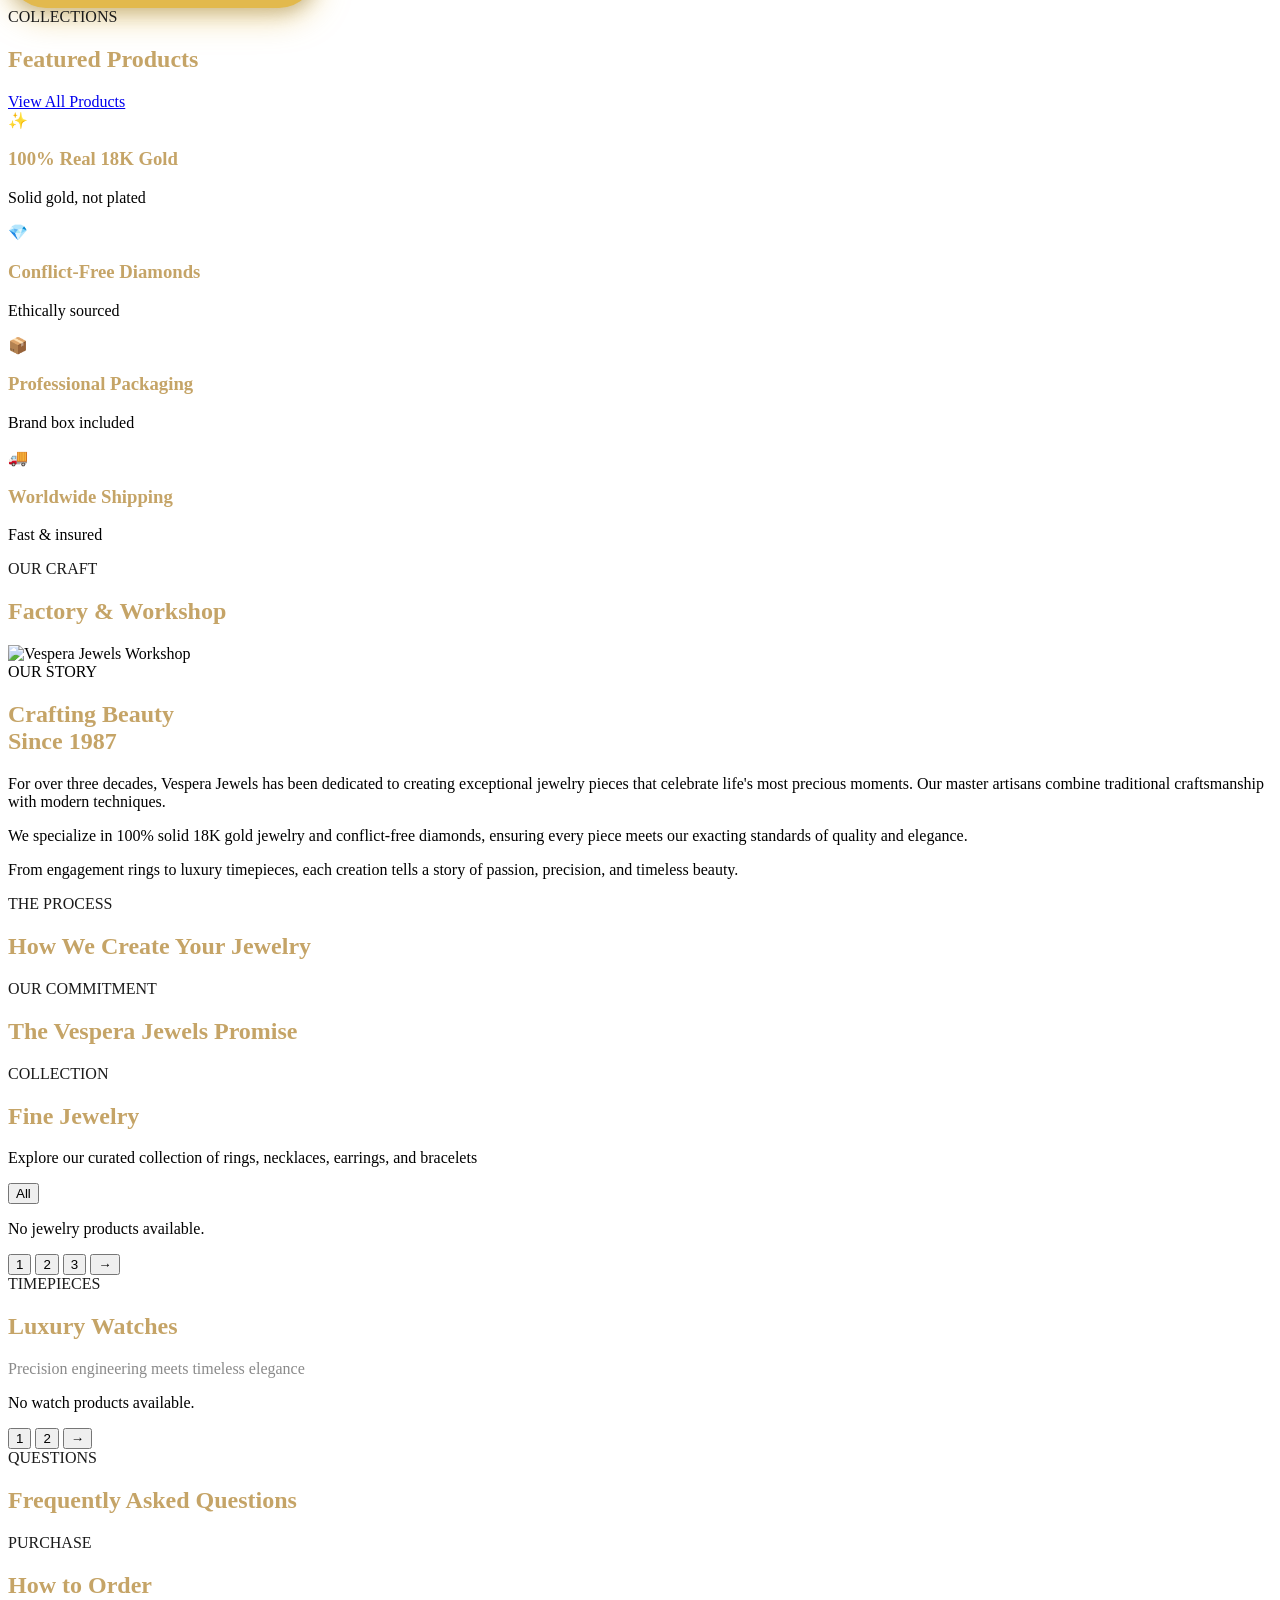
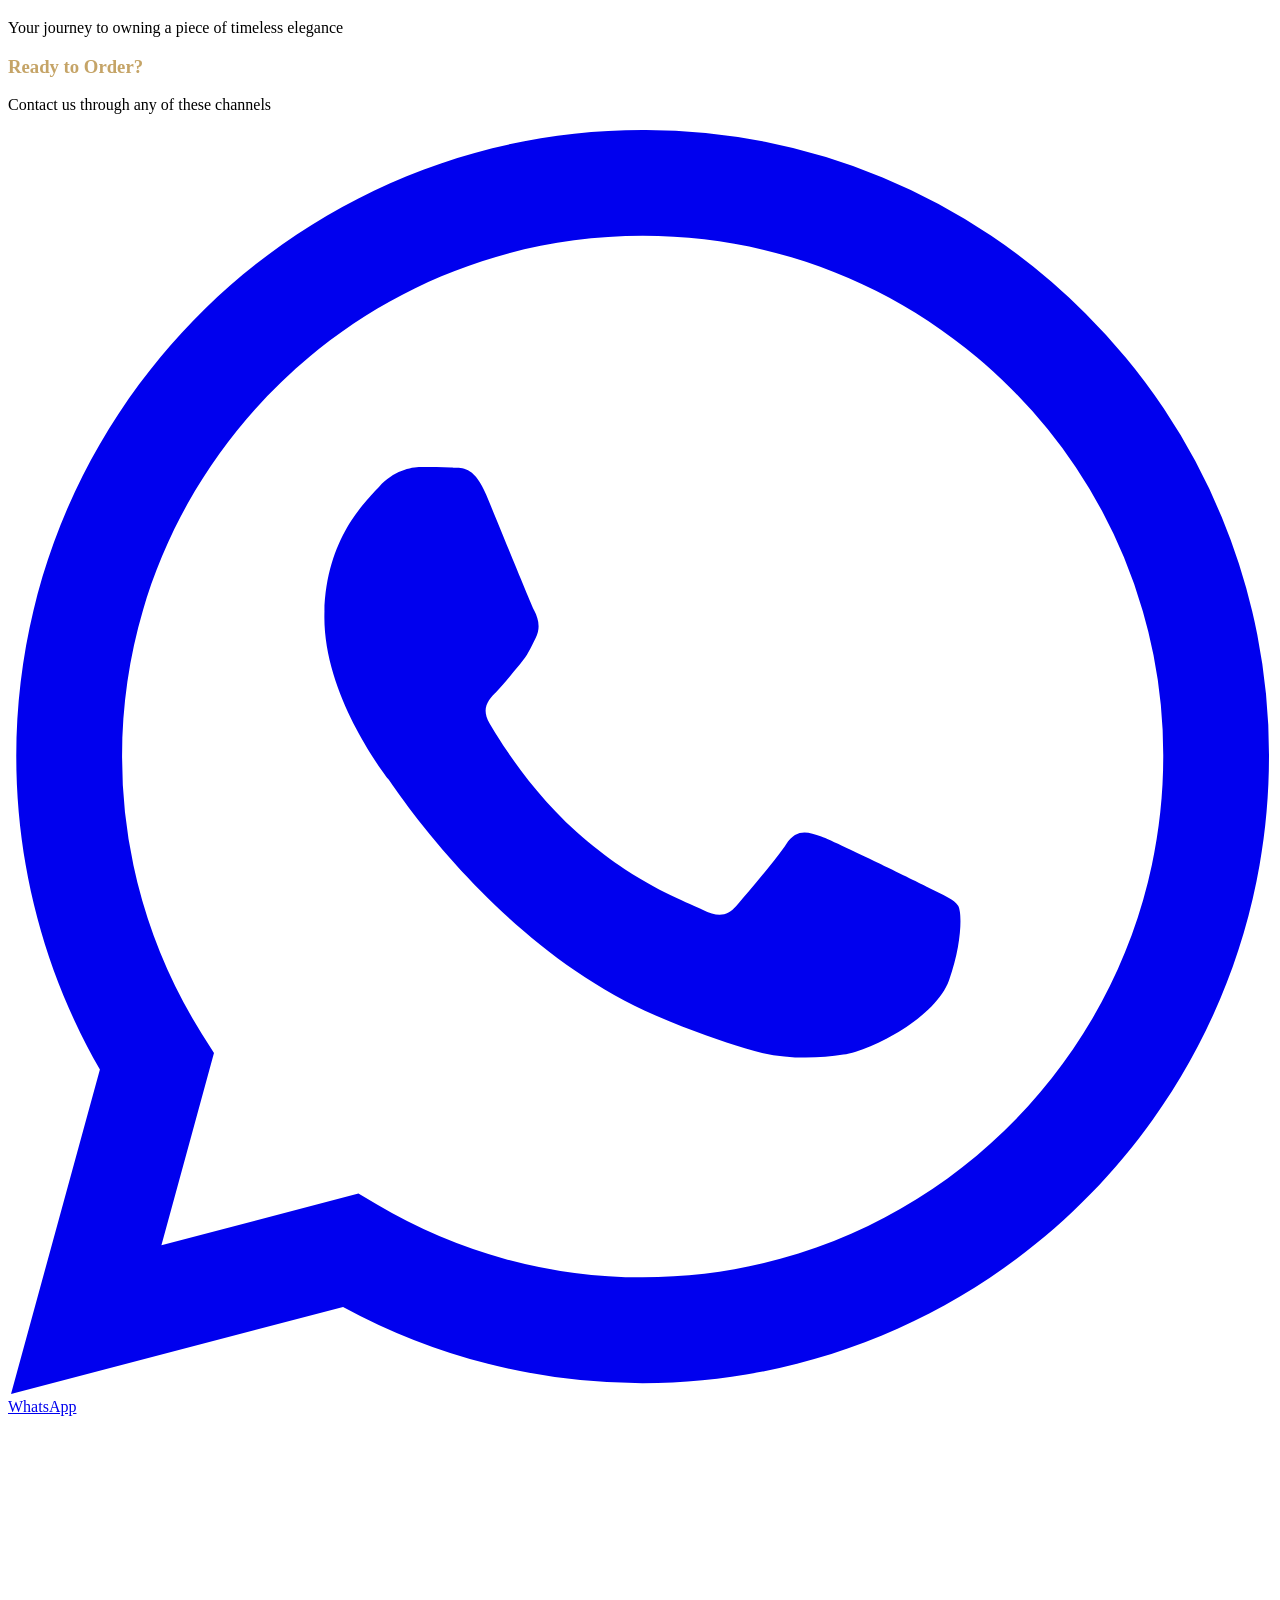
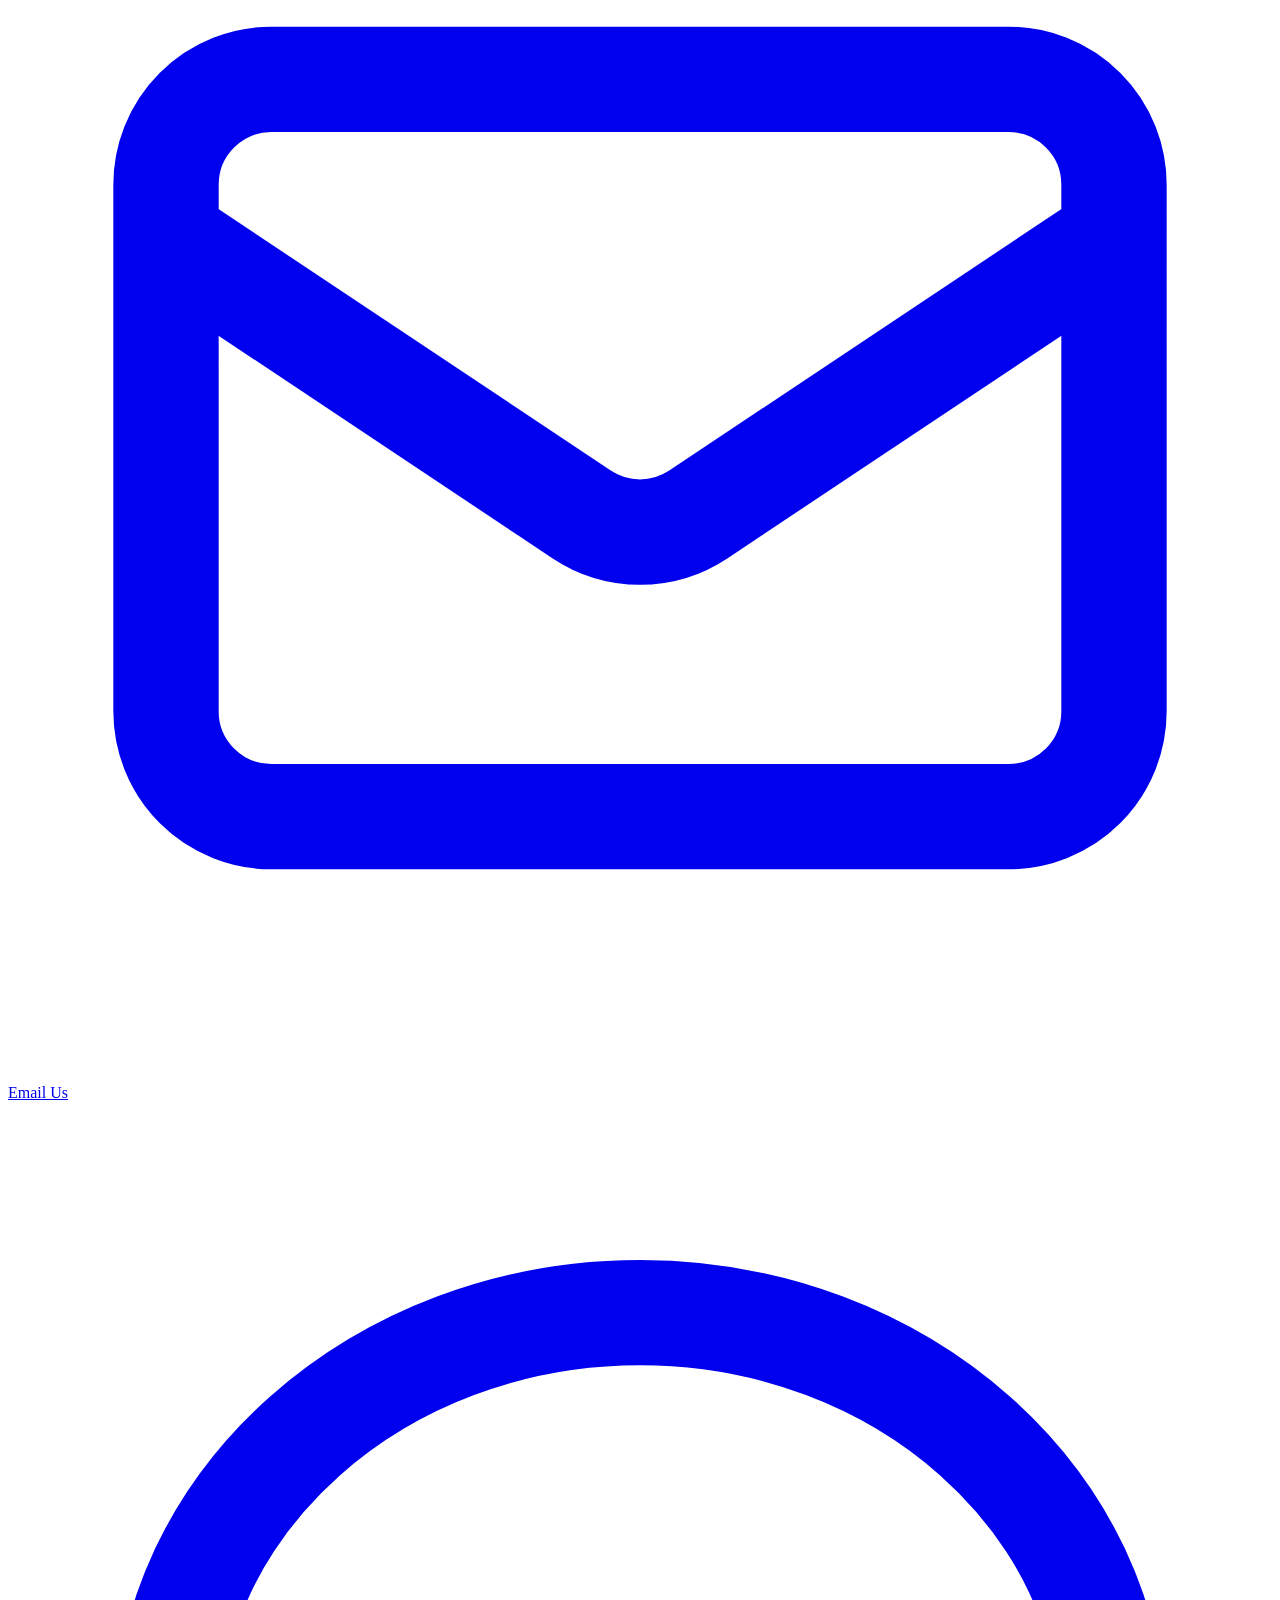
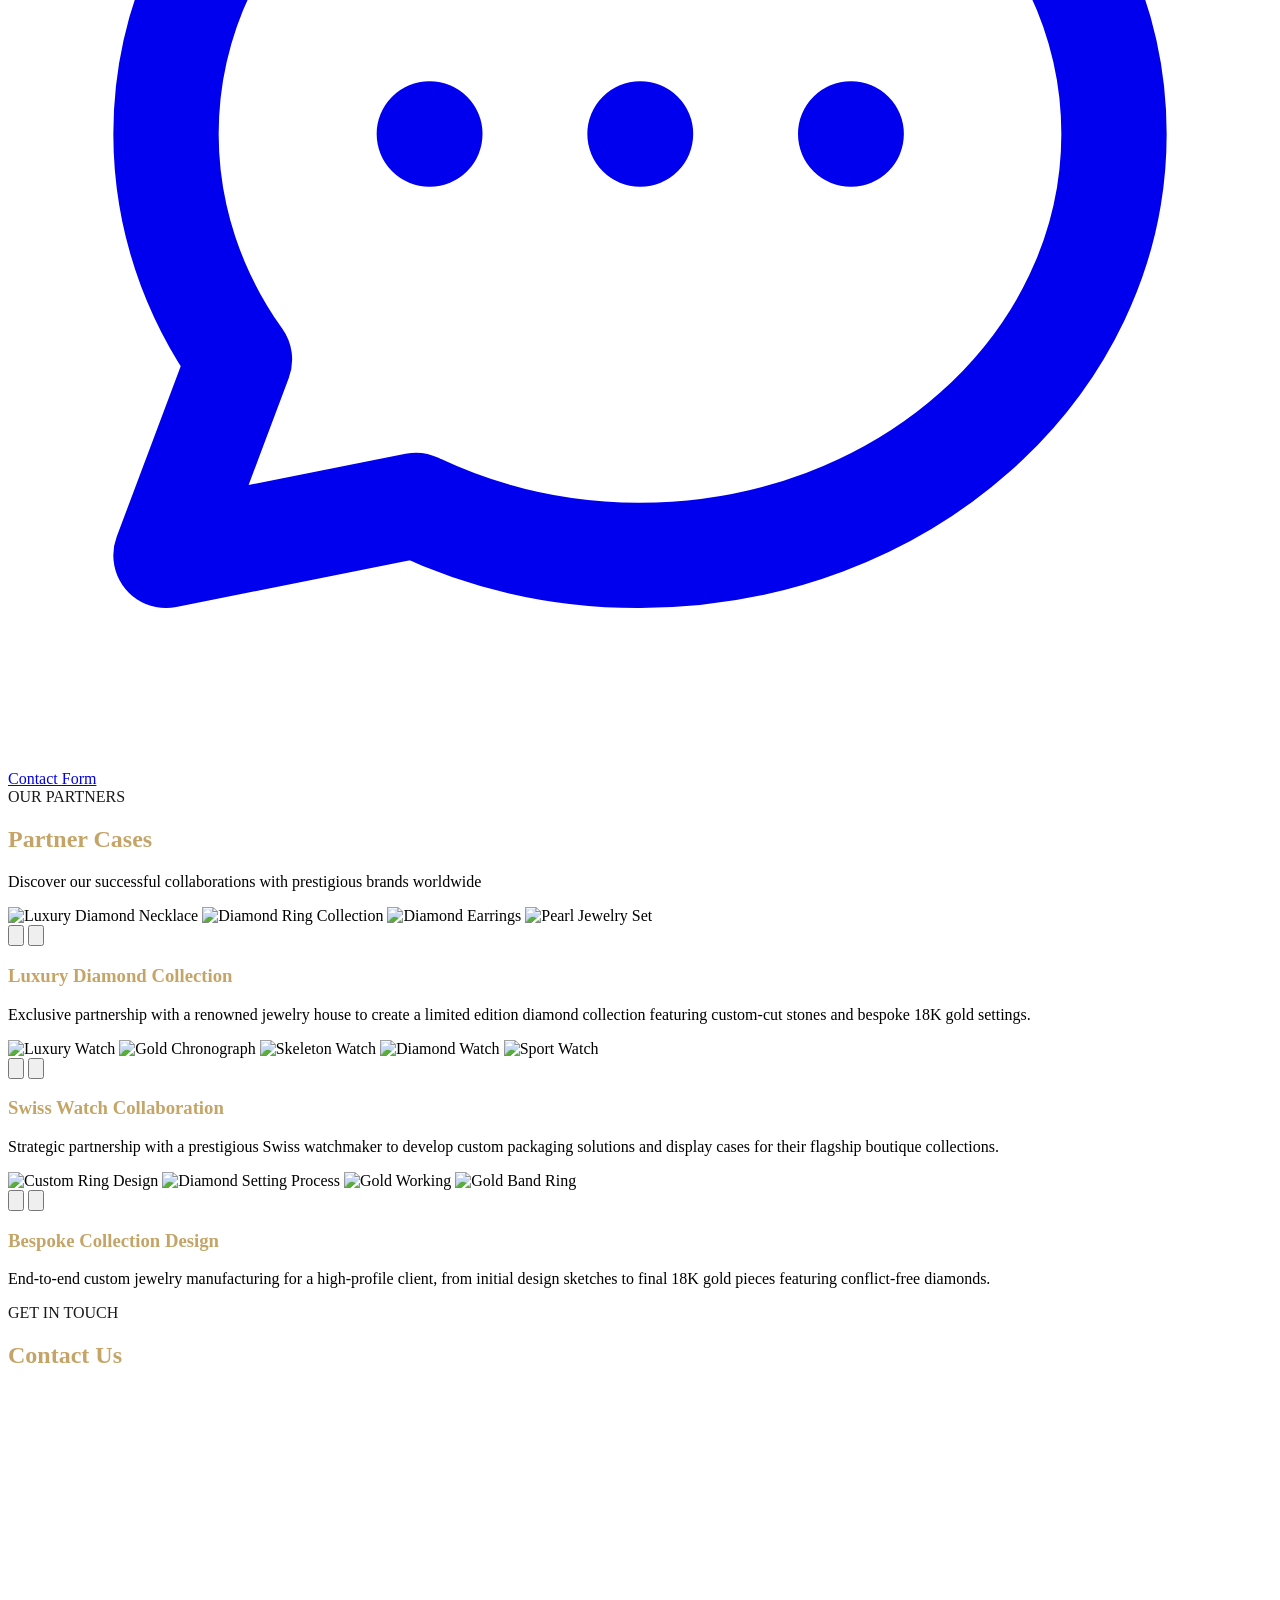
==== commit 0bb21eb4: "feat: visual promises editor with add/remove + dynamic frontend rendering" ====
--- a/index.html
+++ b/index.html
@@ -423,39 +423,12 @@
             <!-- Brand Promises -->
             <div class="bg-white p-8 md:p-12 border border-border">
                 <div class="text-center mb-10 animate-on-scroll">
-                    <span class="text-sm tracking-[0.3em]" style="color: #1A1A1A">OUR COMMITMENT</span>
-                    <h2 class="font-playfair text-2xl md:text-3xl mt-2" style="color: #C5A467">The Vespera Jewels Promise</h2>
-                </div>
-                
-                <div class="grid md:grid-cols-2 lg:grid-cols-4 gap-6">
-                    <div class="flex items-start gap-3 animate-on-scroll">
-                        <span class="text-gold text-xl">✓</span>
-                        <p class="text-textMedium">Wide selection of quality products</p>
-                    </div>
-                    <div class="flex items-start gap-3 animate-on-scroll">
-                        <span class="text-gold text-xl">✓</span>
-                        <p class="text-textMedium">Always competitive prices</p>
-                    </div>
-                    <div class="flex items-start gap-3 animate-on-scroll">
-                        <span class="text-gold text-xl">✓</span>
-                        <p class="text-textMedium">Knowledgeable product support</p>
-                    </div>
-                    <div class="flex items-start gap-3 animate-on-scroll">
-                        <span class="text-gold text-xl">✓</span>
-                        <p class="text-textMedium">Fast shipping with professional packaging</p>
-                    </div>
-                    <div class="flex items-start gap-3 animate-on-scroll">
-                        <span class="text-gold text-xl">✓</span>
-                        <p class="text-textMedium">Friendly customer service</p>
-                    </div>
-                    <div class="flex items-start gap-3 animate-on-scroll">
-                        <span class="text-gold text-xl">✓</span>
-                        <p class="text-textMedium">Respect for your privacy</p>
-                    </div>
-                    <div class="flex items-start gap-3 animate-on-scroll">
-                        <span class="text-gold text-xl">✓</span>
-                        <p class="text-textMedium">30-day return/exchange policy</p>
-                    </div>
+                    <span class="text-sm tracking-[0.3em]" style="color: #1A1A1A" data-cms="about.promises_label">OUR COMMITMENT</span>
+                    <h2 class="font-playfair text-2xl md:text-3xl mt-2" style="color: #C5A467" data-cms="about.promises_title">The Vespera Jewels Promise</h2>
+                </div>
+                
+                <div id="promisesContainer" class="grid md:grid-cols-2 lg:grid-cols-4 gap-6">
+                    <!-- Promises loaded dynamically -->
                 </div>
             </div>
         </div>
